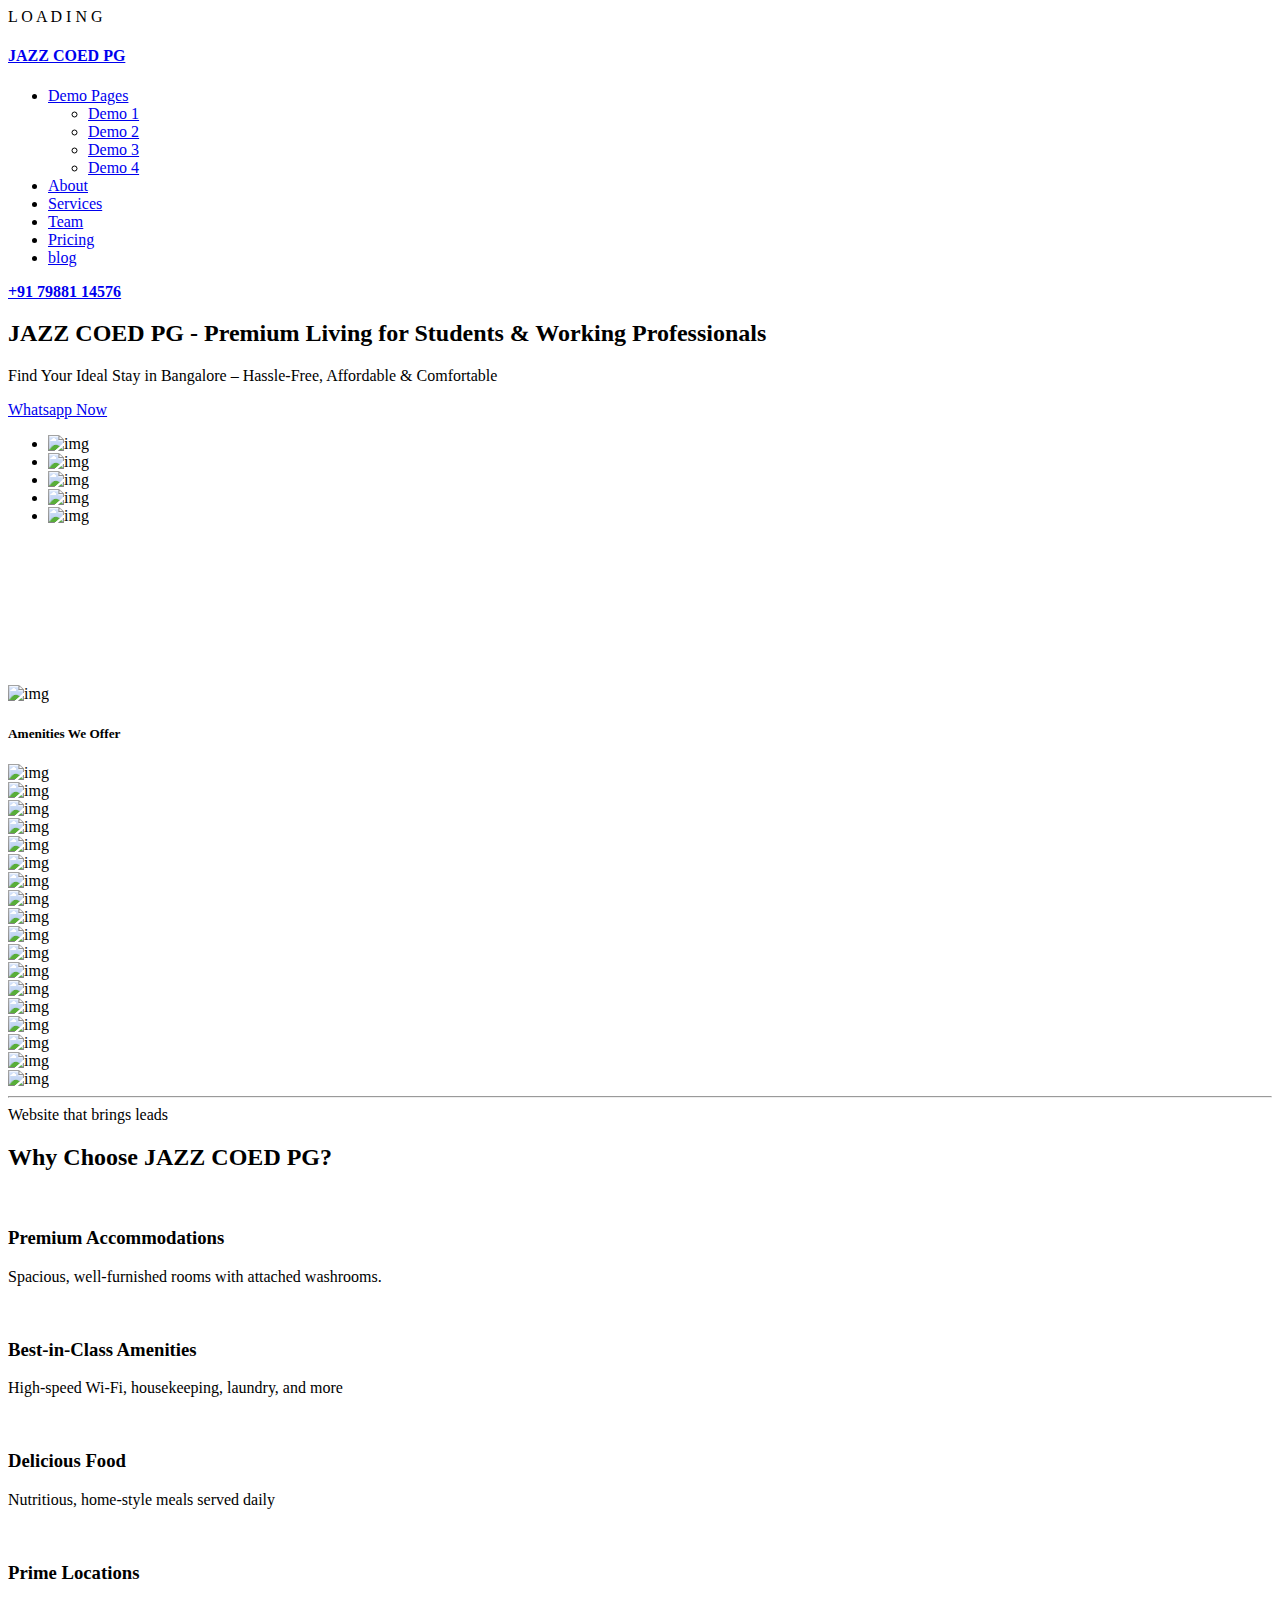
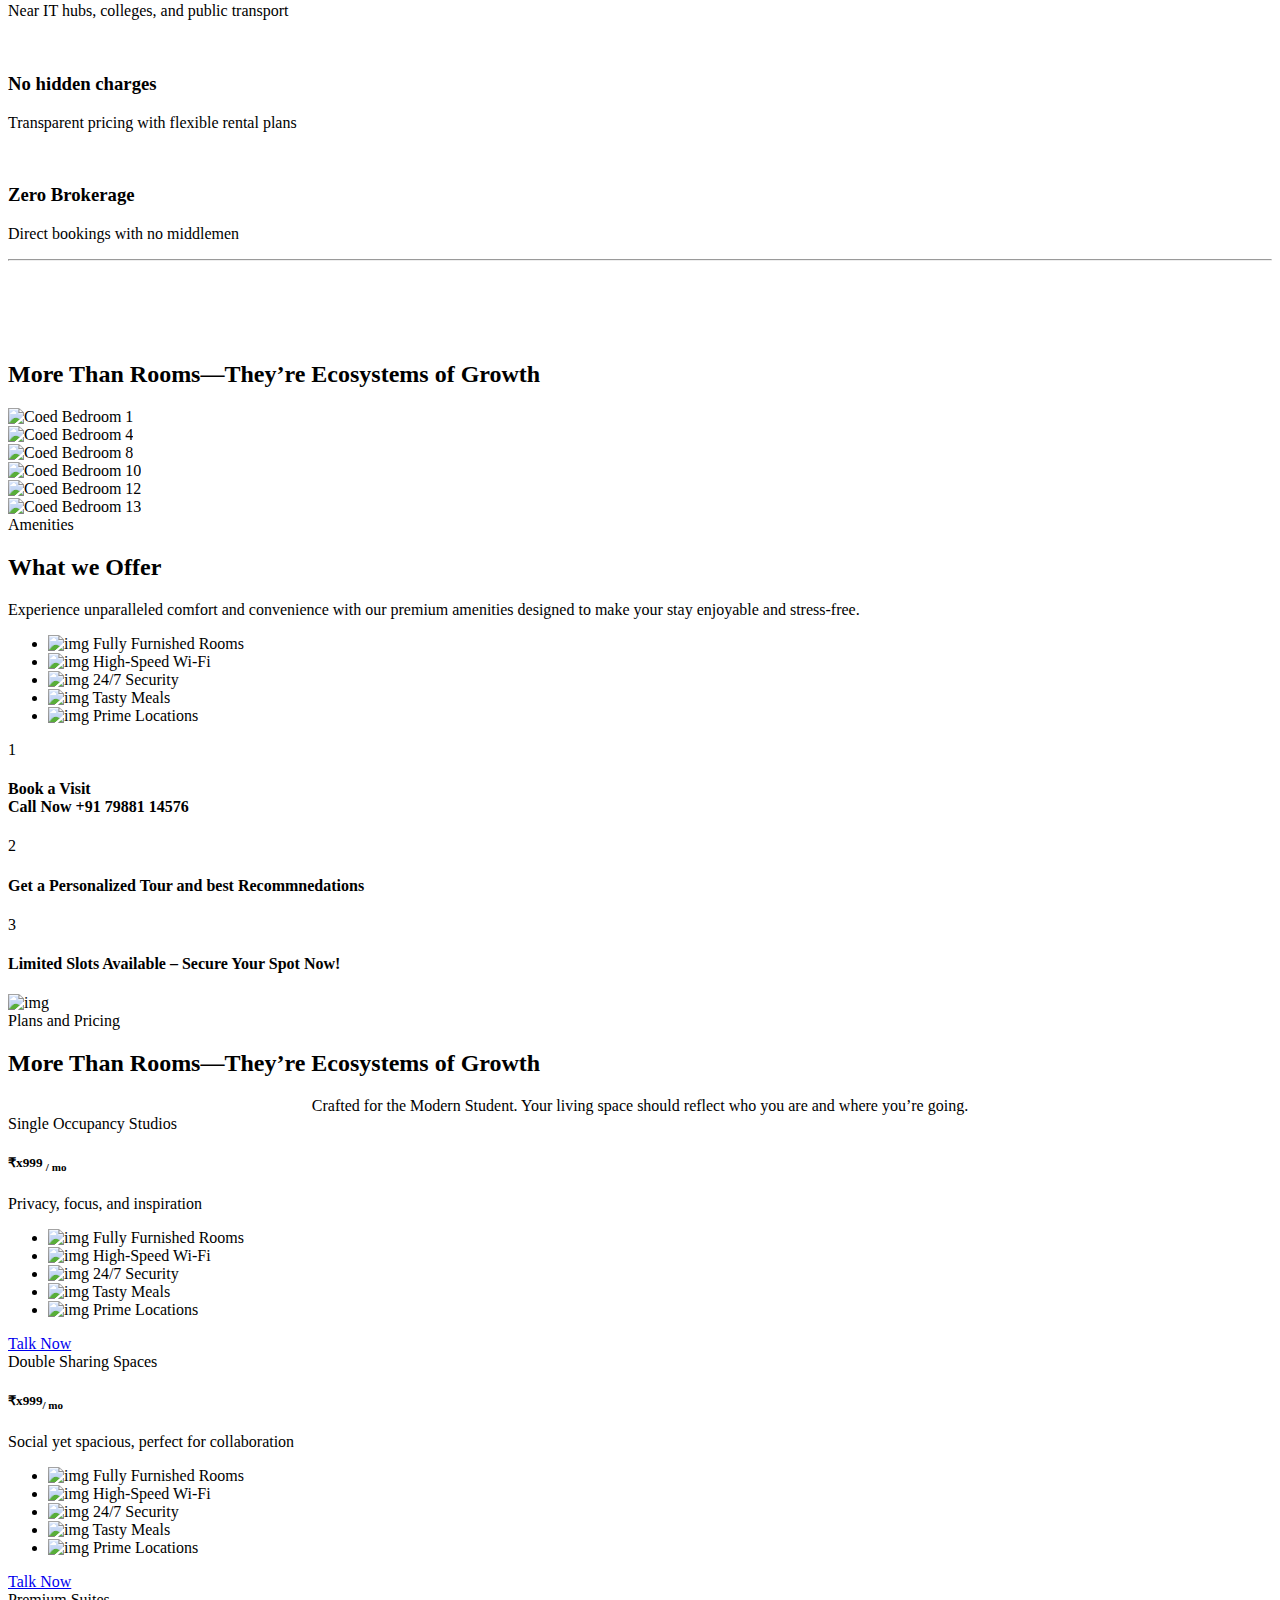
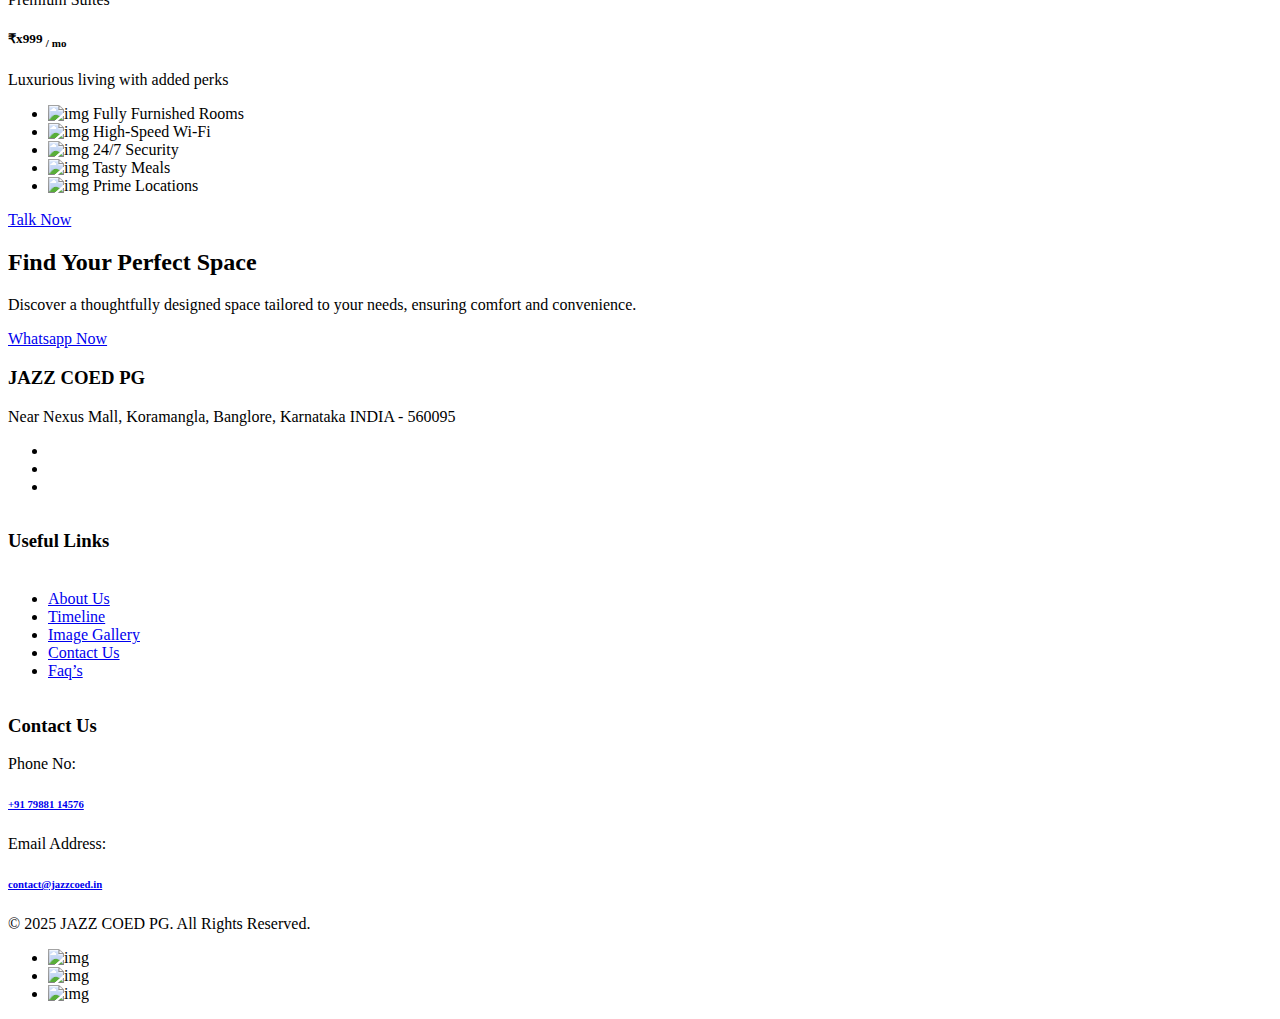
==== index.html @ 9b8e9762 "img section" ====
<!DOCTYPE html>
<html lang="zxx">


<!-- Mirrored from pginbangalore.com/ABCPG/ by HTTrack Website Copier/3.x [XR&CO'2014], Mon, 03 Mar 2025 13:22:17 GMT -->
<head>
  <meta charset="utf-8">
  <meta name="viewport" content="width=device-width, initial-scale=1.0">
  <title>websole</title>
  <link rel="icon" href="assets/img/heading-img.png">
  <!-- CSS only -->
  <link rel="stylesheet" type="text/css" href="assets/css/bootstrap.min.css">
  <link rel="stylesheet" href="assets/css/owl.carousel.min.css">
  <link rel="stylesheet" href="assets/css/owl.theme.default.min.css">
  <!-- fancybox -->
  <link rel="stylesheet" href="assets/css/jquery.fancybox.min.css">
  <!-- Font Awesome 6 -->
  <link rel="stylesheet" href="assets/css/fontawesome.min.css">
  <link rel="stylesheet" href="assets/font/flaticon_mycollection.css">
  <!-- style -->
  <link rel="stylesheet" href="assets/css/style.css">
  <!-- responsive -->
  <link rel="stylesheet" href="assets/css/responsive.css">

  <style>
    .marquee-content img{
      height: 8rem;
      width: auto;
    }
  </style>
</head>

<body>
  <!-- preloader -->
  <div class="preloader">
      <div class="loading-text">
        <span>L</span>
        <span>O</span>
        <span>A</span>
        <span>D</span>
        <span>I</span>
        <span>N</span>
        <span>G</span>
      </div> 
  </div>


  <!-- preloader end -->
  <!-- header -->
  <header id="stickyHeader">
    <div class="container">
      <div class="top-bar">
        <div class="logo">
          <a href="#">
            <h4 class="text-white">JAZZ COED PG</h4 class="text-white">
          </a>
        </div>
        <nav class="navbar">
          <ul class="navbar-links">
            <li class="navbar-dropdown menu-item-children">
              <a href="#">Demo Pages</a>
              <ul class="sub-menu">
                <li><a href="index-2.html">Demo 1</a></li>
                <li><a href="index-3.html">Demo 2</a></li>
                <li><a href="index-4.html">Demo 3</a></li>
                <li><a href="index-5.html">Demo 4</a></li>
              </ul>
            </li>
            <li class="navbar-dropdown">
              <a href="#about"> About </a>
            </li>
            <li class="navbar-dropdown">
              <a href="#services">Services</a>
            </li>
            <li class="navbar-dropdown">
              <a href="#team">Team</a>
            </li>
            <li class="navbar-dropdown">
              <a href="#pricing">Pricing</a>
            </li>
            <li class="navbar-dropdown">
              <a href="#blog">blog</a>
            </li>
          </ul>
        </nav>
        <a href="callto:+12344502086"><i class="flaticon-smart-phone"></i><b> +91 79881 14576</b></a>
      </div>
    </div>
  </header>
  <!-- header end -->
  <section class="hero-section for no-bottom" style="background-image: url(assets/img/footer.jpg); padding-bottom: 9rem;">
    <div class="container">
      <div class="row">
        <div class="col-lg-12">
          <div class="hero-text sec-title-animation animation-style2">

            <h2 class="title-animation text-white">JAZZ COED PG - Premium Living for Students & Working Professionals</h2>
            <div class="d-flex listing">
              <p class="text-white">Find Your Ideal Stay in Bangalore – Hassle-Free, Affordable & Comfortable </p>
            </div>
          </div>
          <a href="#" class="button btn"><span><span>Whatsapp Now</span></span></a>
        </div>
        <!-- <div class="col-lg-12">
          <div class="video-fram">
            <div class="hs-responsive-embed-youtube">
              <iframe width="853" height="480" src="https://www.youtube.com/embed/3ThSqm6MOyo"
                title="How To Get Unlimited Graphic Design Work For a Low Monthly Cost" frameborder="0"
                allow="accelerometer; autoplay; clipboard-write; encrypted-media; gyroscope; picture-in-picture; web-share"
                allowfullscreen></iframe>
            </div>
          </div>
        </div> -->
      </div>
    </div>
    <ul class="shaps-img">
      <li><img src="assets/img/shaps-4.png" alt="img"></li>
      <li><img src="assets/img/shaps-4.png" alt="img"></li>
      <li><img src="assets/img/shaps-1.png" alt="img"></li>
      <li><img src="assets/img/shaps-2.png" alt="img"></li>
      <li><img src="assets/img/shaps-3.png" alt="img"></li>
    </ul>
  </section>
  <div class="gap">
    <div class="container">
      <div class="heading sec-title-animation animation-style2">
        <img alt="img" src="assets/img/heading-img.png">
        <h5 class="title-animation">Amenities We Offer</h5>
      </div>
      <div class="marquee mt-4">
        <div class="marquee-icon">
          <div class="marquee-content">
            <div class="marquee-item">
              <img src="assets/img/amenities-icons/appliance_1198306.png" alt="img">
            </div>
            <div class="marquee-item">
              <img src="assets/img/amenities-icons/chef-hat.png" alt="img">
            </div>
            <div class="marquee-item">
              <img src="assets/img/amenities-icons/wifi.svg" alt="img">
            </div>
            
            <div class="marquee-item">
              <img src="assets/img/amenities-icons/electrical-energy.png" alt="img">
            </div>
            <div class="marquee-item">
              <img src="assets/img/amenities-icons/flexible-contracts.svg" alt="img">
            </div>
            <div class="marquee-item">
              <img src="assets/img/amenities-icons/food.png" alt="img">
            </div>
            <div class="marquee-item">
              <img src="assets/img/amenities-icons/mop_7842219.png" alt="img">
            </div>
            <div class="marquee-item">
              <img src="assets/img/amenities-icons/sofa.svg" alt="img">
            </div>
            <div class="marquee-item">
              <img src="assets/img/amenities-icons/wrench-and-screwdriver.svg" alt="img">
            </div>
            
          </div>
          <div class="marquee-content">
            <div class="marquee-item">
              <img src="assets/img/amenities-icons/appliance_1198306.png" alt="img">
            </div>
            <div class="marquee-item">
              <img src="assets/img/amenities-icons/chef-hat.png" alt="img">
            </div>
            <div class="marquee-item">
              <img src="assets/img/amenities-icons/wifi.svg" alt="img">
            </div>
            
            <div class="marquee-item">
              <img src="assets/img/amenities-icons/electrical-energy.png" alt="img">
            </div>
            <div class="marquee-item">
              <img src="assets/img/amenities-icons/flexible-contracts.svg" alt="img">
            </div>
            <div class="marquee-item">
              <img src="assets/img/amenities-icons/food.png" alt="img">
            </div>
            <div class="marquee-item">
              <img src="assets/img/amenities-icons/mop_7842219.png" alt="img">
            </div>
            <div class="marquee-item">
              <img src="assets/img/amenities-icons/sofa.svg" alt="img">
            </div>
            <div class="marquee-item">
              <img src="assets/img/amenities-icons/wrench-and-screwdriver.svg" alt="img">
            </div>
            
          </div>
        </div>
      </div>

    </div>
  </div>
  <hr>
  <section id="about" class="gap">
    <div class="container">
      <div class="heading sec-title-animation animation-style2">
        <span class="title-animation">Website that brings leads </span>
        <h2 class="title-animation">Why Choose JAZZ COED PG?</h2>
      </div>
      <div class="row">
        <div class="col-lg-6">
          <div class="presenting two">
            <div class="img-div">
             <img src="assets/img/premium.png" alt="">
            </div>
            <div>
              <h3>Premium Accommodations</h3>
              <p>Spacious, well-furnished rooms with attached washrooms.</p>
            </div>
          </div>
          <div class="presenting">
            <div  class="img-div">
              <img src="assets/img/wifi.png" alt="">
            </div>
            <div>
              <h3>Best-in-Class Amenities</h3>
              <p>High-speed Wi-Fi, housekeeping, laundry, and more</p>
            </div>
          </div>
          <div class="presenting">
            <div  class="img-div">
              <img src="assets/img/restaurant.png" alt="">
            </div>
            <div>
              <h3>Delicious Food</h3>
              <p class="mb-0">Nutritious, home-style meals served daily</p>
            </div>
          </div>
        </div>
        <div class="col-lg-6">
          <div class="presenting">
            <div  class="img-div">
              <img src="assets/img/location.png" alt="">
            </div>
            <div>
              <h3>Prime Locations </h3>
              <p>Near IT hubs, colleges, and public transport</p>
            </div>
          </div>
          <div class="presenting">
            <div  class="img-div">
              <img src="assets/img/hidden.png" alt="">
            </div>
            <div>
              <h3>No hidden charges</h3>
              <p>Transparent pricing with flexible rental plans</p>
            </div>
          </div>
          <div class="presenting">
            <div  class="img-div">
              <img src="assets/img/positive-vote.png" alt="">
            </div>
            <div>
              <h3>Zero Brokerage</h3>
              <p class="mb-0">Direct bookings with no middlemen</p>
            </div>
          </div>
        </div>
      </div>
    </div>
  </section>
<hr>
<!-- image section-->
<div id="pricing" class="gap no-top mt-3" style="margin-top: 100px!important;">    <div class="container">
  <div class="heading sec-title-animation animation-style2">
    <!-- <span class="title-animation">Plans and Pricing </span> -->
    <h2 class="title-animation">More Than Rooms—They’re Ecosystems of Growth</h2>
  
  </div>
  <div class="row">
    <div class="col-lg-4 col-md-6">
      <div class="pricing">
        <img src="assets/img/jazz_coed/img1.jpg" alt="Coed Bedroom 1" class="img-fluid">
      </div>
    </div>
  
  
    <div class="col-lg-4 col-md-6">
      <div class="pricing">
        <img src="assets/img/jazz_coed/img4.jpg" alt="Coed Bedroom 4" class="img-fluid">
      </div>
    </div>
  
    <div class="col-lg-4 col-md-6">
      <div class="pricing">
        <img src="assets/img/jazz_coed/img8.jpg" alt="Coed Bedroom 8" class="img-fluid">
      </div>
    </div>
   
    <div class="col-lg-4 col-md-6">
      <div class="pricing">
        <img src="assets/img/jazz_coed/img10.jpg" alt="Coed Bedroom 10" class="img-fluid">
      </div>
    </div>
  
    <div class="col-lg-4 col-md-6">
      <div class="pricing">
        <img src="assets/img/jazz_coed/img12.jpg" alt="Coed Bedroom 12" class="img-fluid">
      </div>
    </div>
    <div class="col-lg-4 col-md-6">
      <div class="pricing">
        <img src="assets/img/jazz_coed/img13.jpg" alt="Coed Bedroom 13" class="img-fluid">
      </div>
    </div>
    
  </div>
</div>
</div>



  <section id="services" class="gap how-it-works" style="background-image: url(assets/img/shaps-bg.png);">
    <div class="container">
      <div class="row align-items-center">
        <div class="col-lg-6">
          <div class="heading two sec-title-animation animation-style2">
            <span class="title-animation">Amenities </span>
            <h2 class="title-animation">What we Offer</h2>
            <p>Experience unparalleled comfort and convenience with our premium amenities designed to make your stay
              enjoyable and stress-free.</p>
          </div>
          <ul class="chek">
            <li><img src="assets/img/chek.png" alt="img"> Fully Furnished Rooms
            </li>
            <li><img src="assets/img/chek.png" alt="img"> High-Speed Wi-Fi</li>
            <li><img src="assets/img/chek.png" alt="img"> 24/7 Security</li>
            <li><img src="assets/img/chek.png" alt="img"> Tasty Meals</li>
            <li><img src="assets/img/chek.png" alt="img"> Prime Locations</li>
          </ul>
        </div>
        <div class="col-lg-6">
          <div class="row">
            <div class="col-md-6">
              <div class="how-do-stap">
                <span>1</span>
                <i class="flaticon-mail"></i>
                <h4>Book a Visit <br> Call Now +91 79881 14576</h4>
              </div>
              <div class="how-do-stap two">
                <span>2</span>
                <i class="flaticon-team-building"></i>
                <h4>Get a Personalized Tour and best Recommnedations </h4>
              </div>
            </div>
            <div class="col-md-6">
              <div class="how-do-stap three">
                <span>3</span>
                <i class="flaticon-security"></i>
                <h4>Limited Slots Available – Secure Your Spot Now! </h4>
              </div>
              <div class="video">
                <img src="assets/img/stap-img.jpg" alt="img">
                <a class="video-pop" data-fancybox="" href="https://www.youtube.com/watch?v=1La4QzGeaaQ"><i
                    class="fa-solid fa-play"></i></a>
              </div>
            </div>
          </div>
        </div>
      </div>
    </div>
  </section>
  
  <!-- <section class="gap accordion-section">
    <div class="container">
      <div class="row">
        <div class="col-lg-8">
          <div class="heading two sec-title-animation animation-style2">
            <span class="title-animation">frequently asked questions</span>
            <h2 class="title-animation">Got questions? We’ve got answers.</h2>
          </div>
          <div class="accordion">
            <div class="accordion-item">
              <a href="#" class="heading">
                <div class="icon"></div>
                <div class="title">How can a business benefit from using a consultant?</div>
              </a>

              <div class="content">
                <p>Carpal tunnel syndrome is the collection of symptoms and signs associated with nerve compression of
                  the median nerve at the carpal tunnel.</p>
              </div>
            </div>
            <div class="accordion-item active">
              <a href="#" class="heading">
                <div class="icon"></div>
                <div class="title">Will I learn how to code websites as well?</div>
              </a>

              <div class="content" style="display: block;">
                <p>Carpal tunnel syndrome is the collection of symptoms and signs associated with nerve compression of
                  the median nerve at the carpal tunnel.</p>
              </div>
            </div>
            <div class="accordion-item">
              <a href="#" class="heading">
                <div class="icon"></div>
                <div class="title">Why choose business consulting?</div>
              </a>

              <div class="content">
                <p>Carpal tunnel syndrome is the collection of symptoms and signs associated with nerve compression of
                  the median nerve at the carpal tunnel.</p>
              </div>
            </div>
            <div class="accordion-item">
              <a href="#" class="heading">
                <div class="icon"></div>
                <div class="title">Understand and analyze the information?</div>
              </a>
              <div class="content">
                <p>Carpal tunnel syndrome is the collection of symptoms and signs associated with nerve compression of
                  the median nerve at the carpal tunnel.</p>
              </div>
            </div>
            <div class="accordion-item">
              <a href="#" class="heading">
                <div class="icon"></div>
                <div class="title">What is the value of business consulting? </div>
              </a>

              <div class="content">
                <p>Carpal tunnel syndrome is the collection of symptoms and signs associated with nerve compression of
                  the median nerve at the carpal tunnel.</p>
              </div>
            </div>
          </div>
        </div>
        <div class="col-lg-4">
          <div class="accordion-contact">
            <h4>Phone No: <a href="callto:+1238717662">+1 23871 7662</a></h4>
            <h4>Email Id: <a href="mailto:info@domainname.com">info@domainname.com</a></h4>
            <a href="#" class="button btn"><span><span>Contact Us</span></span></a>
          </div>
          <div class="accordion-img">
            <img src="assets/img/accordion.jpg" alt="img">
          </div>
        </div>
      </div>
    </div>
    <ul class="shaps-img">
      <li><img src="assets/img/shaps-3.png" alt="img"></li>
    </ul>
  </section> -->
  
  <section id="pricing" class="gap no-top mt-3">
    <div class="container">
      <div class="heading sec-title-animation animation-style2">
        <span class="title-animation">Plans and Pricing </span>
        <h2 class="title-animation">More Than Rooms—They’re Ecosystems of Growth
        </h2>
        <p class=" d-flex mt-3 " style="text-align: center;
        margin: auto;
        justify-content: center;">Crafted for the Modern Student.
          Your living space should reflect who you are and where you’re going.</p>
      </div>
      <div class="row">
        <div class="col-lg-4 col-md-6">
          <div class="pricing">
            <div class="pricing-plans">
              <span>Single Occupancy Studios</span>
              <h5>₹x999 <sub>/ mo</sub></h5>
            </div>
            <div class="pricing-plans-text">
              <i class="flaticon-price-tag"></i>
              <p>Privacy, focus, and inspiration </p>
              <ul class="chek">
                <li><img src="assets/img/chek.png" alt="img"> Fully Furnished Rooms </li>
                <li><img src="assets/img/chek.png" alt="img"> High-Speed Wi-Fi</li>
                <li><img src="assets/img/chek.png" alt="img"> 24/7 Security</li>
                <li><img src="assets/img/chek.png" alt="img"> Tasty Meals</li>
                <li><img src="assets/img/chek.png" alt="img"> Prime Locations</li>


              </ul>
              <a href="#" class="button btn"><span><span>Talk Now</span></span></a>
            </div>
          </div>
        </div>
        <div class="col-lg-4 col-md-6">
          <div class="pricing">
            <div class="pricing-plans">
              <span>Double Sharing Spaces</span>
              <h5>₹x999<sub>/ mo</sub></h5>
            </div>
            <div class="pricing-plans-text">
              <i class="flaticon-price-tag"></i>
              <p>Social yet spacious, perfect for collaboration </p>
              <ul class="chek">
                <li><img src="assets/img/chek.png" alt="img"> Fully Furnished Rooms </li>
                <li><img src="assets/img/chek.png" alt="img"> High-Speed Wi-Fi</li>
                <li><img src="assets/img/chek.png" alt="img"> 24/7 Security</li>
                <li><img src="assets/img/chek.png" alt="img"> Tasty Meals</li>
                <li><img src="assets/img/chek.png" alt="img"> Prime Locations</li>
              </ul>
              <a href="#" class="button btn"><span><span>Talk Now</span></span></a>
            </div>
          </div>
        </div>
        <div class="col-lg-4 col-md-6">
          <div class="pricing mb-0">
            <div class="pricing-plans">
              <span>Premium Suites </span>
              <h5>₹x999 <sub>/ mo</sub></h5>
            </div>
            <div class="pricing-plans-text">
              <i class="flaticon-price-tag"></i>
              <p>Luxurious living with added perks </p>
              <ul class="chek">
                <li><img src="assets/img/chek.png" alt="img"> Fully Furnished Rooms </li>
                <li><img src="assets/img/chek.png" alt="img"> High-Speed Wi-Fi</li>
                <li><img src="assets/img/chek.png" alt="img"> 24/7 Security</li>
                <li><img src="assets/img/chek.png" alt="img"> Tasty Meals</li>
                <li><img src="assets/img/chek.png" alt="img"> Prime Locations</li>
              </ul>
              <a href="#" class="button btn"><span><span>Talk Now</span></span></a>
            </div>
          </div>
        </div>
      </div>
    </div>
  </section>

  

  <footer class="gap no-bottom" style="background-image: url(assets/img/footer.jpg);">
    <div class="container">
      <div class="footer-try">
        <div>
          <h2>Find Your Perfect Space</h2>  
<p>Discover a thoughtfully designed space tailored to your needs, ensuring comfort and convenience.</p>

        </div>
        <a href="#" class="button btn"><span><span>Whatsapp Now</span></span></a>
      </div>
      <div class="row">
        <div class="col-lg-4">
          <div class="footer-logo">
            <h3 class="text-white" style="font-weight: 700;">JAZZ COED PG</h3>
            <p>Near Nexus Mall, Koramangla, Banglore, Karnataka INDIA - 560095</p>
            <ul class="social-media">
              <li><a href="#"><i class="fa-brands fa-facebook-f"></i></a></li>
              <li><a href="#"><i class="flaticon-twitter"></i></a></li>
              <li><a href="#"><i class="flaticon-instagram"></i></a></li>
            </ul>
          </div>
        </div>
        <div class="col-lg-4 col-md-12">
          <div class="widget-title" style="display: flex; flex-direction: column; gap: 3px;">
            <h3>Useful Links</h3>
            <ul>
              <li><i class="fa-solid fa-angles-right"></i><a href="about.html">About Us</a></li>
              <li><i class="fa-solid fa-angles-right"></i><a href="#">Timeline </a></li>
              <li><i class="fa-solid fa-angles-right"></i><a href="#">Image Gallery </a></li>
              <li><i class="fa-solid fa-angles-right"></i><a href="contact.html">Contact Us</a></li>
              <li><i class="fa-solid fa-angles-right"></i><a href="faq.html">Faq’s</a></li>
              
            </ul>
          </div>
        </div>
        <div class="col-lg-4 col-md-6">
          <div class="widget-title">
            <h3>Contact Us</h3>
            <div class="get-in-touch">
              <div><i class="flaticon-iphone"></i></div>
              <div>
                <span>Phone No:</span>
                <h6><a href="callto:+917988114576">+91 79881 14576</a></h6>
              </div>
            </div>
            <div class="get-in-touch">
              <div><i class="flaticon-mail-inbox-app"></i></div>
              <div>
                <span>Email Address:</span>
                <h6><a href="mailto:business@domain.com">contact@jazzcoed.in

                </a></h6>
              </div>
            </div>
            
          </div>
        </div>
      </div>
      <div class="all-rights">
        <p>© 2025 JAZZ COED PG. All Rights Reserved.</p>
        
      </div>
    </div>
    <ul class="shaps-img">
      <li><img src="assets/img/shaps-4.png" alt="img"></li>
      <li><img src="assets/img/shaps-1.png" alt="img"></li>
      <li><img src="assets/img/shaps-2.png" alt="img"></li>
    </ul>
  </footer>
  <div id="scroll-percentage"><span id="scroll-percentage-value"></span></div>
  <!-- jQuery -->
  <script src="assets/js/jquery-3.6.0.min.js"></script>
  <script src="assets/js/bootstrap.min.js"></script>
  <script src="assets/js/jquery.fancybox.min.js"></script>
  <script src="assets/js/splitText.js"></script>
  <script src="assets/js/gsap.js"></script>
  <script src="assets/js/scrolltrigger.js"></script>
  <script src="assets/js/custom.js"></script>
  <script src="assets/js/sweetalert.min.js"></script>
  <script src="assets/js/contact.js"></script>
</body>
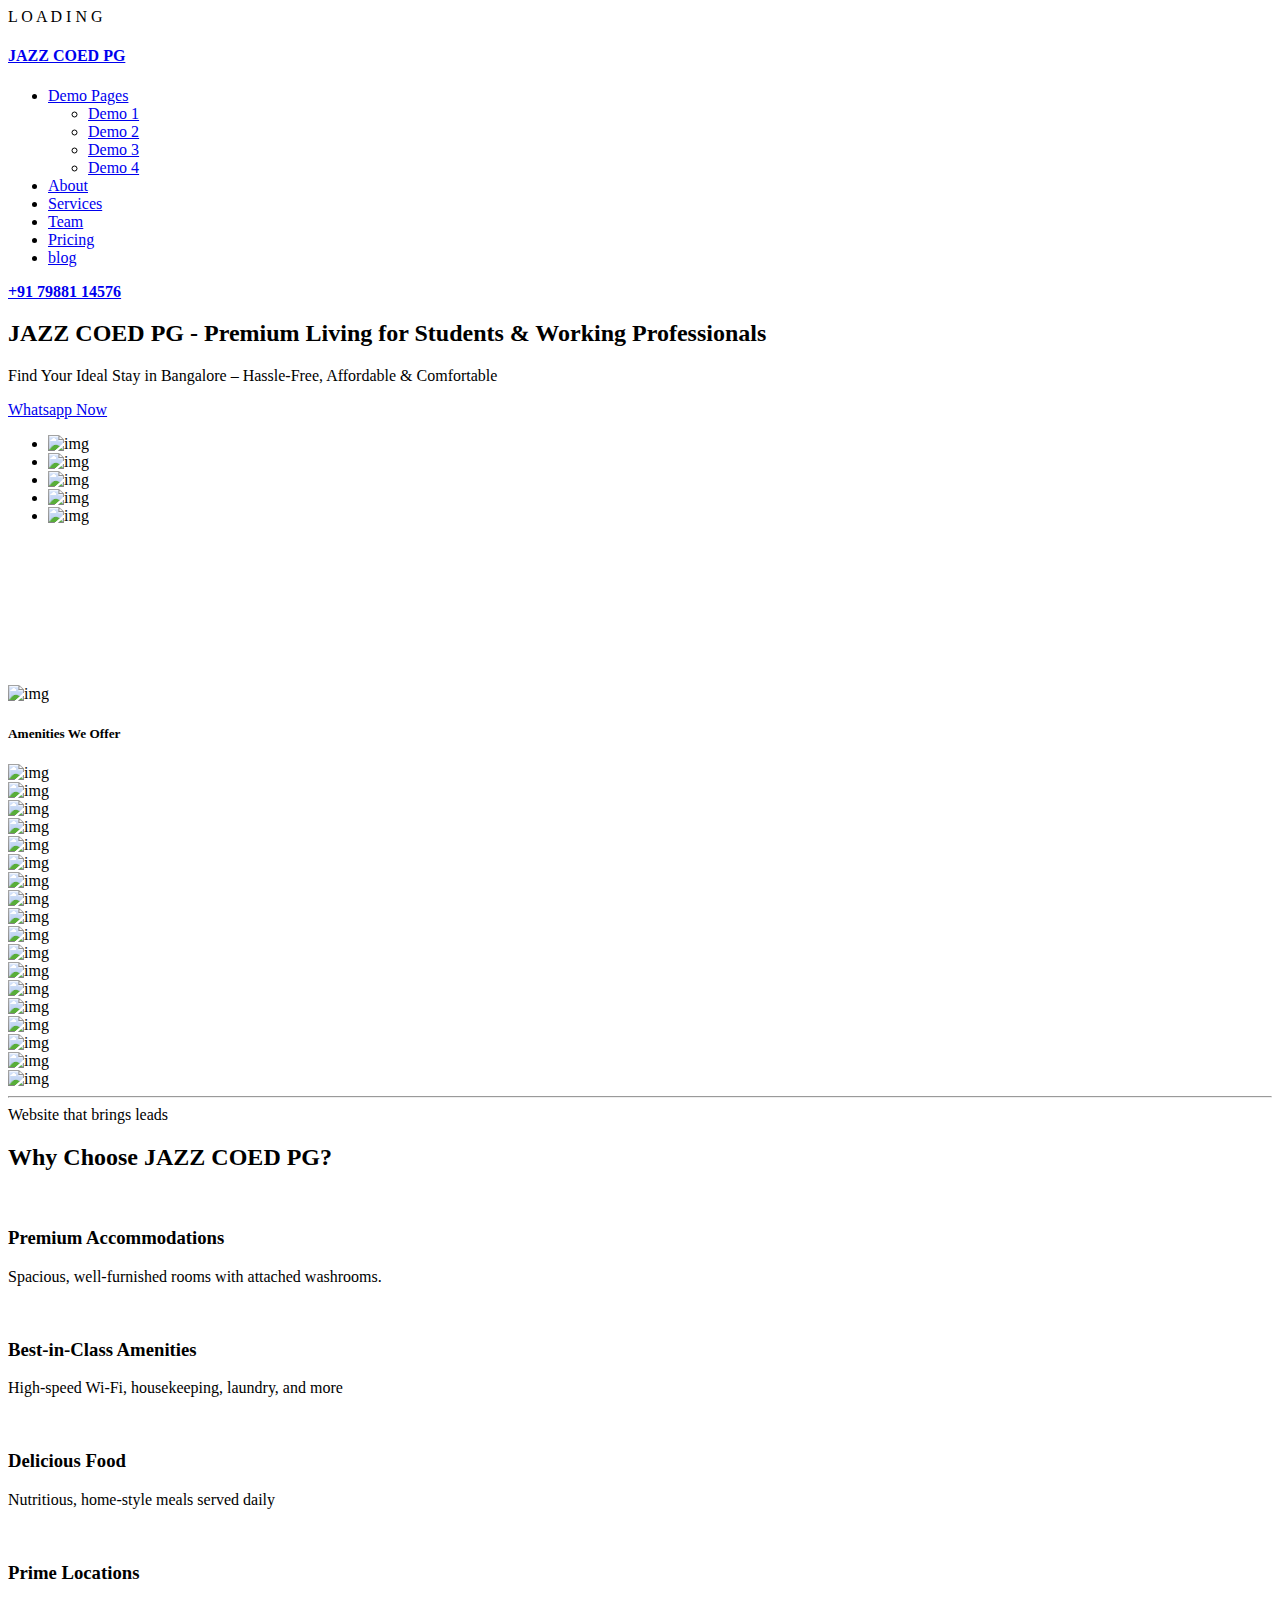
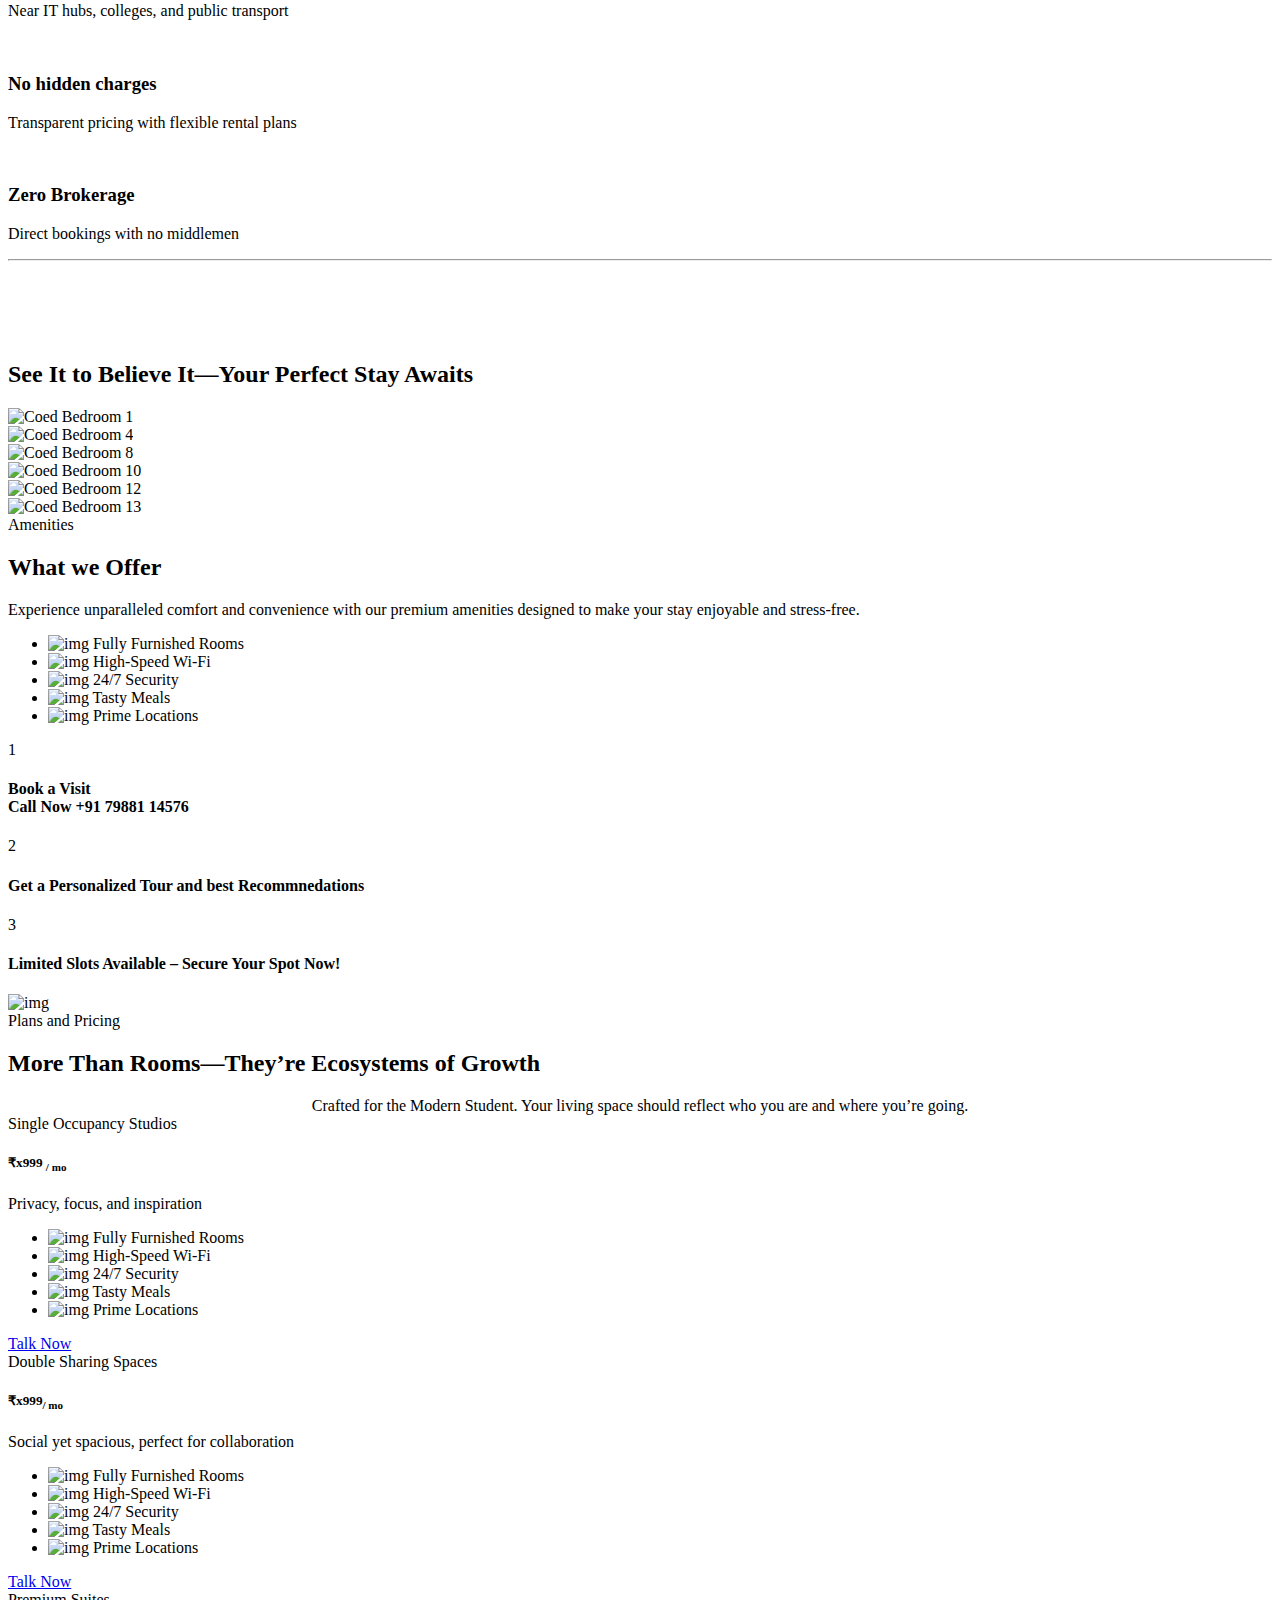
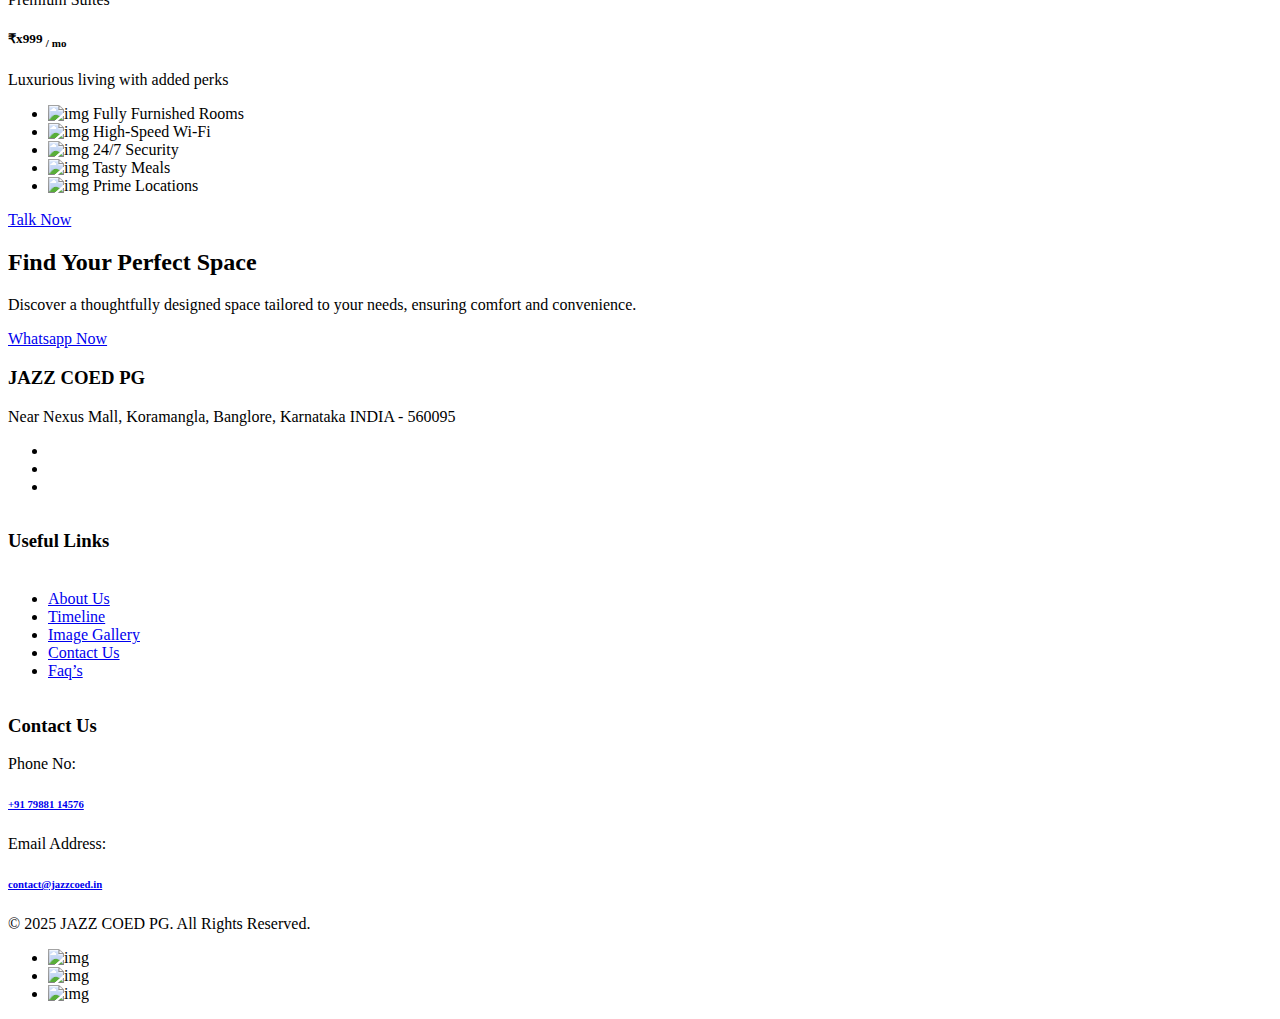
==== commit 7e71ac01: "image section heading changed" ====
--- a/index.html
+++ b/index.html
@@ -270,7 +270,8 @@
 <div id="pricing" class="gap no-top mt-3" style="margin-top: 100px!important;">    <div class="container">
   <div class="heading sec-title-animation animation-style2">
     <!-- <span class="title-animation">Plans and Pricing </span> -->
-    <h2 class="title-animation">More Than Rooms—They’re Ecosystems of Growth</h2>
+    <h2 class="title-animation">See It to Believe It—Your Perfect Stay Awaits
+    </h2>
   
   </div>
   <div class="row">
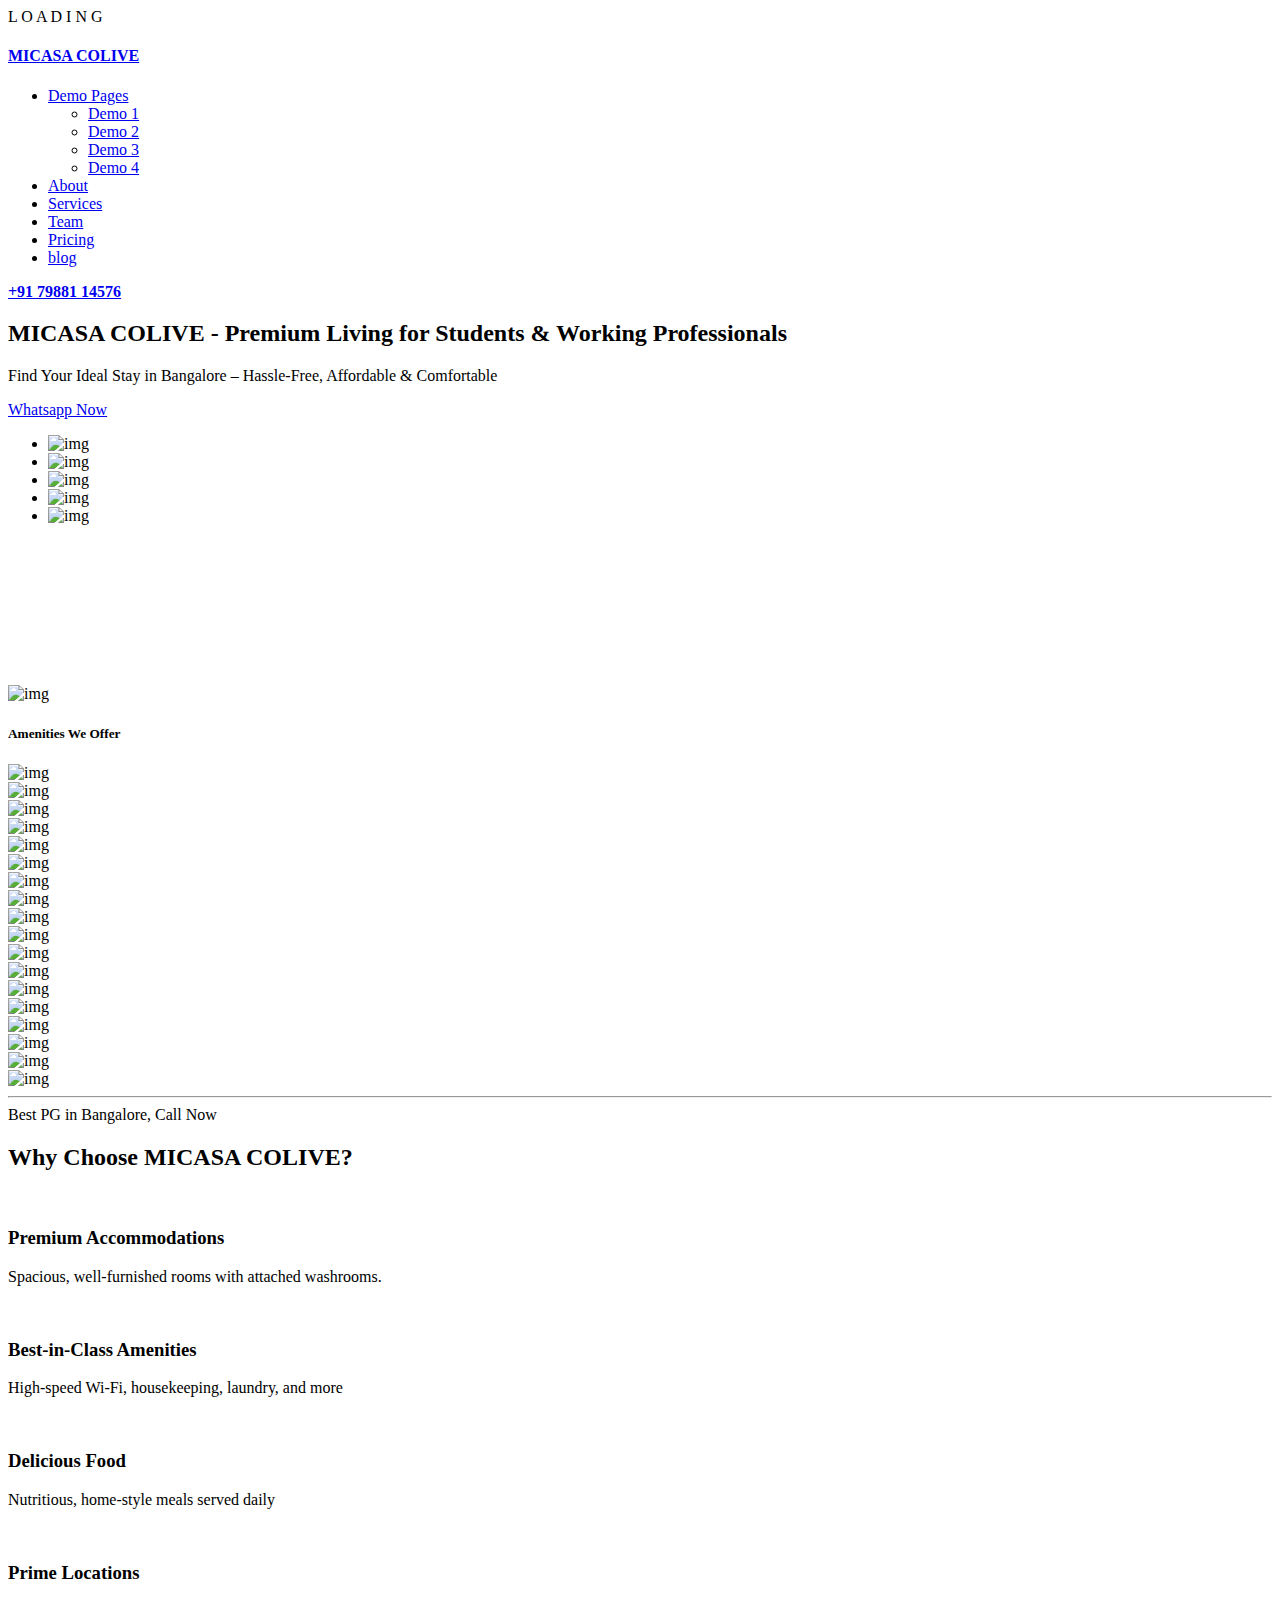
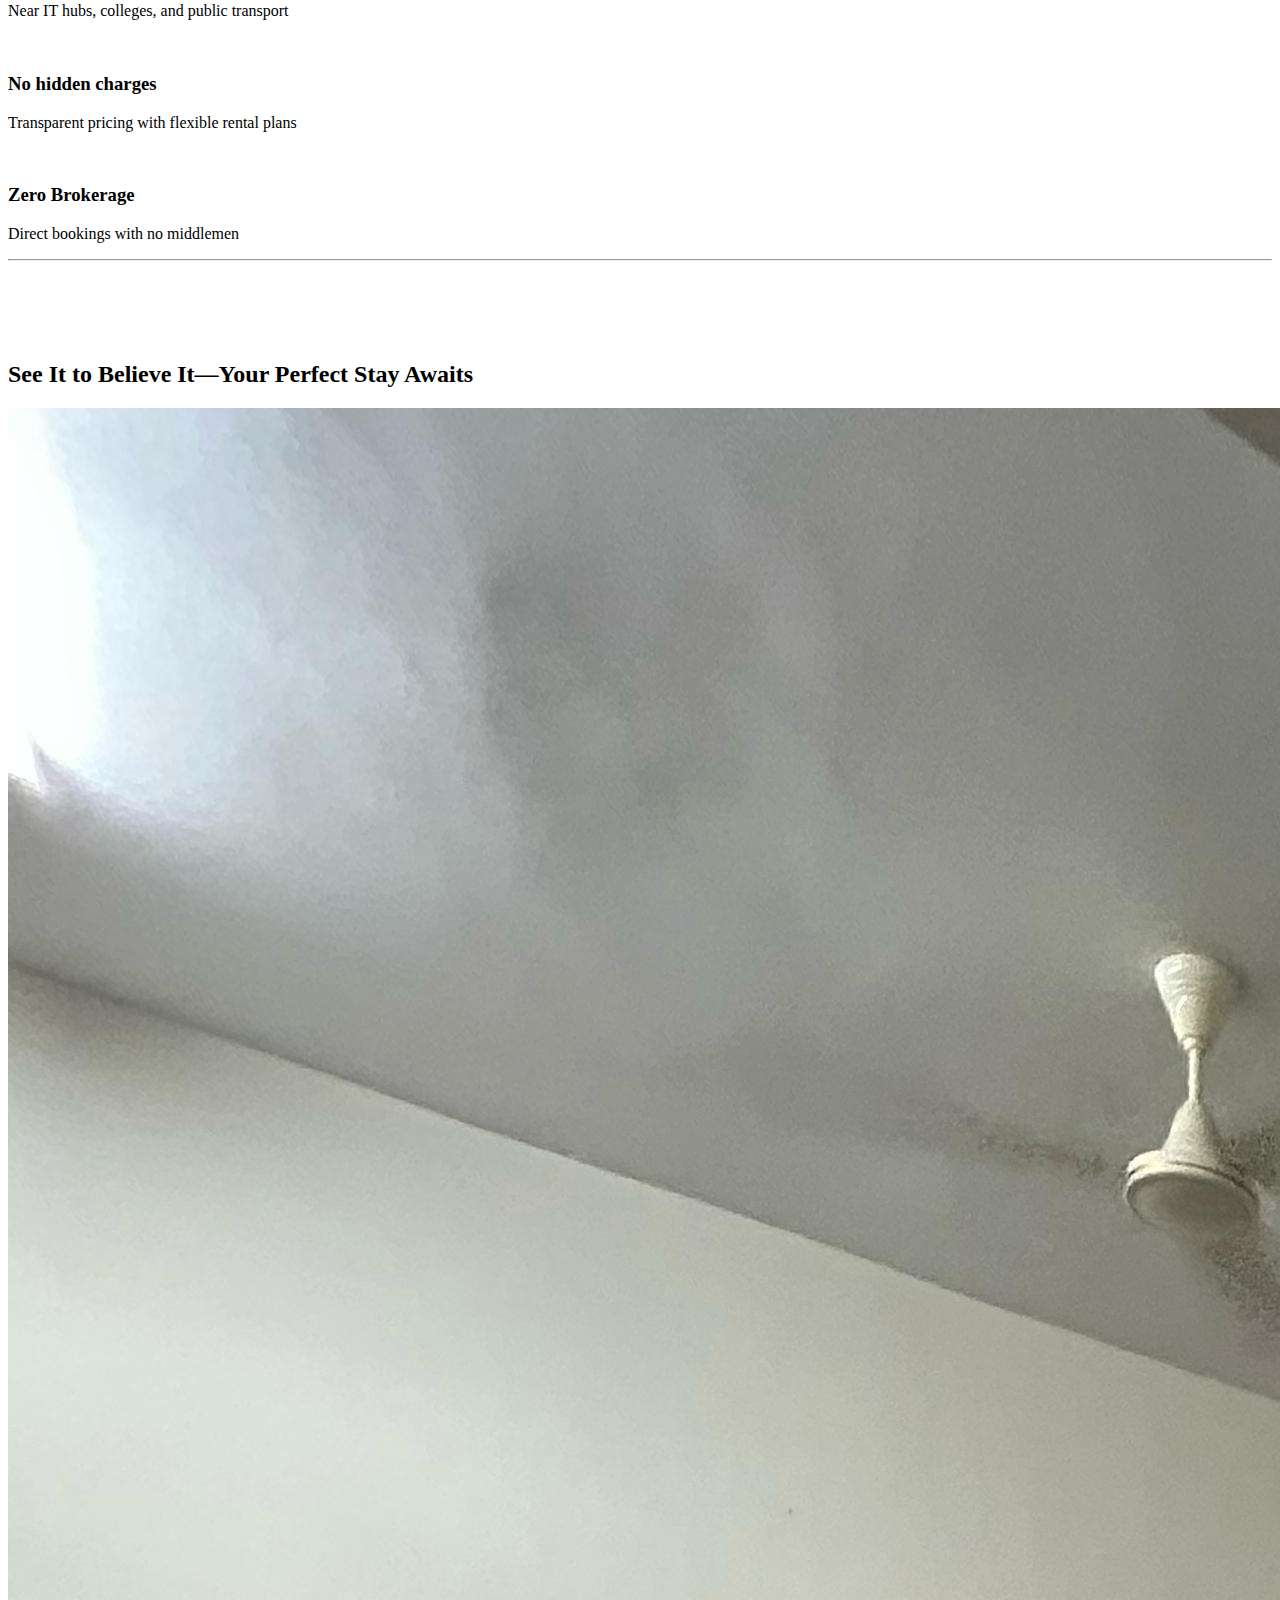
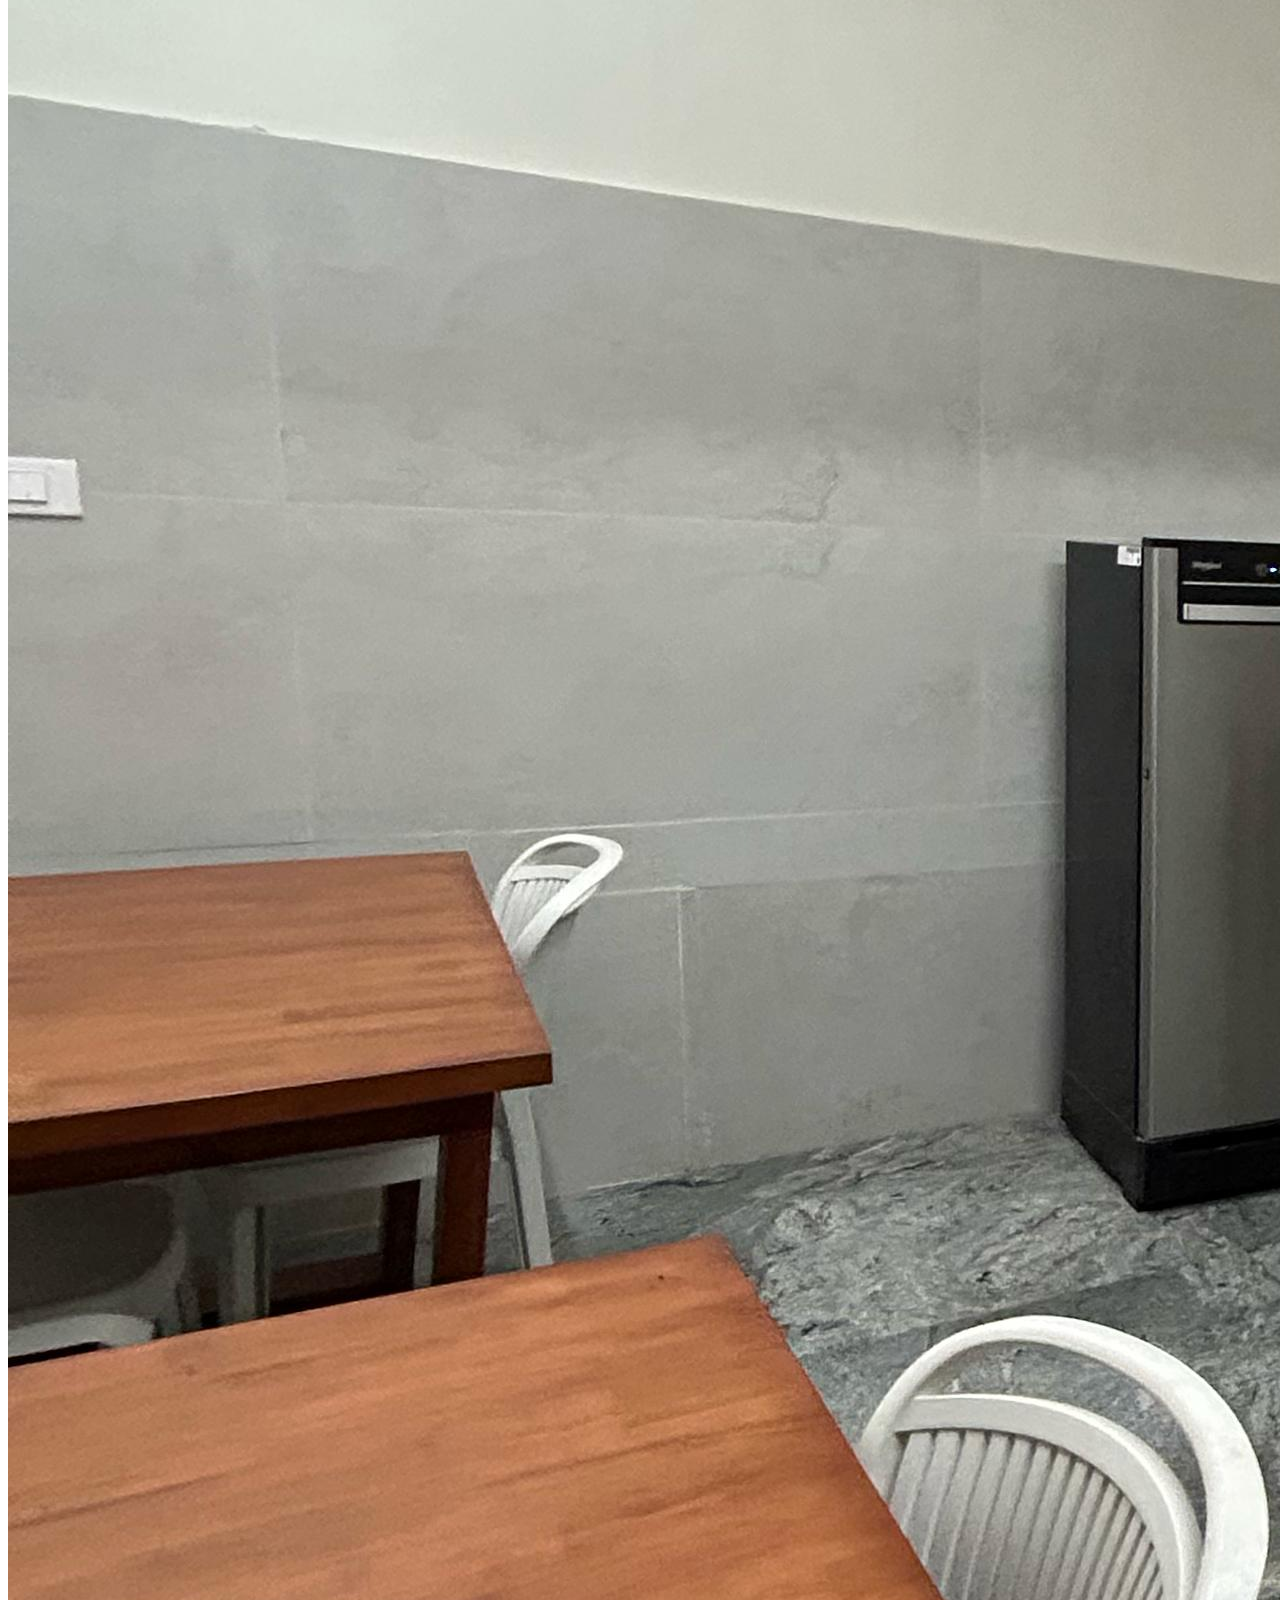
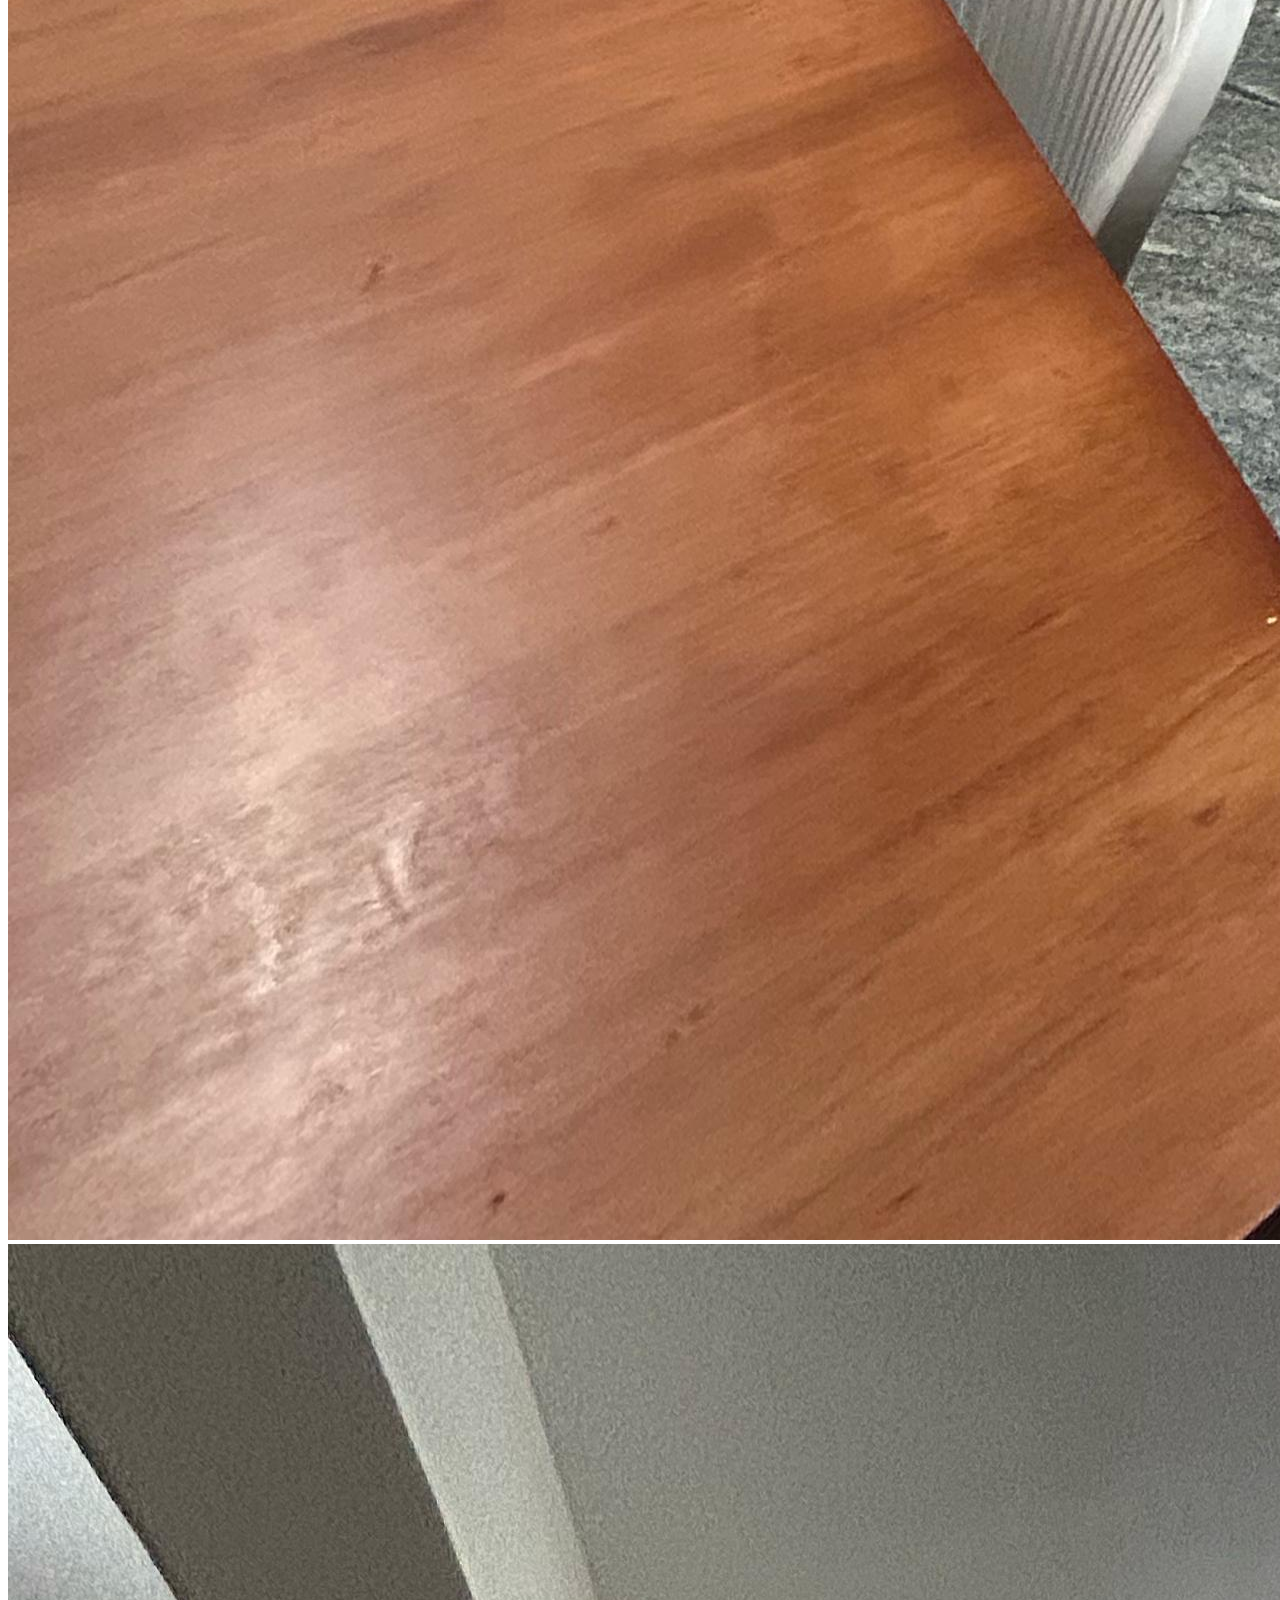
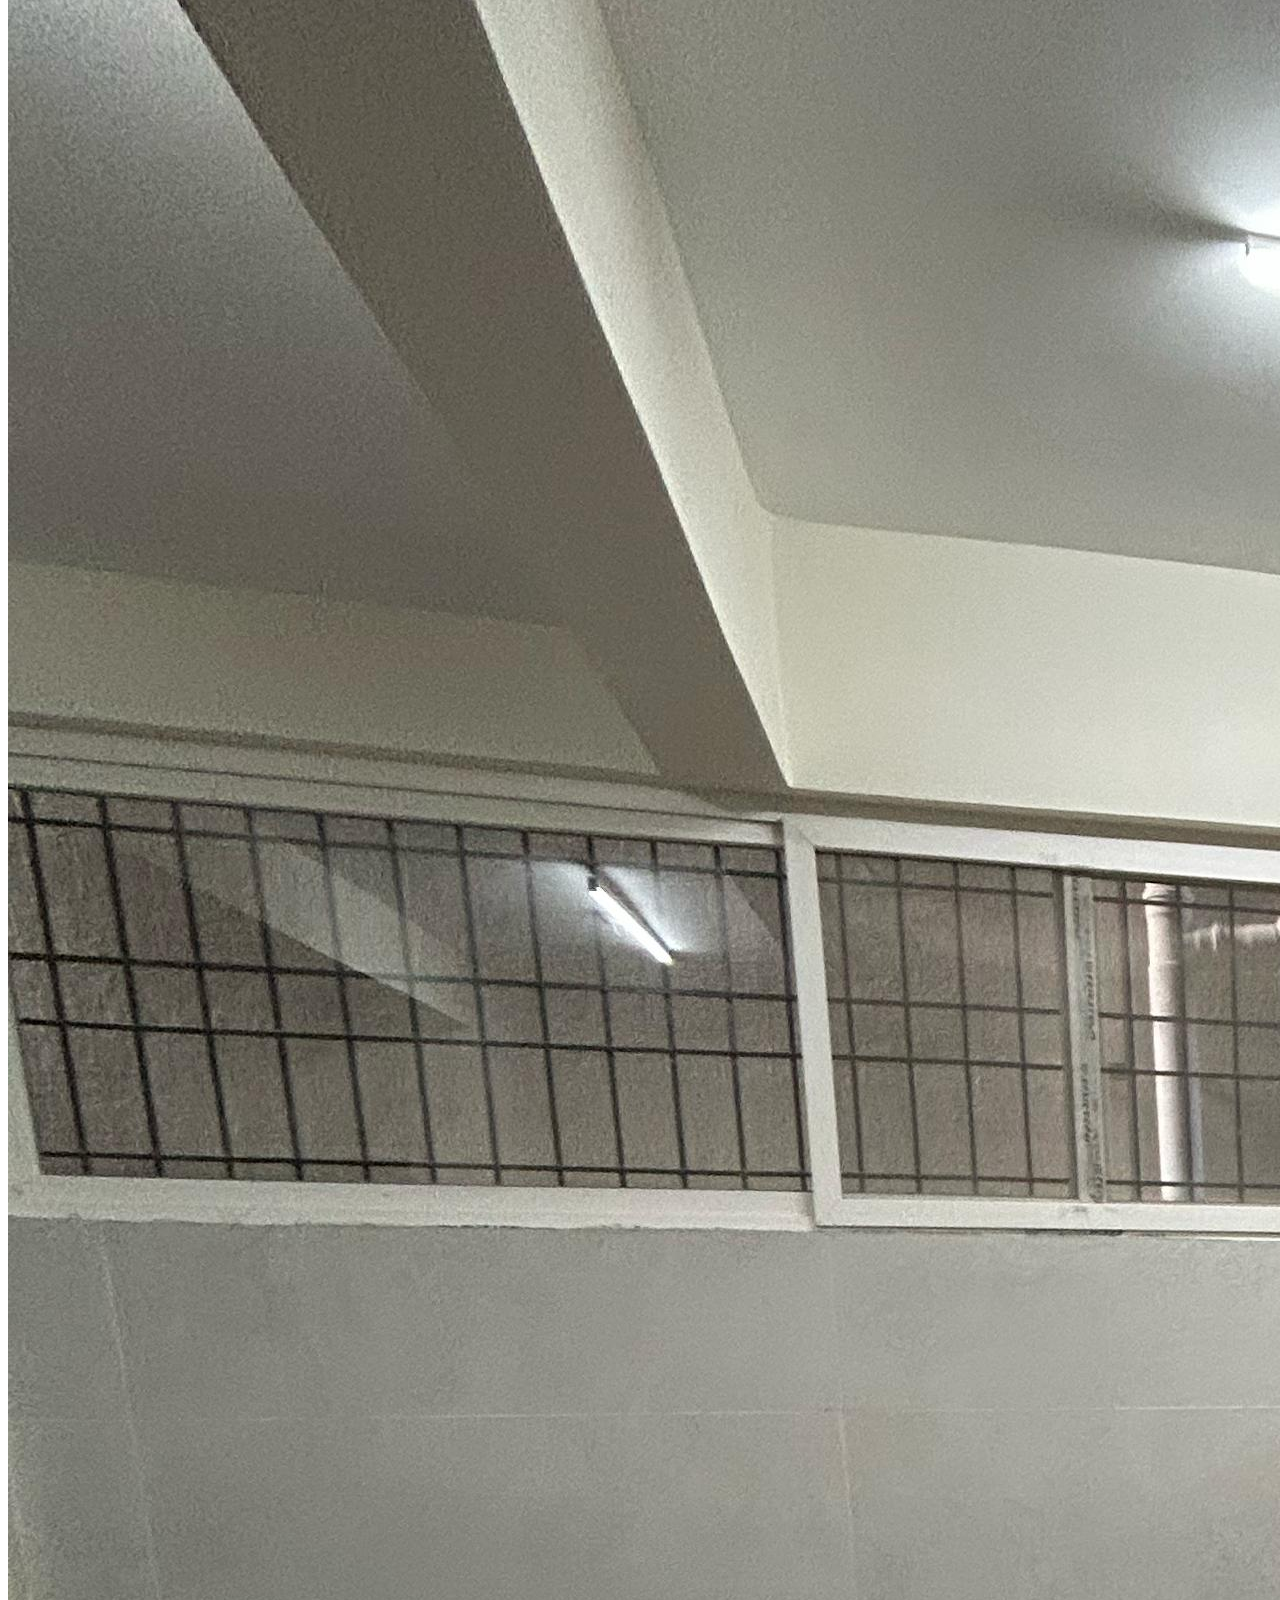
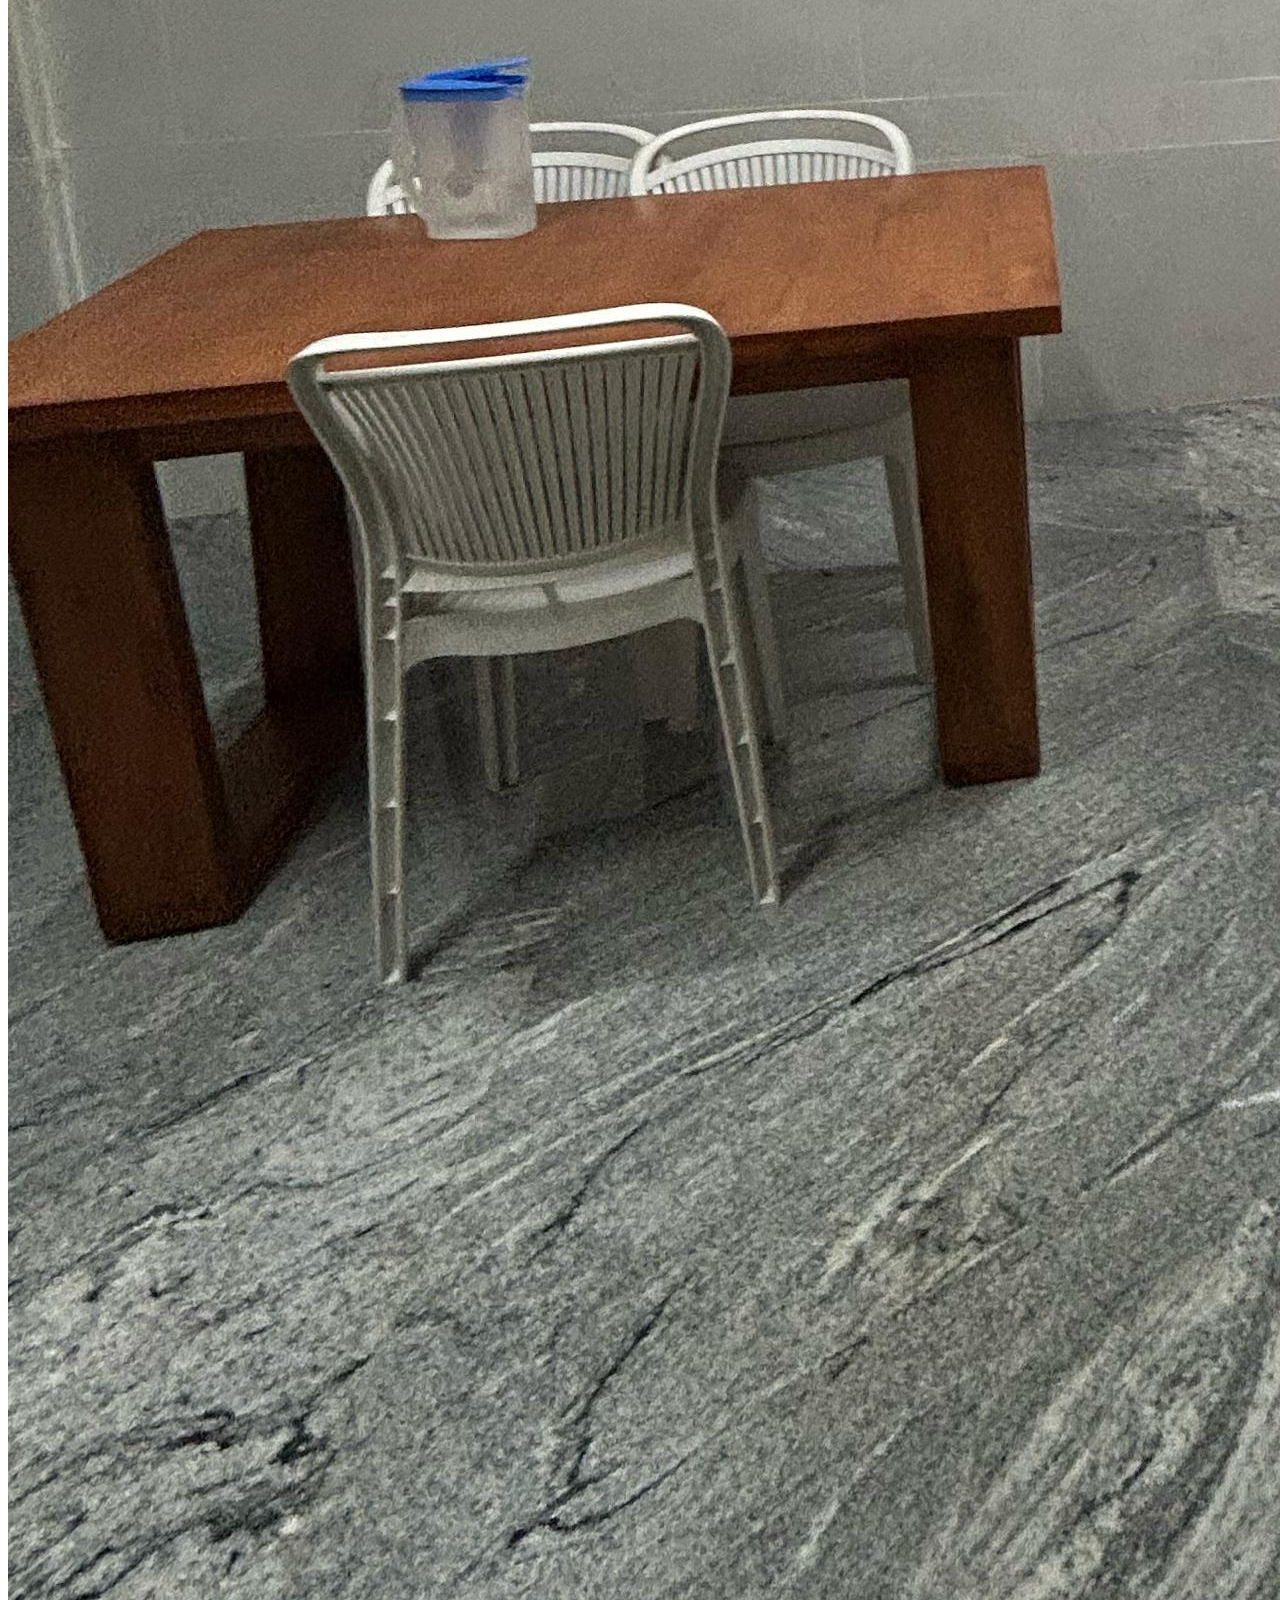
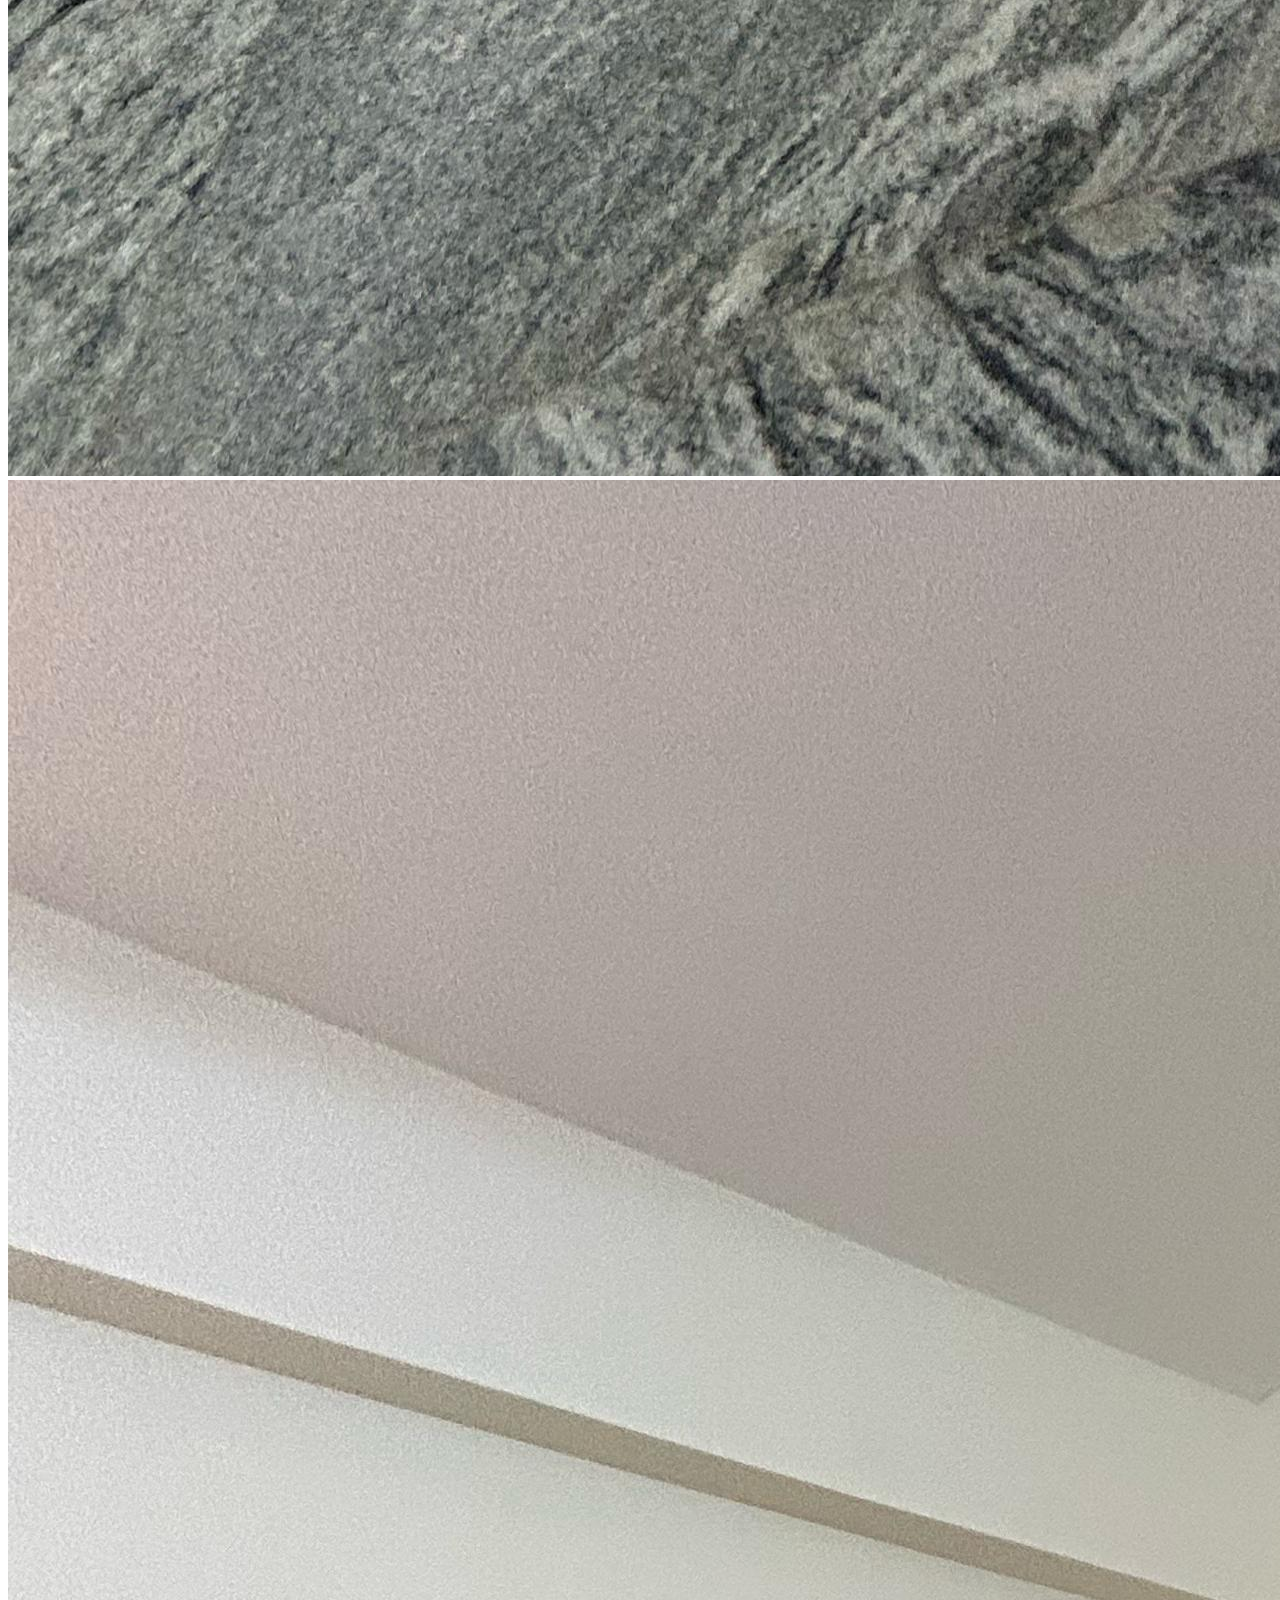
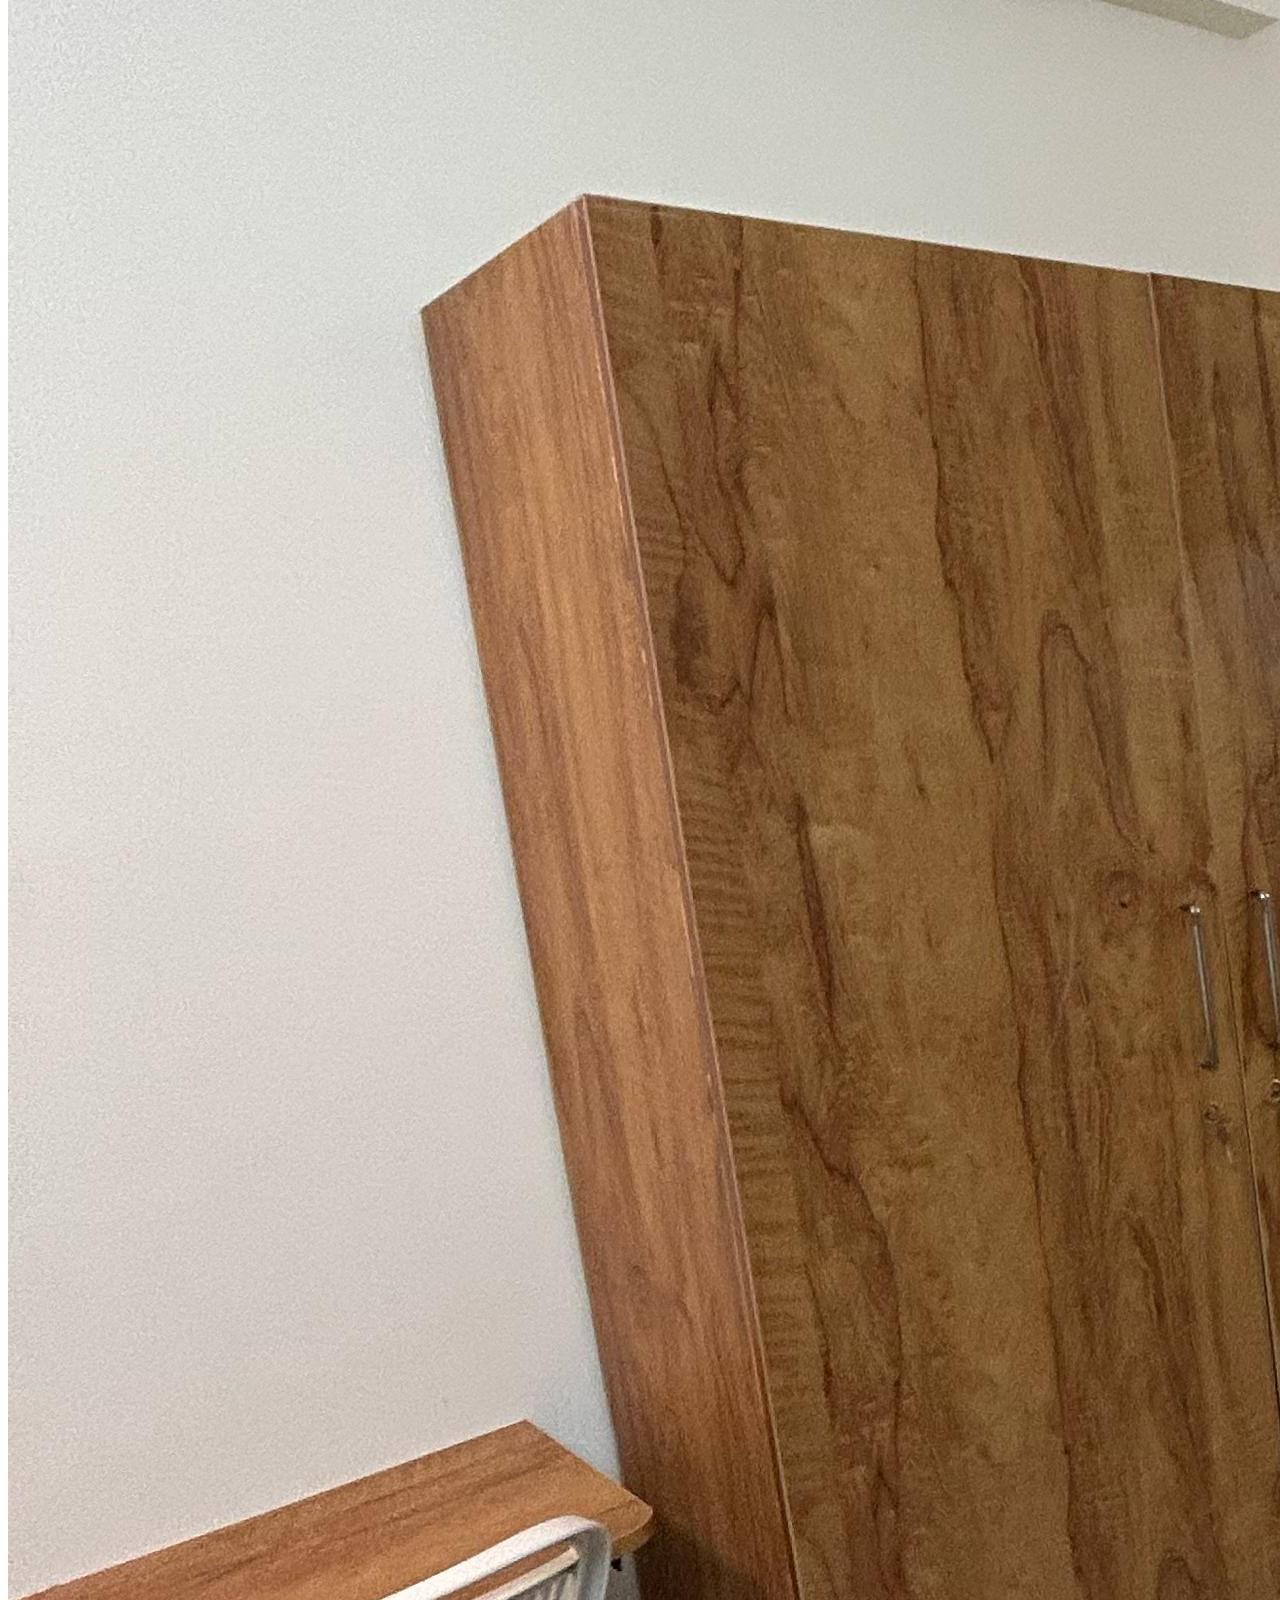
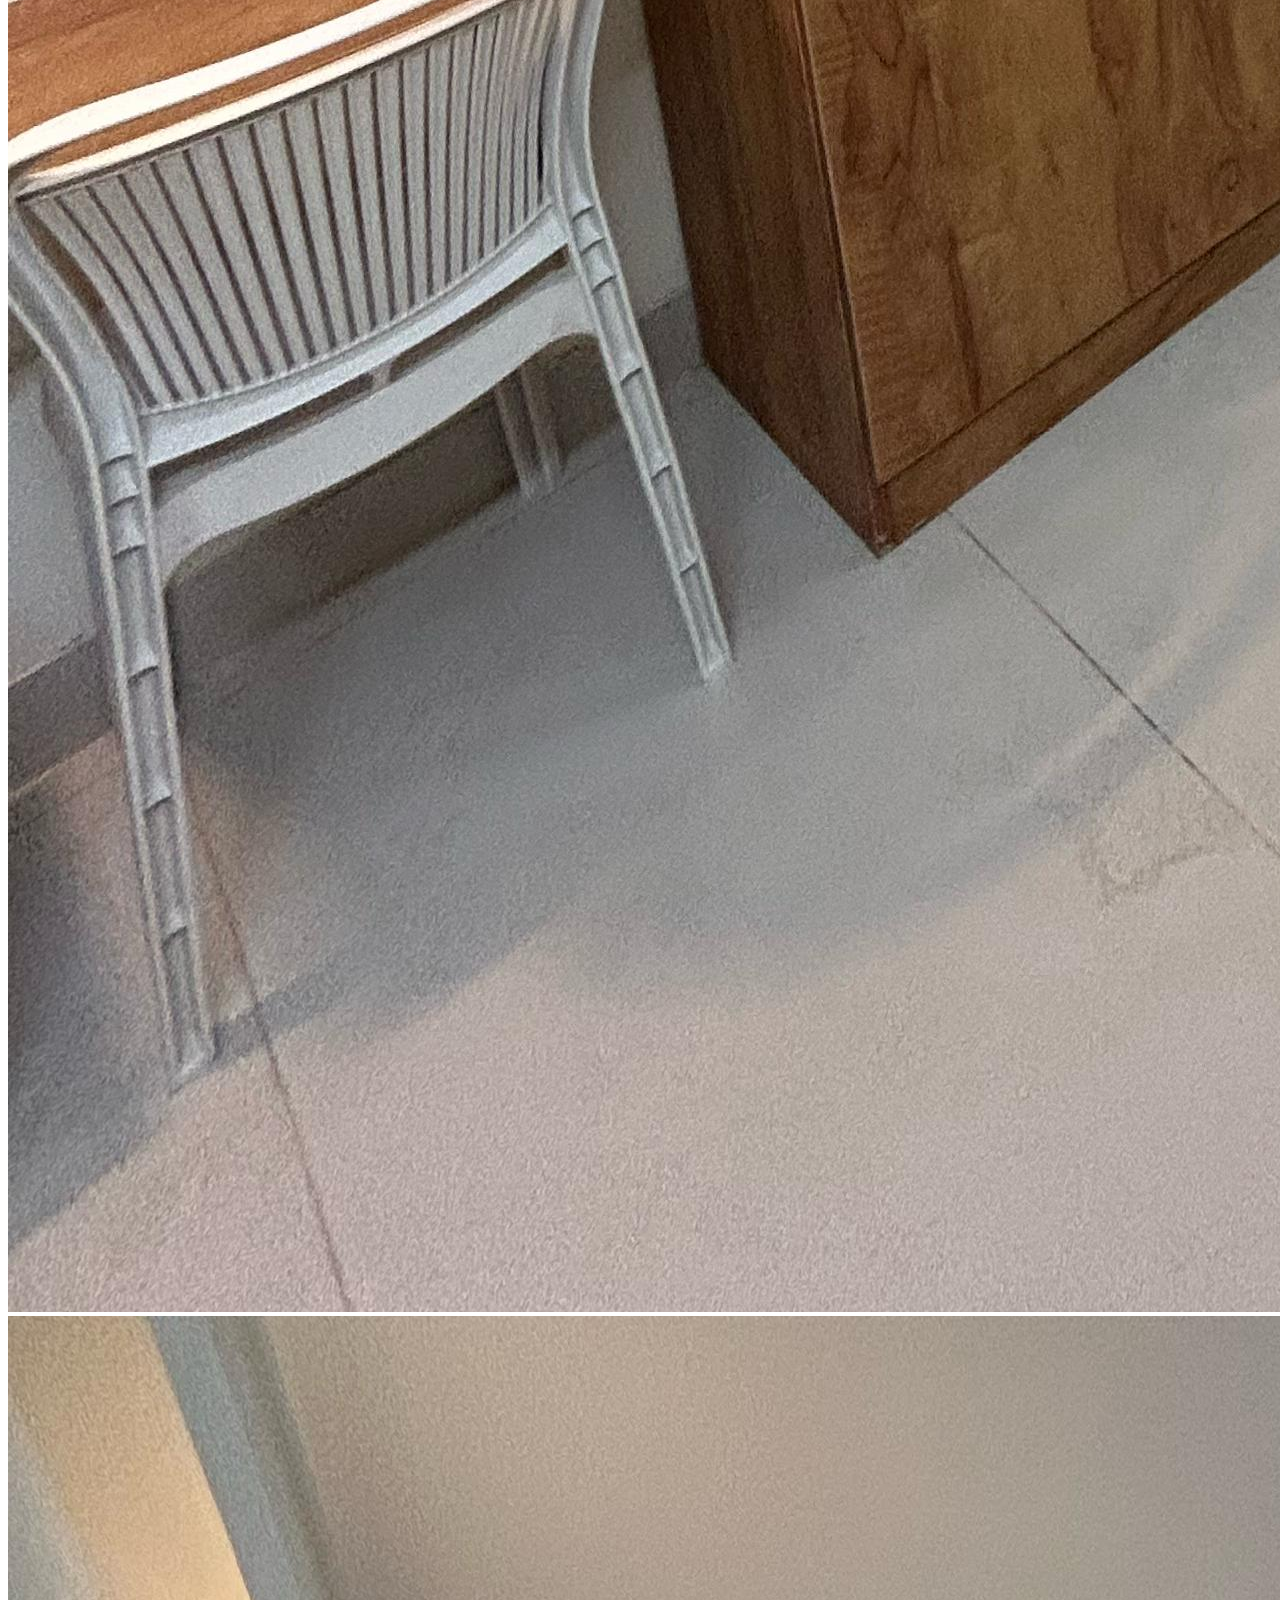
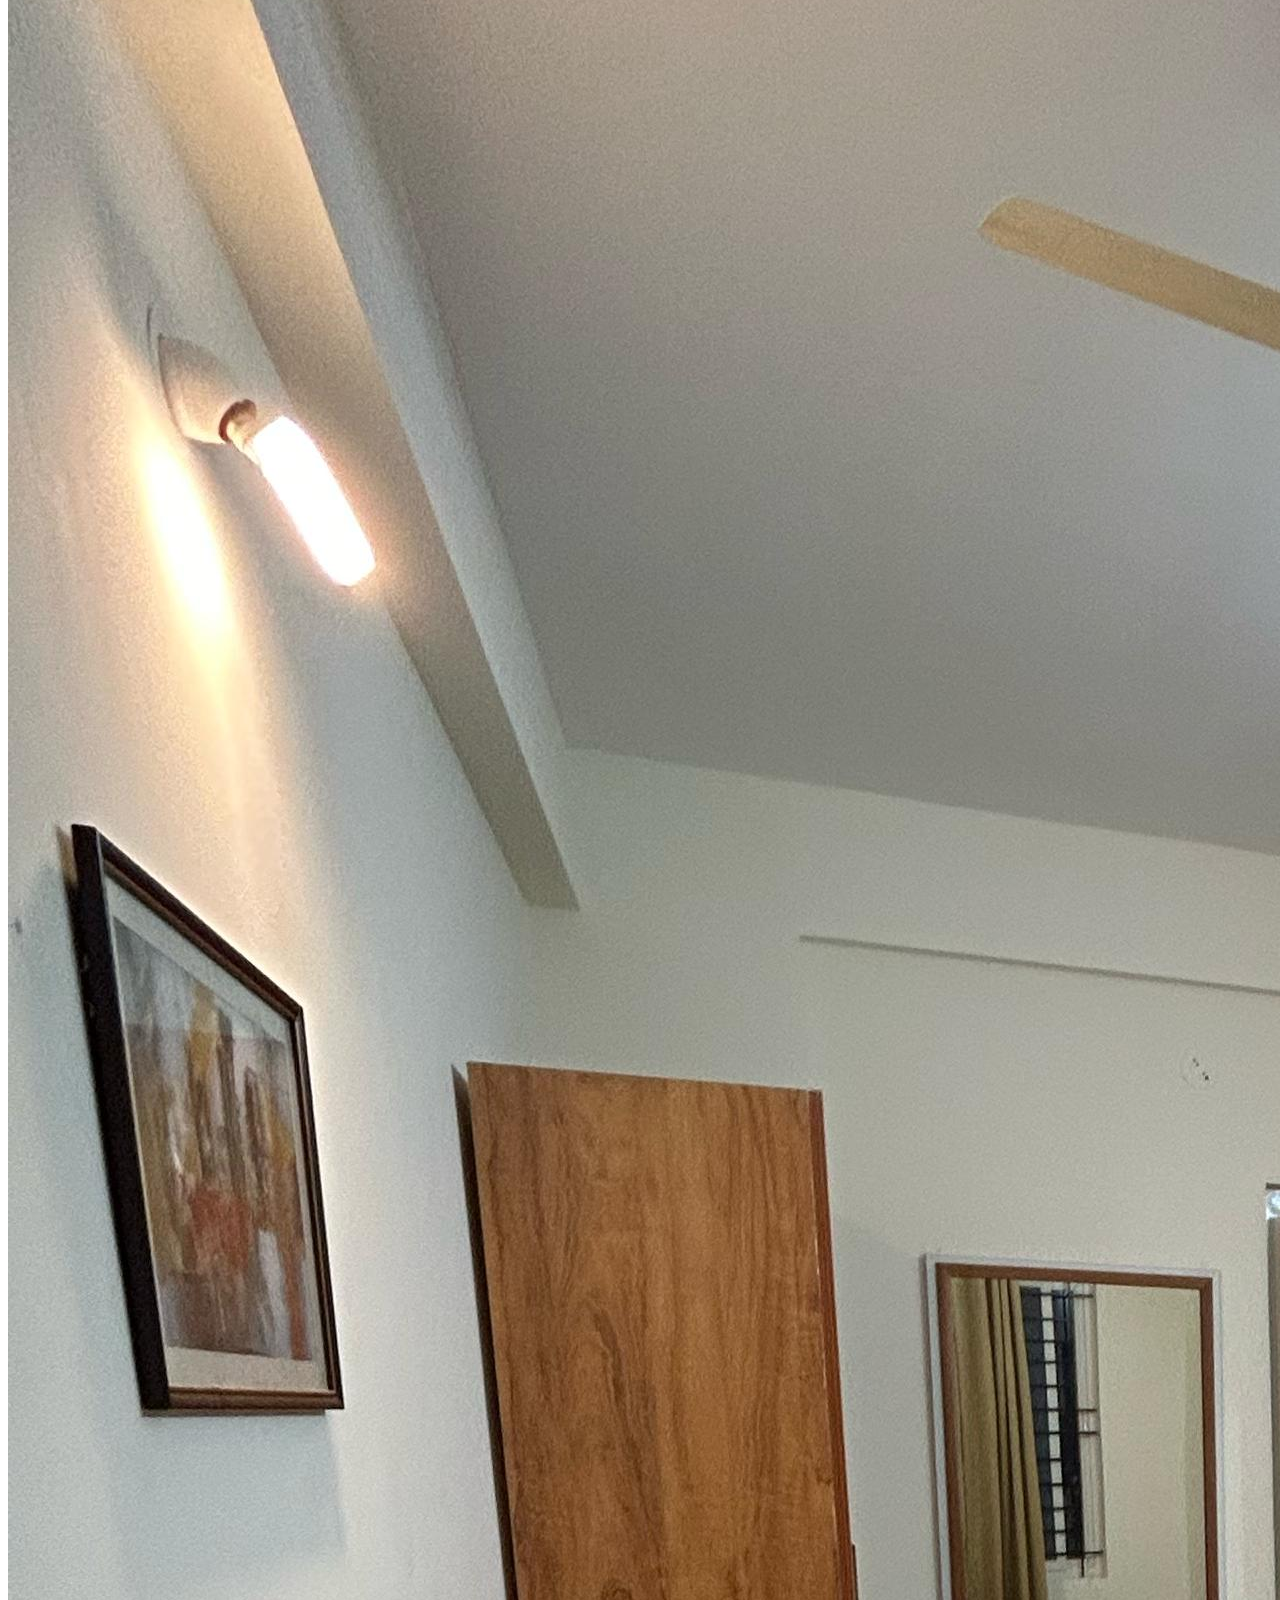
==== commit 63d0c142: "name n img" ====
--- a/index.html
+++ b/index.html
@@ -52,7 +52,7 @@
       <div class="top-bar">
         <div class="logo">
           <a href="#">
-            <h4 class="text-white">JAZZ COED PG</h4 class="text-white">
+            <h4 class="text-white">MICASA COLIVE</h4 class="text-white">
           </a>
         </div>
         <nav class="navbar">
@@ -94,7 +94,7 @@
         <div class="col-lg-12">
           <div class="hero-text sec-title-animation animation-style2">
 
-            <h2 class="title-animation text-white">JAZZ COED PG - Premium Living for Students & Working Professionals</h2>
+            <h2 class="title-animation text-white">MICASA COLIVE - Premium Living for Students & Working Professionals</h2>
             <div class="d-flex listing">
               <p class="text-white">Find Your Ideal Stay in Bangalore – Hassle-Free, Affordable & Comfortable </p>
             </div>
@@ -200,8 +200,8 @@
   <section id="about" class="gap">
     <div class="container">
       <div class="heading sec-title-animation animation-style2">
-        <span class="title-animation">Website that brings leads </span>
-        <h2 class="title-animation">Why Choose JAZZ COED PG?</h2>
+        <span class="title-animation">Best PG in Bangalore, Call Now </span>
+        <h2 class="title-animation">Why Choose MICASA COLIVE?</h2>
       </div>
       <div class="row">
         <div class="col-lg-6">
@@ -277,37 +277,37 @@
   <div class="row">
     <div class="col-lg-4 col-md-6">
       <div class="pricing">
-        <img src="assets/img/jazz_coed/img1.jpg" alt="Coed Bedroom 1" class="img-fluid">
+        <img src="assets/img/live_img/1.jpeg" alt="Coed Bedroom 1" class="img-fluid">
       </div>
     </div>
   
   
     <div class="col-lg-4 col-md-6">
       <div class="pricing">
-        <img src="assets/img/jazz_coed/img4.jpg" alt="Coed Bedroom 4" class="img-fluid">
+        <img src="assets/img/live_img/2.jpeg" alt="Coed Bedroom 4" class="img-fluid">
       </div>
     </div>
   
     <div class="col-lg-4 col-md-6">
       <div class="pricing">
-        <img src="assets/img/jazz_coed/img8.jpg" alt="Coed Bedroom 8" class="img-fluid">
+        <img src="assets/img/live_img/3.jpeg" alt="Coed Bedroom 8" class="img-fluid">
       </div>
     </div>
    
     <div class="col-lg-4 col-md-6">
       <div class="pricing">
-        <img src="assets/img/jazz_coed/img10.jpg" alt="Coed Bedroom 10" class="img-fluid">
+        <img src="assets/img/live_img/4.jpeg" alt="Coed Bedroom 10" class="img-fluid">
       </div>
     </div>
   
     <div class="col-lg-4 col-md-6">
       <div class="pricing">
-        <img src="assets/img/jazz_coed/img12.jpg" alt="Coed Bedroom 12" class="img-fluid">
+        <img src="assets/img/live_img/5.jpeg" alt="Coed Bedroom 12" class="img-fluid">
       </div>
     </div>
     <div class="col-lg-4 col-md-6">
       <div class="pricing">
-        <img src="assets/img/jazz_coed/img13.jpg" alt="Coed Bedroom 13" class="img-fluid">
+        <img src="assets/img/live_img/6.jpeg" alt="Coed Bedroom 13" class="img-fluid">
       </div>
     </div>
     
@@ -543,7 +543,7 @@
       <div class="row">
         <div class="col-lg-4">
           <div class="footer-logo">
-            <h3 class="text-white" style="font-weight: 700;">JAZZ COED PG</h3>
+            <h3 class="text-white" style="font-weight: 700;">MICASA COLIVE</h3>
             <p>Near Nexus Mall, Koramangla, Banglore, Karnataka INDIA - 560095</p>
             <ul class="social-media">
               <li><a href="#"><i class="fa-brands fa-facebook-f"></i></a></li>
@@ -579,7 +579,7 @@
               <div><i class="flaticon-mail-inbox-app"></i></div>
               <div>
                 <span>Email Address:</span>
-                <h6><a href="mailto:business@domain.com">contact@jazzcoed.in
+                <h6><a href="mailto:business@domain.com">contact@micasacolive.in
 
                 </a></h6>
               </div>
@@ -589,7 +589,7 @@
         </div>
       </div>
       <div class="all-rights">
-        <p>© 2025 JAZZ COED PG. All Rights Reserved.</p>
+        <p>© 2025 MICASA COLIVE. All Rights Reserved.</p>
         
       </div>
     </div>
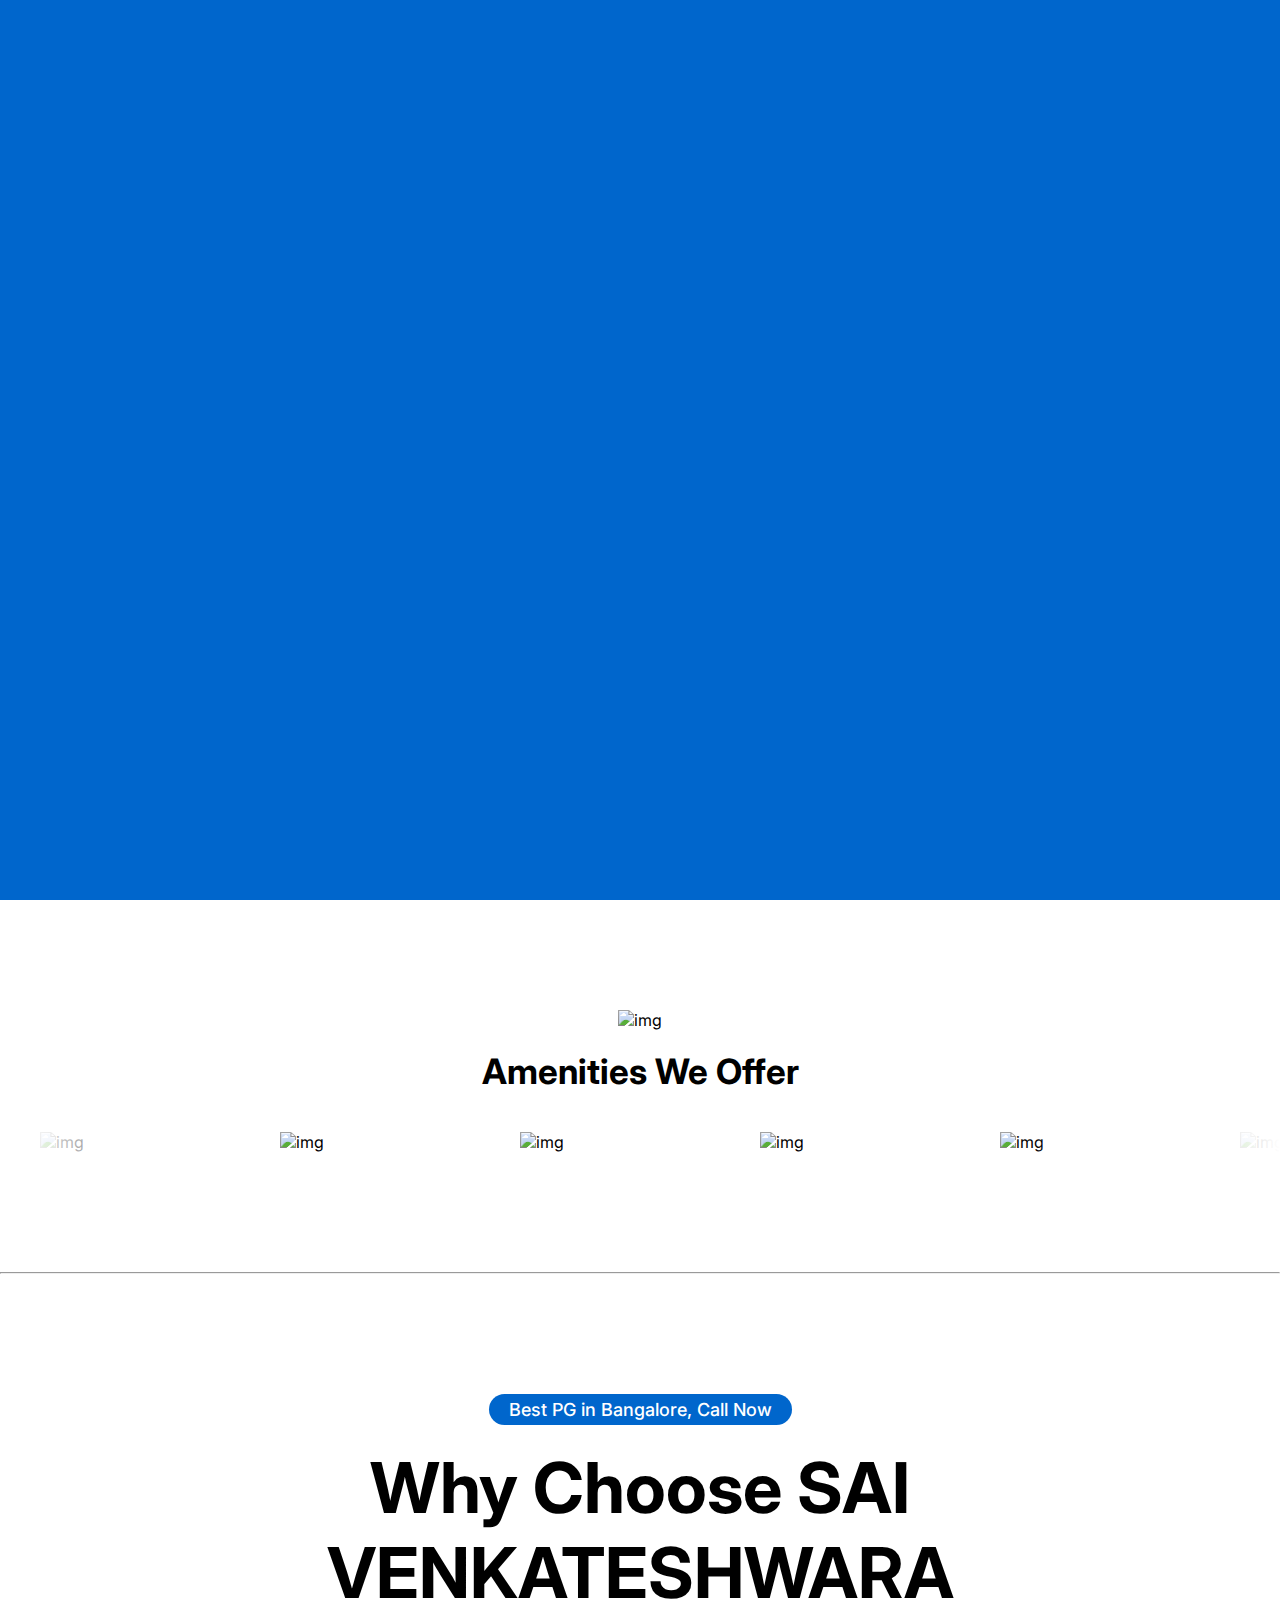
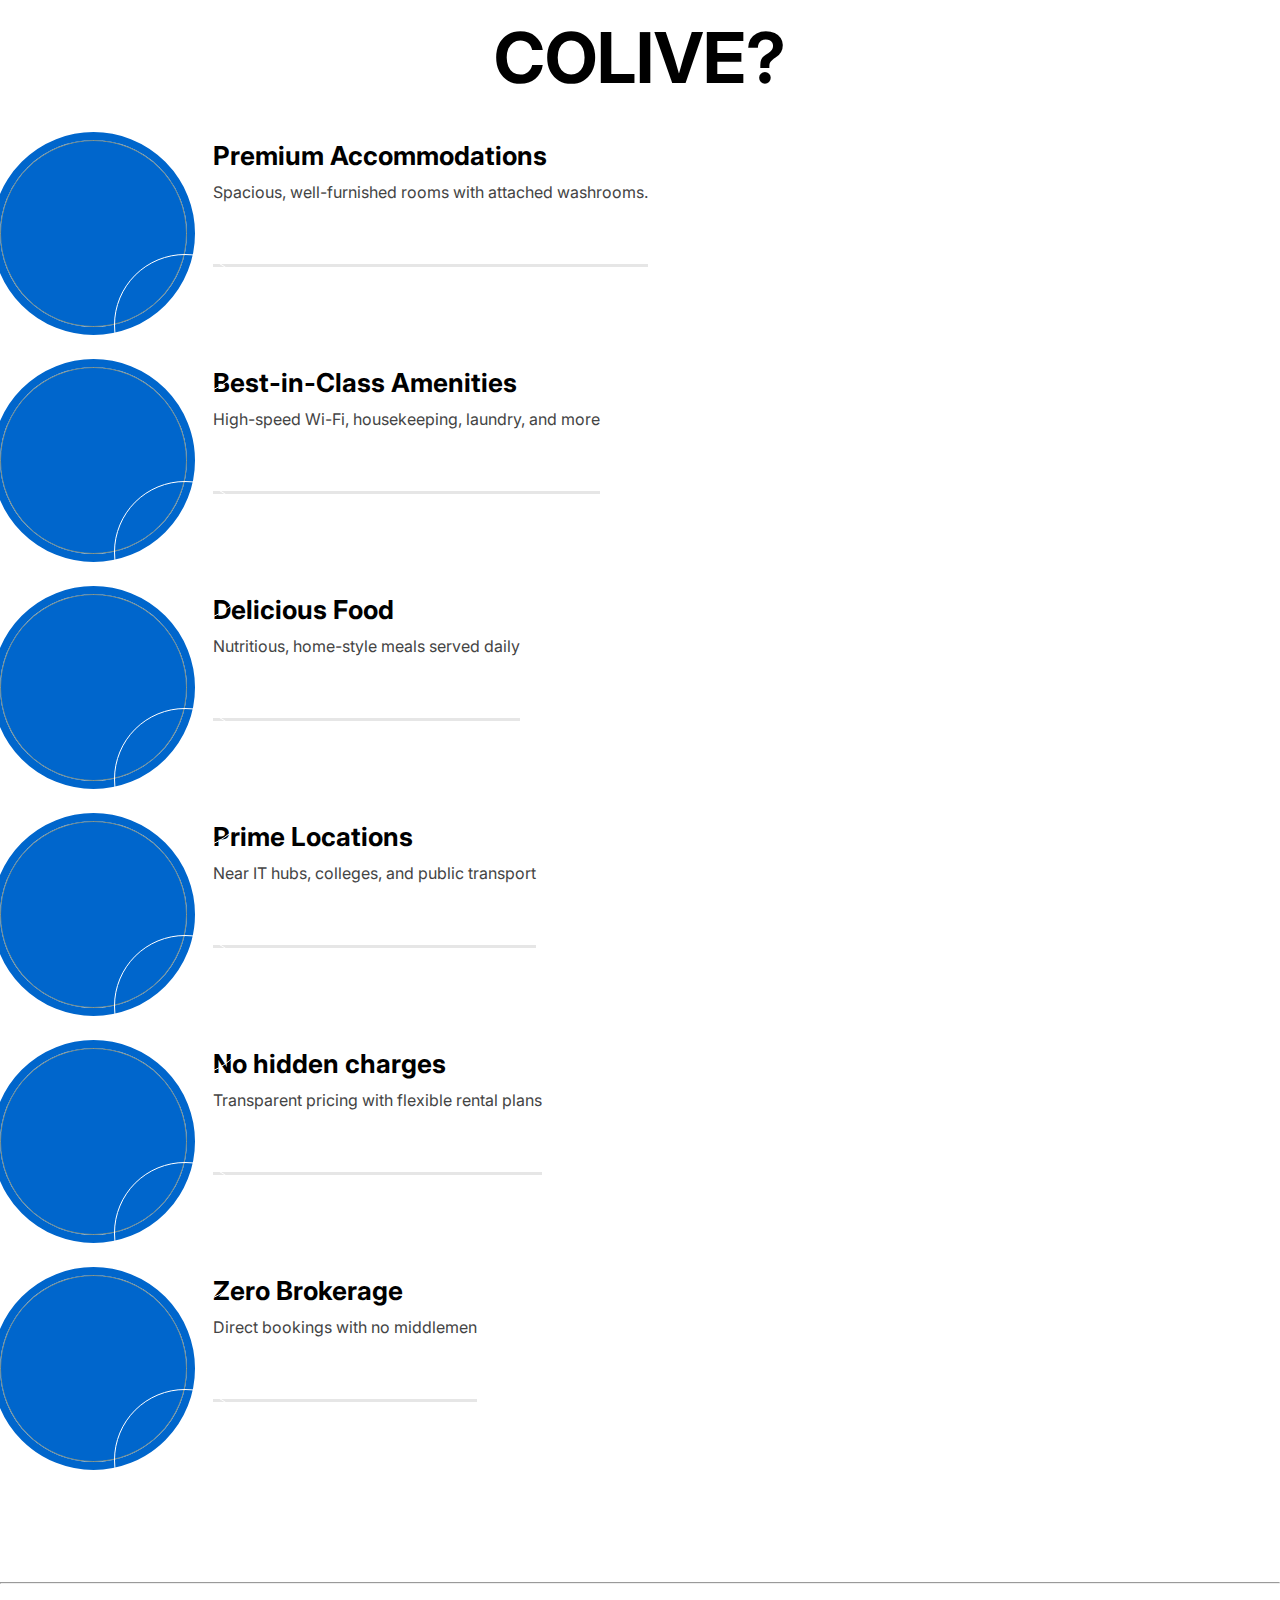
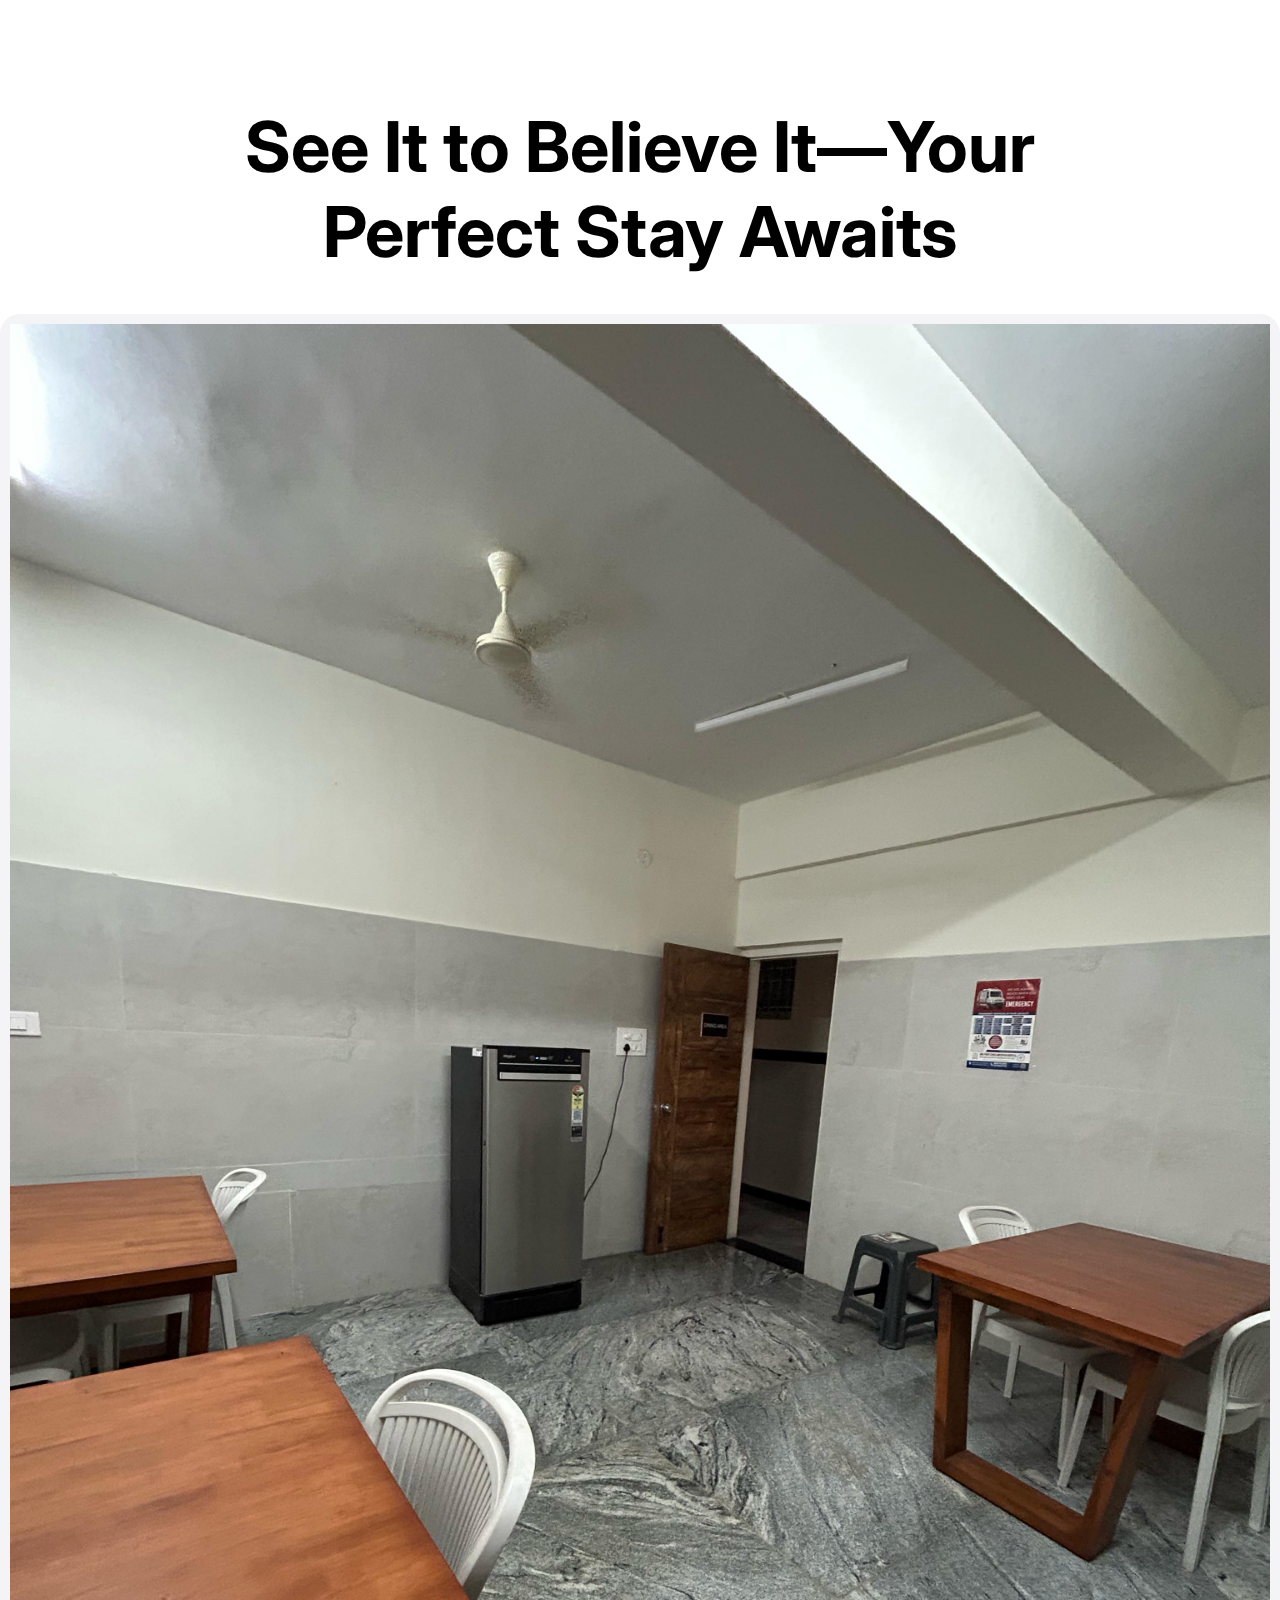
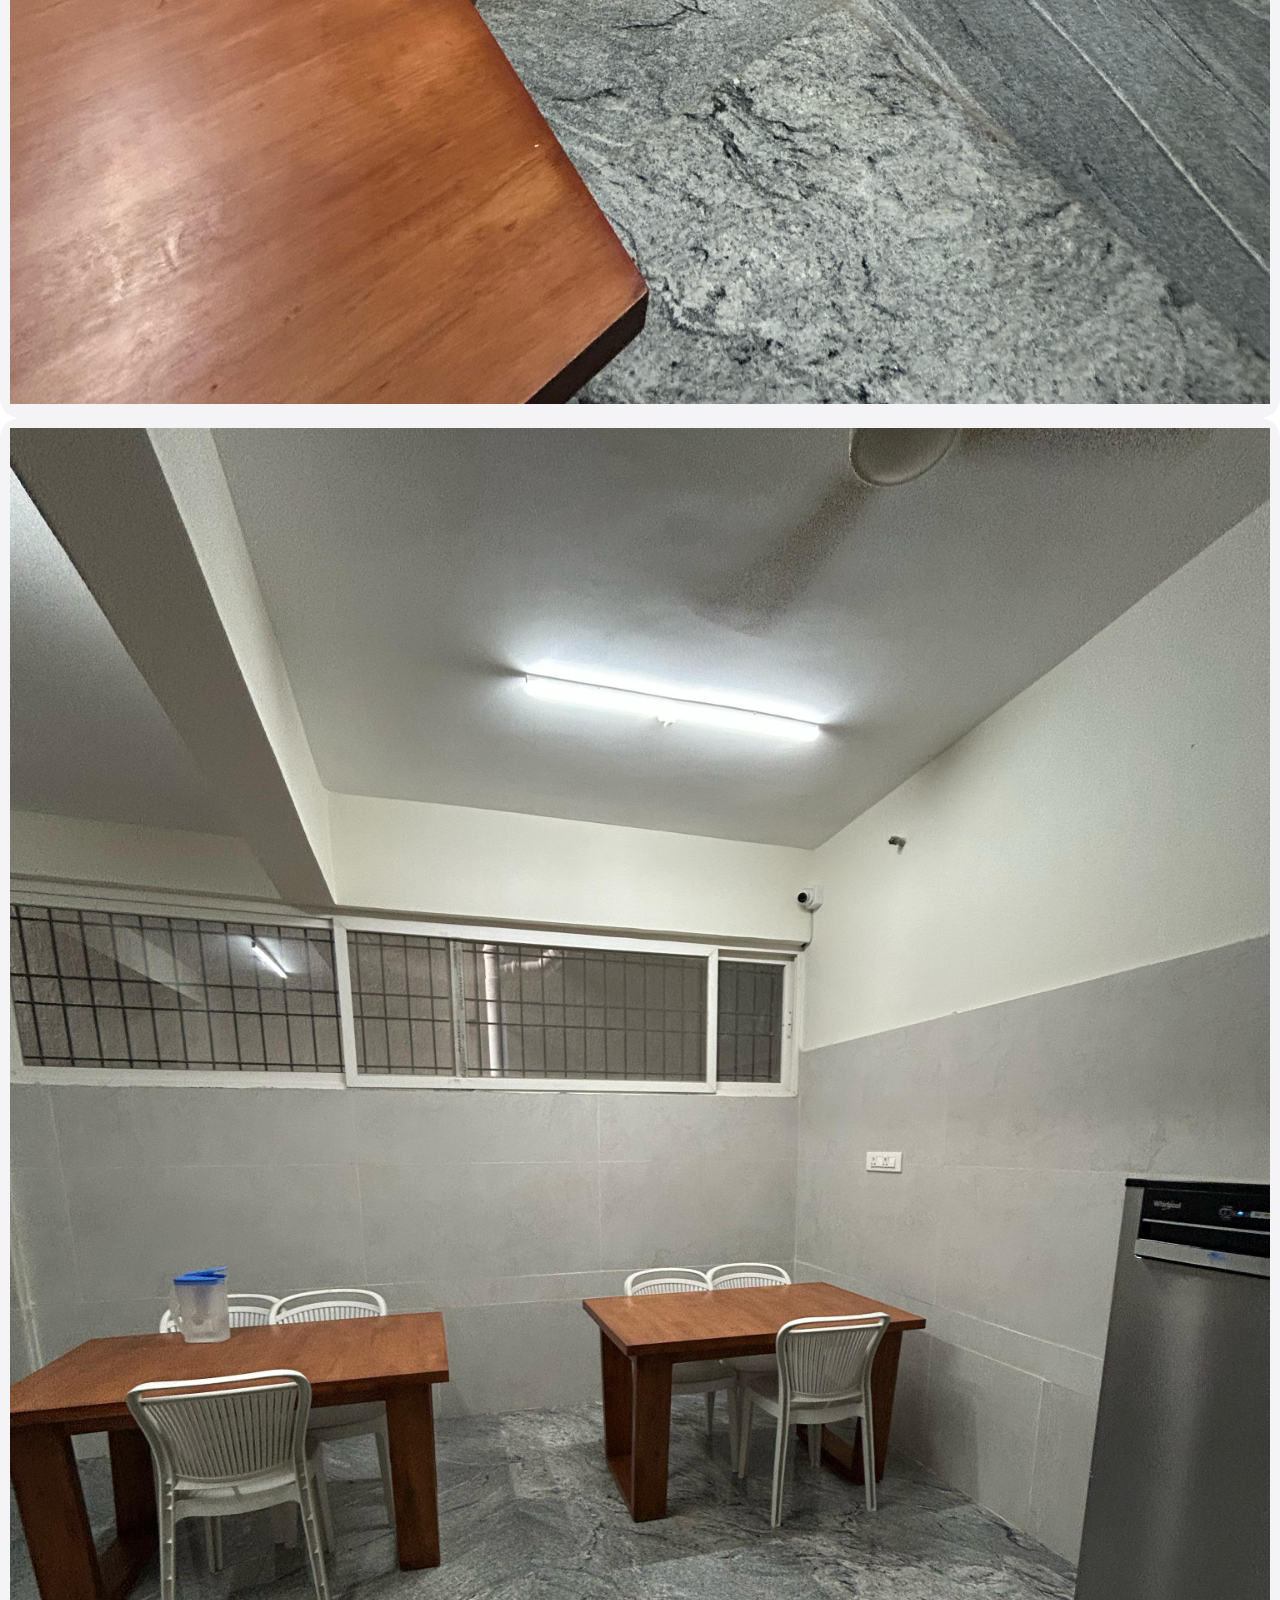
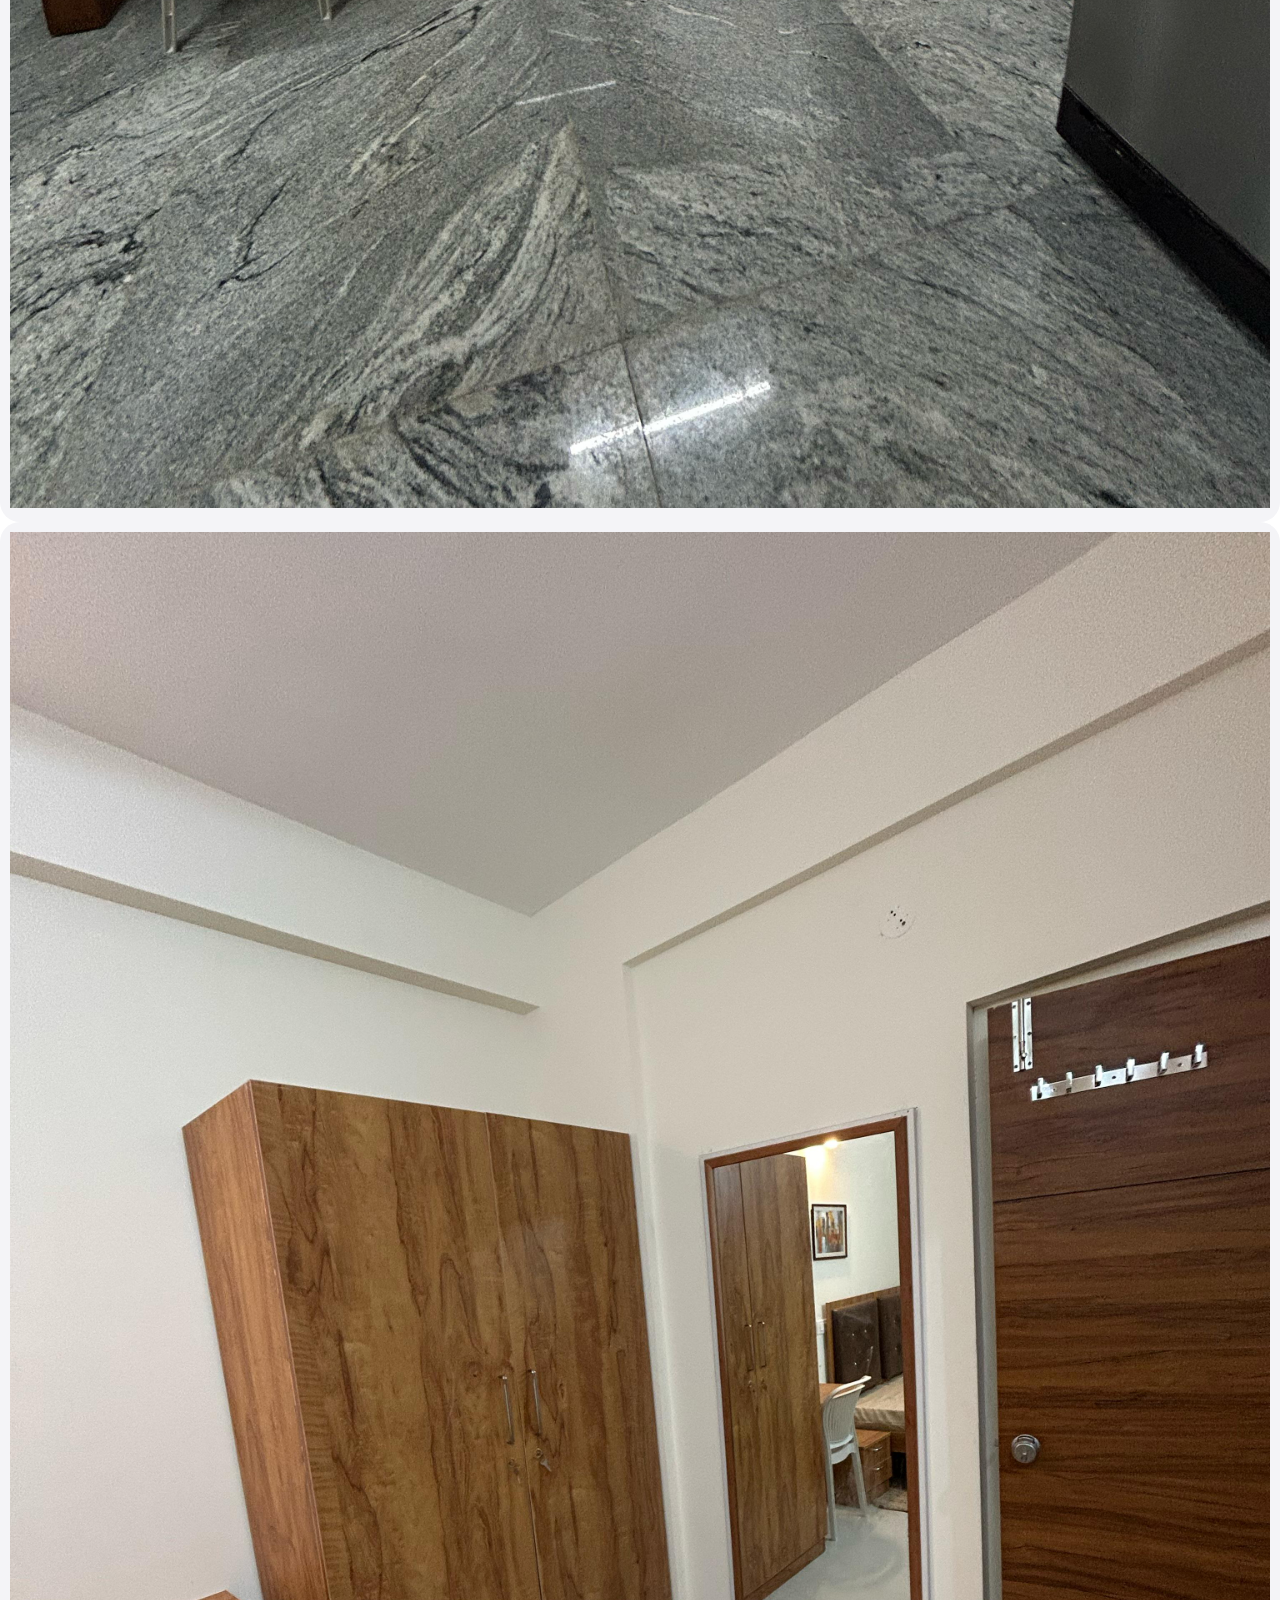
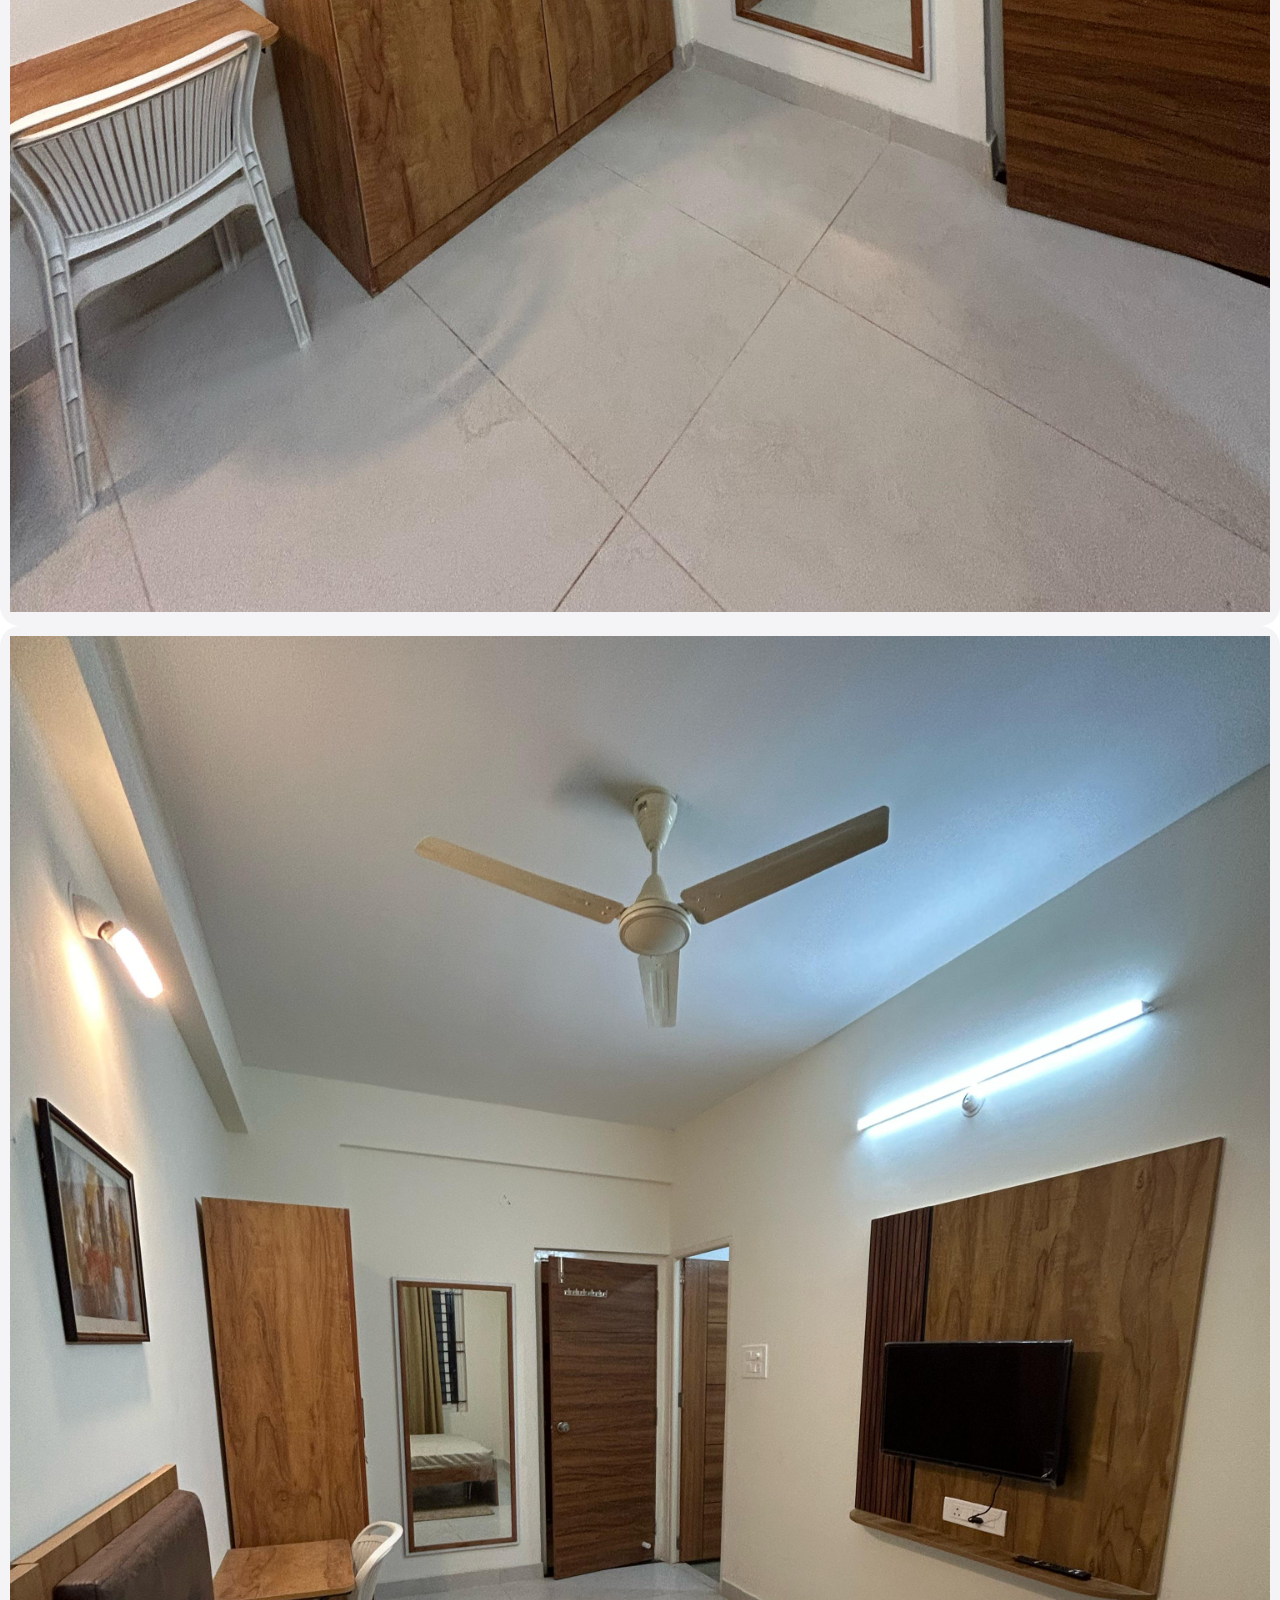
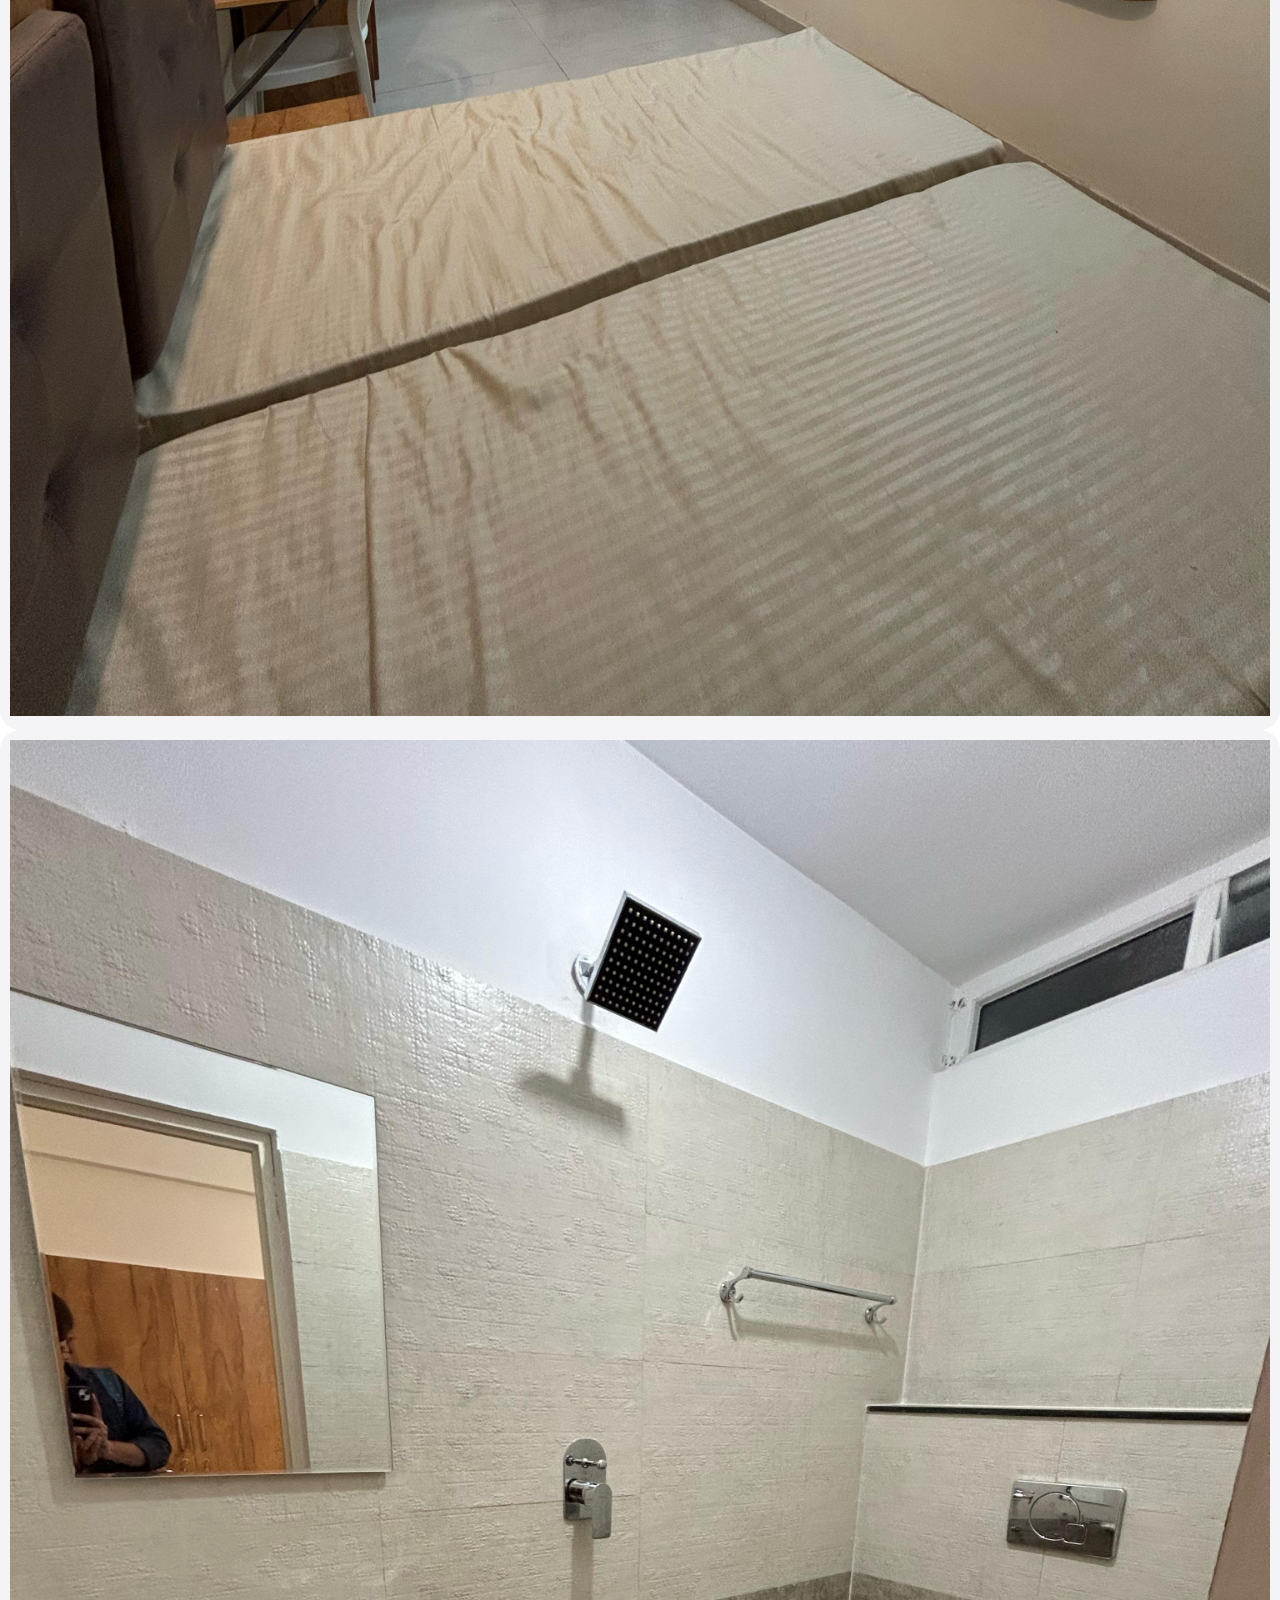
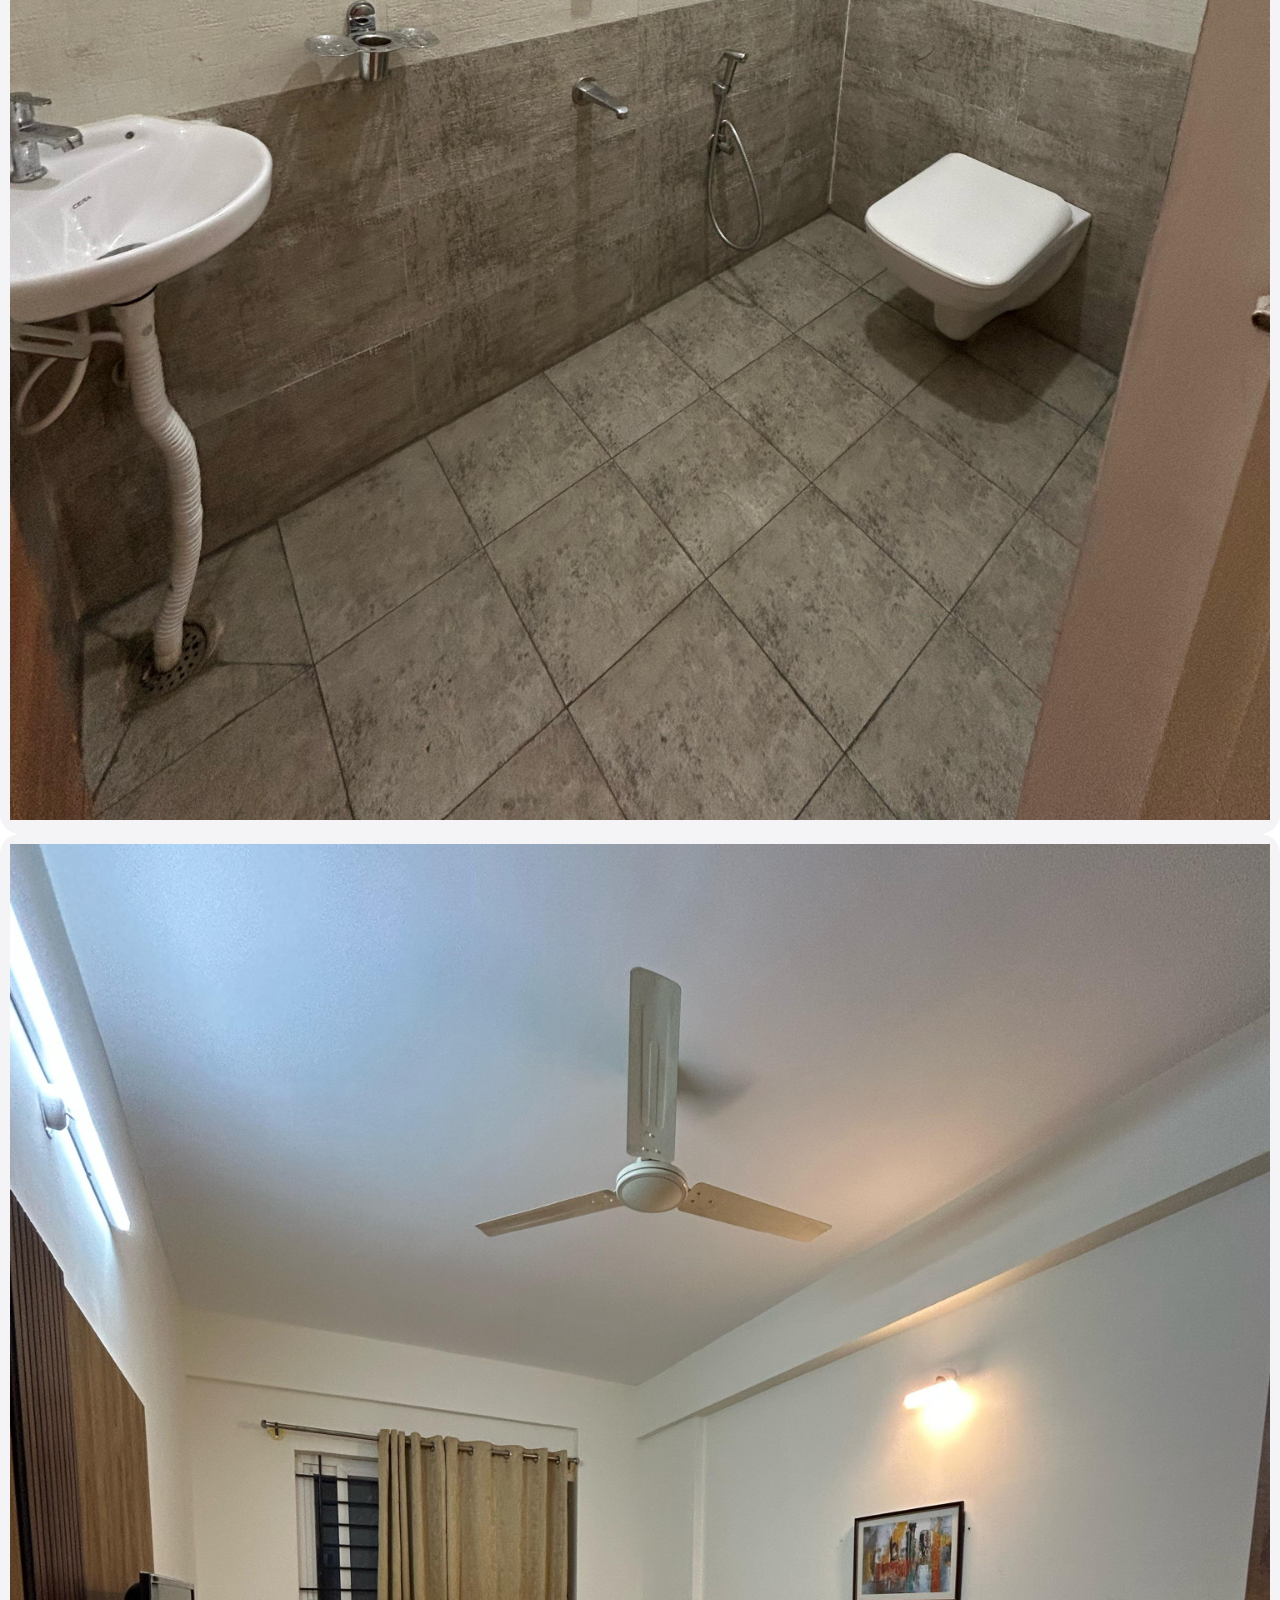
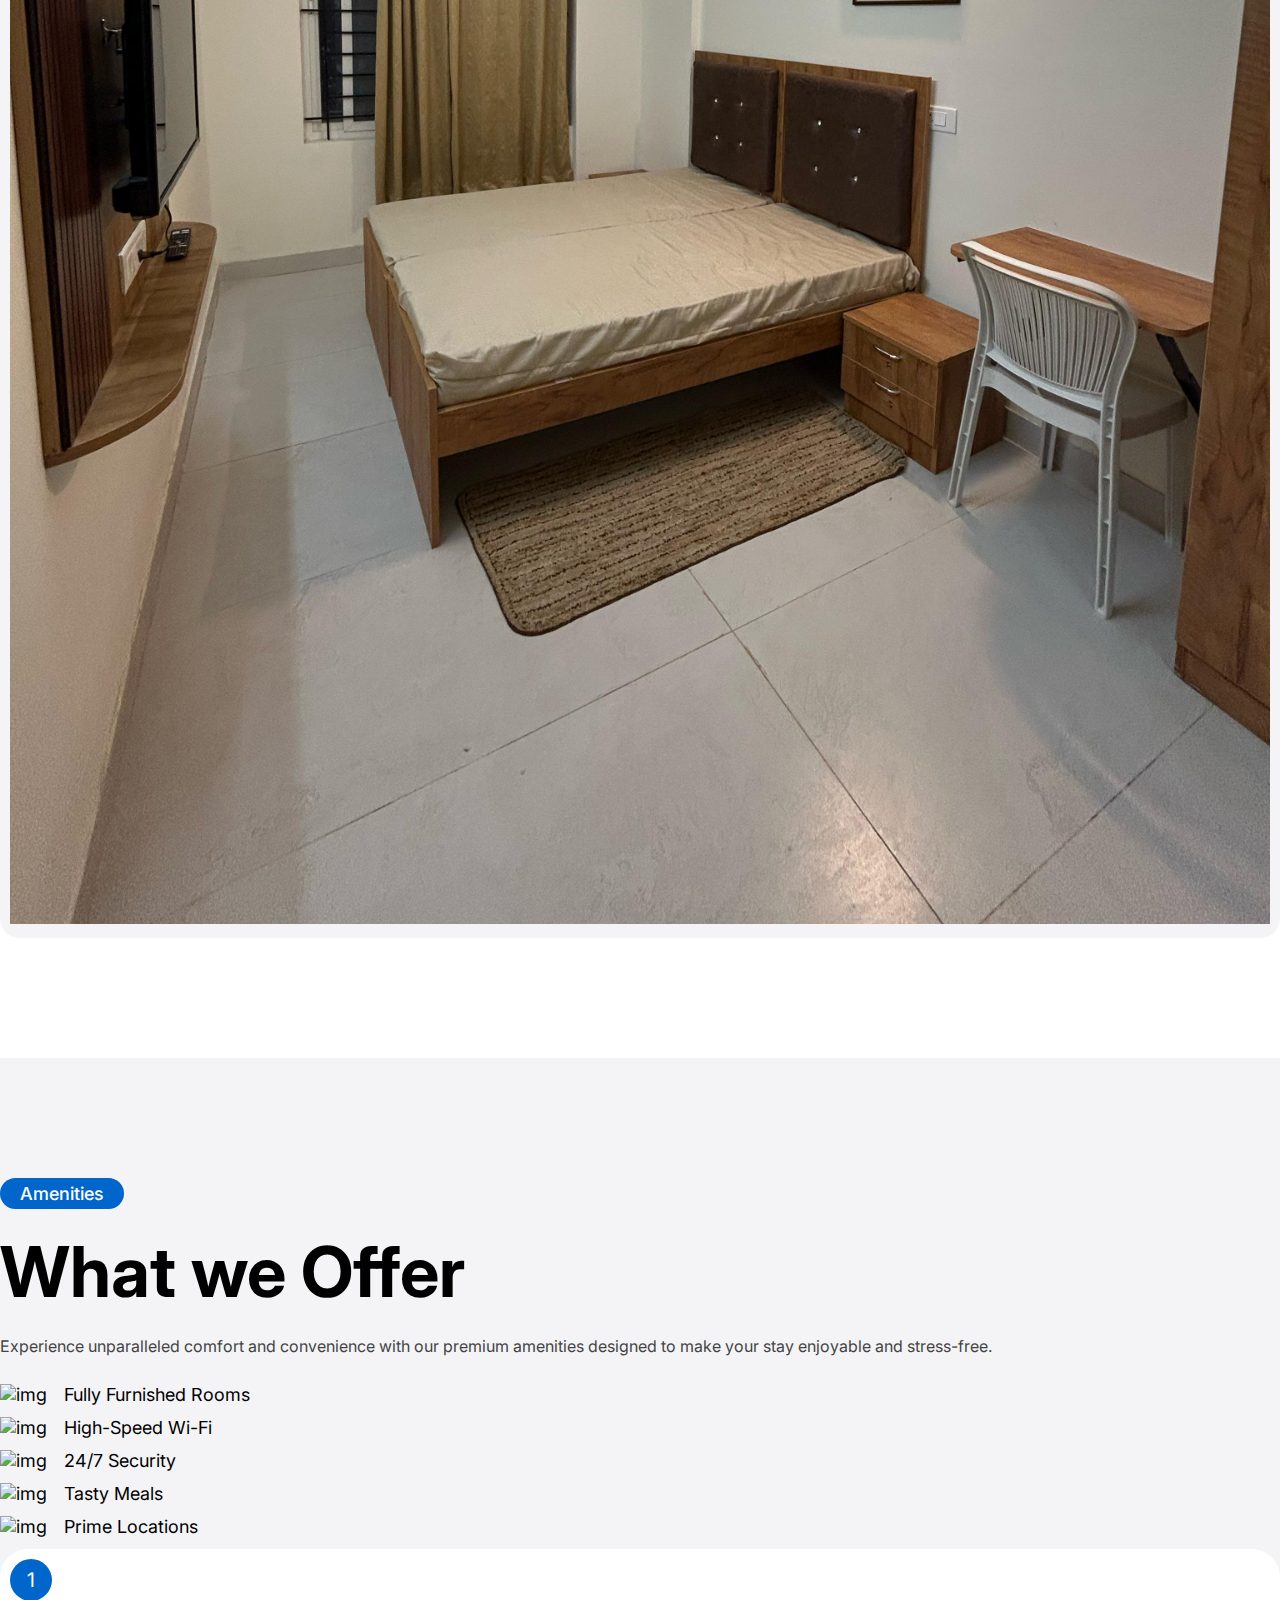
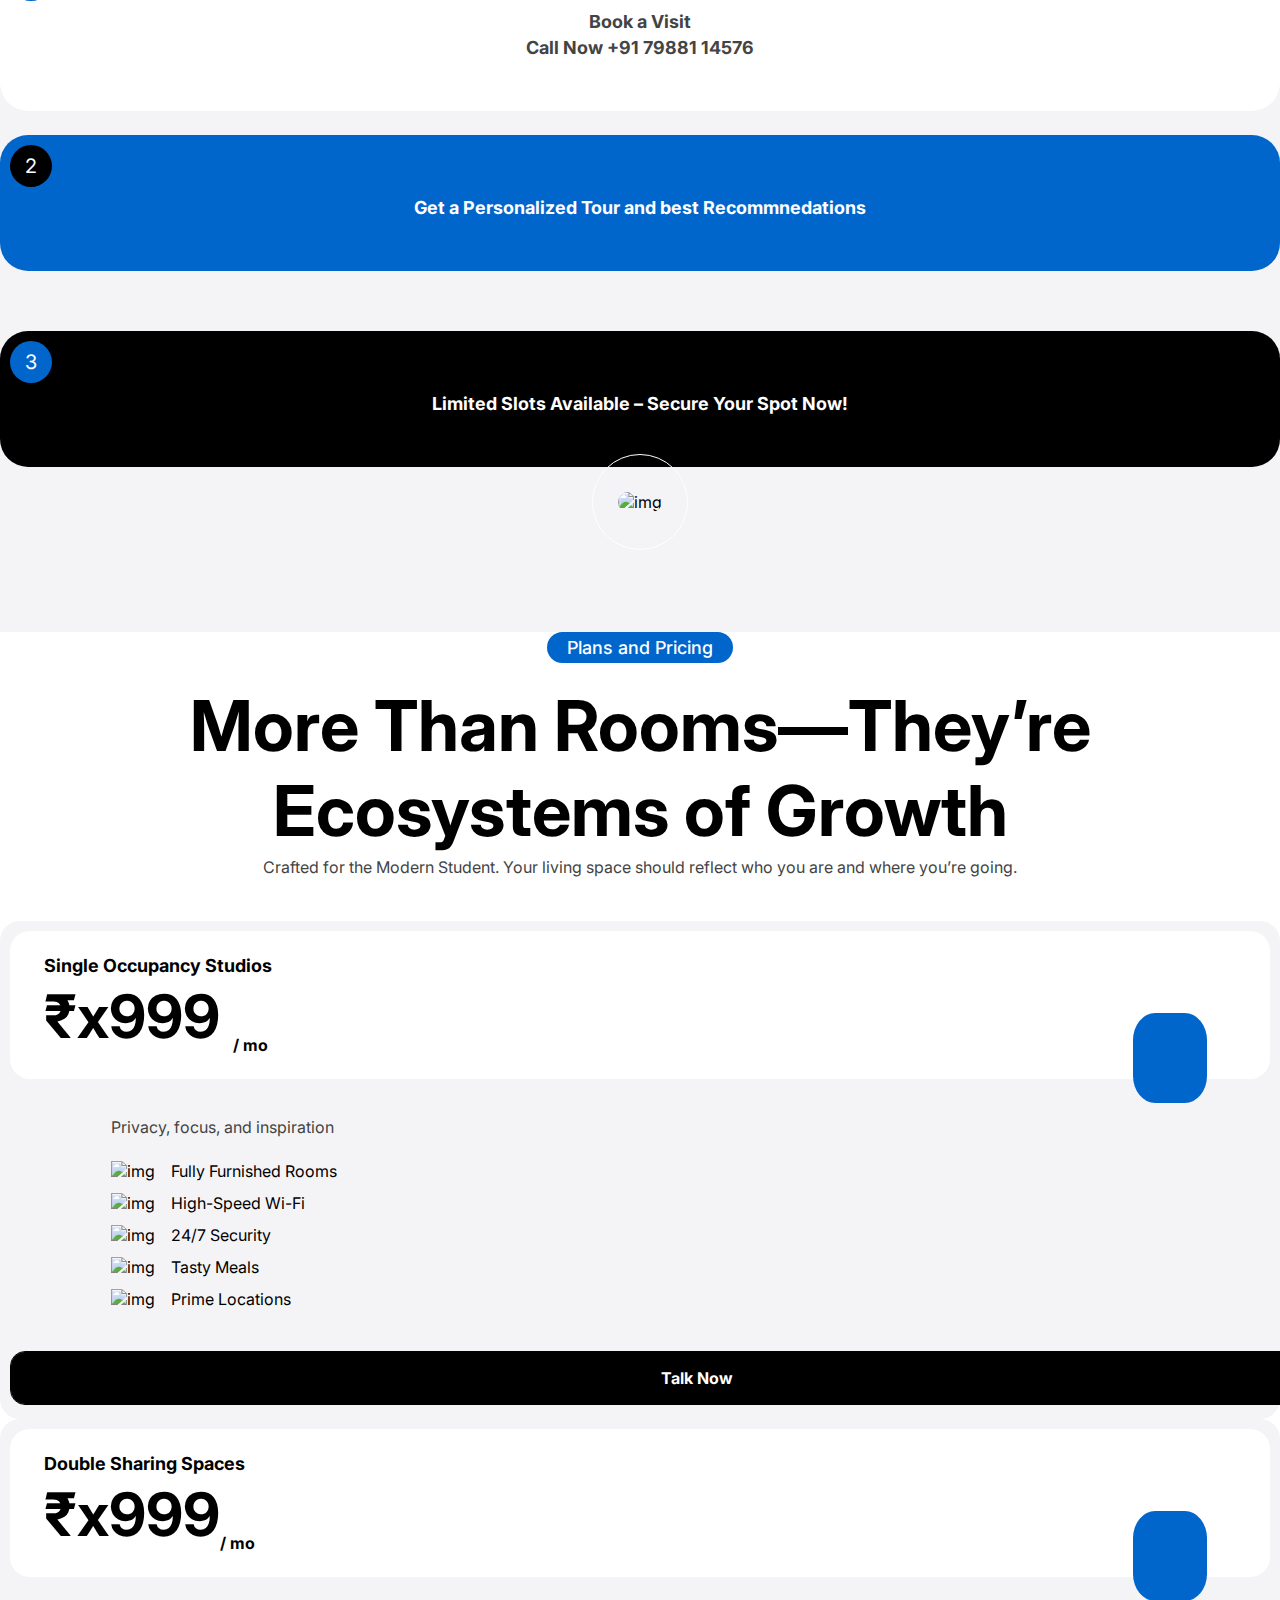
==== commit bfbdca93: "bg img" ====
--- a/index.html
+++ b/index.html
@@ -52,7 +52,7 @@
       <div class="top-bar">
         <div class="logo">
           <a href="#">
-            <h4 class="text-white">MICASA COLIVE</h4 class="text-white">
+            <h4 class="text-white">SAI VENKATESHWARA COLIVE</h4 class="text-white">
           </a>
         </div>
         <nav class="navbar">
@@ -88,13 +88,13 @@
     </div>
   </header>
   <!-- header end -->
-  <section class="hero-section for no-bottom" style="background-image: url(assets/img/footer.jpg); padding-bottom: 9rem;">
+  <section class="hero-section for no-bottom" style="background-image: url(assets/img/deepcerulean_footer.png); padding-bottom: 9rem;">
     <div class="container">
       <div class="row">
         <div class="col-lg-12">
           <div class="hero-text sec-title-animation animation-style2">
 
-            <h2 class="title-animation text-white">MICASA COLIVE - Premium Living for Students & Working Professionals</h2>
+            <h2 class="title-animation text-white">SAI VENKATESHWARA COLIVE - Premium Living for Students & Working Professionals</h2>
             <div class="d-flex listing">
               <p class="text-white">Find Your Ideal Stay in Bangalore – Hassle-Free, Affordable & Comfortable </p>
             </div>
@@ -201,7 +201,7 @@
     <div class="container">
       <div class="heading sec-title-animation animation-style2">
         <span class="title-animation">Best PG in Bangalore, Call Now </span>
-        <h2 class="title-animation">Why Choose MICASA COLIVE?</h2>
+        <h2 class="title-animation">Why Choose SAI VENKATESHWARA COLIVE?</h2>
       </div>
       <div class="row">
         <div class="col-lg-6">
@@ -530,7 +530,7 @@
 
   
 
-  <footer class="gap no-bottom" style="background-image: url(assets/img/footer.jpg);">
+  <footer class="gap no-bottom" style="background-image: url(assets/img/deepcerulean_footer.png);">
     <div class="container">
       <div class="footer-try">
         <div>
@@ -543,8 +543,8 @@
       <div class="row">
         <div class="col-lg-4">
           <div class="footer-logo">
-            <h3 class="text-white" style="font-weight: 700;">MICASA COLIVE</h3>
-            <p>Near Nexus Mall, Koramangla, Banglore, Karnataka INDIA - 560095</p>
+            <h3 class="text-white" style="font-weight: 700;">SAI VENKATESHWARA COLIVE</h3>
+            <p>Marathahalli, Banglore, Karnataka INDIA</p>
             <ul class="social-media">
               <li><a href="#"><i class="fa-brands fa-facebook-f"></i></a></li>
               <li><a href="#"><i class="flaticon-twitter"></i></a></li>
@@ -579,7 +579,7 @@
               <div><i class="flaticon-mail-inbox-app"></i></div>
               <div>
                 <span>Email Address:</span>
-                <h6><a href="mailto:business@domain.com">contact@micasacolive.in
+                <h6><a href="mailto:business@domain.com">contact@saivenkateshwaracolive.in
 
                 </a></h6>
               </div>
@@ -589,7 +589,7 @@
         </div>
       </div>
       <div class="all-rights">
-        <p>© 2025 MICASA COLIVE. All Rights Reserved.</p>
+        <p>© 2025 SAI VENKATESHWARA COLIVE. All Rights Reserved.</p>
         
       </div>
     </div>
--- a/assets/css/style.css
+++ b/assets/css/style.css
@@ -0,0 +1,2108 @@
+/*-----------------------------------------------------------------------------------
+
+    [Master Stylesheet]
+
+    Project:    Websole
+    
+    Version:    1.0
+
+-----------------------------------------------------------------------------------
+
+    [Table of contents]
+    
+        01. header
+        02. navbar
+        03. btn
+        04. hero-section
+        05. get-a-quote
+        06. heading
+        07. shaps-img
+        08. loading
+        09. marquee
+        10. presenting
+        11. how-it-works
+        12. video
+        13. team-section
+        14. accordion
+        15. pricing-plans
+        16. clients-section
+        17. blog
+        18. tag
+        19. count-style
+        20. footer
+        21. widget-title
+        22. all-rights
+        23. scroll-percentage
+        24. hero-section.for
+        25. hero-section.two
+        26. hero-section.three
+        27. subscribe-text
+        28. transition 
+
+-----------------------------------------------------------------------------------*/
+
+
+@import url('https://fonts.googleapis.com/css2?family=Inter:ital,opsz,wght@0,14..32,100..900;1,14..32,100..900&amp;display=swap');
+
+:root {
+    --bgcolor: #0066cc;
+    --main-color :#0066cc ;
+}
+body,html {
+    font-family: "Inter" ;
+    overflow-x: hidden;
+}
+p
+{
+    font-size: 16px;
+    line-height: 28px;
+    color: #444;
+    margin: 0;
+    font-weight: 400; 
+}
+*{
+    margin: 0;
+    padding: 0;
+}
+a,h2,h3,h4,h5,h6{
+    color: #000;
+    margin: 0;
+}
+a{
+    text-decoration: none;
+    cursor: pointer;
+}
+h1{
+  font-size: 60px;
+}
+h2{
+    font-size: 60px;
+}
+h3{
+    font-size: 26px;
+}
+h4{
+    font-size: 24px;
+}
+h5{
+    font-size: 20px;
+}
+h6{
+    font-size: 18px;
+}
+img {
+    max-width: 100%;
+}
+.gap {
+    padding: 120px 0;
+}
+.no-top{
+    padding-top: 0;
+}
+.no-bottom{
+    padding-bottom: 0;
+}
+ul{
+    padding: 0;
+    margin: 0;
+}
+li{
+    display: block;
+}
+figure {
+    overflow: hidden;
+}
+hr {
+    margin: 0;
+} 
+input[type=number]::-webkit-inner-spin-button {
+  -webkit-appearance: none;
+} 
+/* 01. header */
+.top-bar {
+    display: flex;
+    align-items: center;
+    justify-content: space-between;
+    background-color: #000;
+    padding: 32px 70px;
+    border-radius: 32px;
+}
+.top-bar ul {
+    display: flex;
+    align-items: center;
+}
+.top-bar a i svg {
+    width: 30px;
+    fill: #fff;
+    height: auto;
+}
+.top-bar a i {
+    margin-right: 10px;
+    color: #fff;
+    border-radius: 50%;
+    color: #fff;
+    font-size: 24px;
+}
+.top-bar a {
+    font-size: 18px;
+    color: #fff;
+    display: flex;
+    align-items: center;
+}  
+.top-bar a
+.questions .btn span i {
+    padding-right: 10px;
+}
+/* 02. navbar */
+.overlay {
+  position: fixed;
+  top: 0;
+  left: 0;
+  width: 100vw;
+  height: 100vh;
+  background-color: rgba(0, 0, 0, 0.9);
+  z-index: -1;
+  opacity: 0;
+  transition: 1s all;
+} 
+.navbar {
+    display: flex;
+    align-items: center;
+    position: relative;
+    justify-content: center;
+    padding: 0;
+}
+.navbar-logo {
+  color: #ff3f34;
+  text-decoration: none;
+  font-size: 25px;
+  padding: 0px 20px;
+}
+.navbar-links {
+  list-style-type: none;
+  display: flex;
+}
+.navbar-links li:not(:last-child) {
+    padding-right: 40px;
+}
+.navbar-links li a {
+    display: block;
+    text-decoration: none;
+    color: #707070;
+    transition: 0.4s all;
+    padding-bottom: 10px;
+    padding-top: 10px;
+}
+.navbar-links li.navbar-dropdown {
+  position: relative;
+}
+.navbar-links li.navbar-dropdown:hover .sub-menu {
+    visibility: visible;
+    opacity: 1;
+    transform: translatey(34px);
+    z-index: 1111;
+    b
+}
+.navbar-links li.navbar-dropdown .sub-menu {
+    visibility: hidden;
+    opacity: 0;
+    position: absolute;
+    top: 100%;
+    transform: translatey(44px);
+    left: 0;
+    width: 230px;
+    box-shadow: 0px 10px 10px 3px hsl(0deg 0% 0% / 16%);
+    z-index: 111;
+    transition: 0.4s all;
+    display: block;
+    border-radius: 30px;
+    background-color: #000000;
+    border-top-left-radius: 0;
+    border-top-right-radius: 0;
+    padding-bottom: 14px;
+}
+.navbar-links li.navbar-dropdown .sub-menu a {
+    font-size: 16px;
+    padding-left: 25px;
+    padding-top: 15px;
+    padding-bottom: 15px;
+    font-weight: 700;
+    border: 0;
+    position: relative;
+    text-transform: capitalize;
+    color: #ffffff;
+    /* background-color: #FFF; */
+}
+.navbar-links li.navbar-dropdown .sub-menu li a:hover {
+    color: var(--bgcolor);
+}
+.navbar-links li.navbar-dropdown .sub-menu li {
+    position: relative;
+    padding: 0;
+}
+.navbar-links li.navbar-dropdown .sub-menu li:not(:last-child):before {
+    content: "";
+    z-index: 11;
+    position: absolute;
+    height: 1px;
+    background-color: #6a6a6a;
+    width: 75%;
+    bottom: 0;
+    left: 25px;
+}
+li.menu-item-children > a:before {
+    content: "";
+    background-image: url(../img/down-arrow.svg);
+    background-repeat: no-repeat;
+    position: absolute;
+    top: 50%;
+    transform: translateY(-50%);
+    -webkit-transform: translateY(-50%);
+    -moz-transform: translateY(-50%);
+    -o-transform: translateY(-50%);
+    right: 83px;
+    width: 8px;
+    height: 8px;
+} 
+.navbar-links li > a {
+    border-bottom: 5px solid transparent;
+    color: white;
+    text-transform: capitalize;
+    font-size: 16px;
+    font-weight: 500;
+}
+li.sub-menu-item-children:after {
+    content: "";
+    position: absolute;
+    width: 8px;
+    height: 8px;
+    z-index: 1;
+    right: 31px;
+    background-color: black;
+    clip-path: polygon(68% 50%, 0 0, 0 100%);
+    top: 44%;
+}
+.navbar-links li.navbar-dropdown .sub-menu li:hover .sub-menu {
+    opacity: 1;
+}
+.navbar-links li.navbar-dropdown:hover .sub-menu .sub-menu {
+    position: absolute;
+    left: 100%;
+    border-left: 3px solid var(--theme-colour);
+    opacity: 0;
+    top: 20%;
+}
+a.search-btn svg {
+    width: 22px;
+    height: auto;
+    display: flex;
+    fill: #fff;
+}
+.navbar-links li > a i {
+    padding-right: 6px;
+}
+@media only screen and (max-width: 1920px) and (min-width: 1200px){
+    #stickyHeader.slideUp {
+        top: 0;
+        z-index: 111111111;
+        position: fixed;
+        border-radius: 0;
+        left: 0; 
+        padding-bottom: 20px;
+        padding-top: 20px; 
+    }
+    body.dark #stickyHeader.slideUp {
+        background: #111;
+    }
+    body.light #stickyHeader.slideUp {
+        background: #f6fafb;
+    }
+}
+header {
+    padding-top: 25px;
+    position: absolute;
+    z-index: 1;
+    width: 100%;
+}
+.top-bar ul li {
+    padding-right: 50px;
+}
+.top-bar ul li a{
+    color: white;
+}
+.top-bar ul li a:hover {
+    color: var(--bgcolor);
+}
+/* 03. btn */
+.btn {
+    border: none;
+    text-align: center;
+    cursor: pointer;
+    text-transform: capitalize;
+    outline: none;
+    position: relative;
+    color: #fff;
+    font-weight: 700;
+    font-size: 16px;
+    background-color: #000;
+    padding: 18px 65px;
+    border-radius: 15px;
+ } 
+.button {
+    pointer-events: auto;
+    cursor: pointer;
+    background: #e7e7e7;
+    border: none;
+    padding: 1.5rem 3rem;
+    margin: 0;
+    font-family: inherit;
+    font-size: inherit;
+    position: relative;
+    display: inline-block;
+} 
+.button::before,
+.button::after {
+    position: absolute;
+    top: 0;
+    left: 0;
+    width: 100%;
+    height: 100%;
+}
+.btn {  
+    padding: 1rem 3.5rem;
+    border: 1px solid #000;
+    overflow: hidden;
+    color: #fff;
+} 
+.btn span {
+    display: block;
+    position: relative;
+} 
+.btn > span {
+    overflow: hidden;
+}
+
+.btn > span > span {
+    overflow: hidden; 
+}
+
+.btn:hover > span > span {
+    animation: MoveUpInitial 0.2s forwards, MoveUpEnd 0.2s forwards 0.2s;
+    color: #000;
+}
+
+@keyframes MoveUpInitial {
+    to {
+        transform: translate3d(0,-105%,0);
+    }
+}
+
+@keyframes MoveUpEnd {
+    from {
+        transform: translate3d(0,100%,0);
+    }
+    to {
+        transform: translate3d(0,0,0);
+    }
+}  
+.btn::before {
+    content: '';
+    background: #000;
+    transition: transform 0.3s cubic-bezier(0.7, 0, 0.2, 1);
+    transform-origin: 100% 50%;
+} 
+.btn:hover::before {
+    transform: scale3d(0,1,1);
+    transform-origin: 0% 50%;
+}
+
+.top-bar .btn {
+    padding: 12px 26px;
+}
+header .btn:after {
+    width: 136%;
+}
+ li.navbar-dropdown.menu-item-children {
+    padding-right: 100px;
+}
+/* 4. hero-section */
+.hero-section {
+    position: relative;
+    padding-top: 187px;
+    overflow: hidden;
+    background-color: var(--bgcolor);
+    background-repeat: no-repeat;
+    background-position: right;
+    padding-bottom: 70px;
+} 
+.hero-text {
+    position: relative;
+    margin-top: 40px;
+}
+.hero-text {
+    padding-bottom: 64px;
+}
+
+.hero-text p {
+    font-size: 22px;
+    color: #000;
+    line-height: 36px;
+}
+.hero-text span {
+    background-color: #fff;
+    padding: 4px 20px;
+    border-radius: 50px;
+    font-weight: bold;
+    text-transform: uppercase;
+    margin-bottom: 16px;
+    display: inline-block;
+}
+.hero-text img.heroimg {
+    position: absolute;
+    right: -25%;
+    z-index: 1;
+    bottom: -47%;
+    width: 52%;
+    height: auto;
+}
+.hero-text h2 {
+    /* color: #fff; */
+    padding-bottom: 26px;
+    line-height: 90px;
+    font-weight: bold;
+    font-size: 85px;
+}
+.hero-text h2 span {
+    color: var(--main-color);
+}
+.hero-text ul li {
+    color: white;
+    padding-bottom: 18px;
+    display: flex;
+    align-items: center;
+    font-size: 18px;
+}
+.hero-text ul li img {
+    width: 30px;
+    height: 30px;
+    display: flex;
+    border-radius: 50%;
+    background-color: #ffffff30;
+    margin-right: 17px;
+    padding: 7px;
+} 
+.listing {
+    justify-content: space-between;
+    width: 89%;
+}
+.hero-text > img {
+    margin-left: auto;
+    display: block;
+    height: 263px;
+    margin-top: 30px;
+}
+.review {
+    display: flex;
+    align-items: center;
+}
+.review h6 {
+    font-weight: bold;
+    padding-left: 8px;
+}
+.review ul {
+    display: flex;
+    /* margin-left: 20px; */
+}
+.review img {
+    margin: 0px 30px;
+} 
+.review ul li {
+    padding-right: 4px;
+}
+/* 5. get-a-quote */ 
+form#contact-form h3 {
+    font-size: 40px;
+    font-weight: bold;
+    line-height: 46px;
+    padding-bottom: 6px;
+}
+.get-a-quote h6 {
+    color: #000000;
+    font-size: 16px;
+    font-weight: 400;
+    padding-bottom: 30px;
+}
+.get-a-quote {
+    z-index: 11;
+    /* margin-bottom: 40px; */
+    background-color: white;
+    padding: 40px;
+    border-radius: 20px;
+    position: relative;
+    box-shadow: 0px 30px 50px 0px rgb(0 0 0 / 55%); 
+    width: 94%;
+    margin-left: auto;
+}
+.get-a-quote input[type="text"],.get-a-quote input[type="email"], .get-a-quote input[type="number"] {
+    width: 100%;
+    height: 60px;
+    border: 0;
+    outline: 0;
+    margin-bottom: 20px;
+    color: #444;
+    font-size: 16px;
+    background-color: #fafafa;
+    border: 1px solid #cdcdcd;
+    border-radius: 18px;
+    padding-left: 20px;
+}
+.get-a-quote input:focus {
+    border-color: var(--bgcolor);
+}
+.get-a-quote p {
+    font-weight: 600;
+    padding-bottom: 10px;
+    color: #000;
+}
+.radio-button {
+    margin-right: 15px;
+    font-size: 16px;
+    font-weight: 600;
+    align-items: center;
+    display: flex;
+    margin-bottom: 25px;
+}
+.radio-button label {
+    padding-left: 10px;
+}
+.radio-button input{
+    width: 22px;
+    height: 22px;
+    background-color: #ebebeb !important;
+    border: 0 !important;
+}
+.group-img{
+    position: relative;
+}
+.group-img svg {
+    position: absolute;
+    right: 0;
+    width: 22px;
+    height: auto;
+    top: 21px;
+}
+.get-a-quote img { 
+    position: absolute;
+    right: 34px;
+    animation: top-bottom 2s infinite;
+}
+.get-a-quote .btn {
+    width: 100%;
+}
+/* 06. heading */
+.heading {
+    text-align: center;
+    width: 72%;
+    margin: auto;
+    margin-bottom: 40px;
+}
+.heading h2 {
+    font-size: 70px;
+    padding-top: 20px;
+    font-weight: bold;
+}
+.heading span {
+    font-weight: 500; 
+    font-size: 18px;
+    background-color: var(--main-color);
+    padding: 5px 20px;
+    display: inline-block;
+    border-radius: 50px;
+    color: #FFF;
+}
+.heading h5 {
+    padding-top: 20px;
+    font-weight: bold;
+    font-size: 35px;
+}
+/* 07. shaps-img */
+ul.shaps-img li {
+    position: absolute;
+}
+ul.shaps-img li:nth-child(1) {
+    top: 20%;
+    left: 11%;
+    animation: 8s rotate infinite ;
+}
+ul.shaps-img li:nth-child(2) {
+    top: 52%;
+    left: 8%;
+    animation: 10s toptop infinite;
+}
+ul.shaps-img li:nth-child(3) {
+    bottom: 16%;
+    left: 36%;
+    animation: 10s toptop infinite ;
+}
+ul.shaps-img li:nth-child(4) {
+    bottom: 16%;
+    left: 50%;
+    animation: 10s rotate infinite ;
+}
+ul.shaps-img li:nth-child(5) {
+    bottom: 3%;
+    right: 4%;
+    animation: 10s leftleft infinite ;
+}
+
+/* 08. loading */
+
+ .loading-text {
+  font-size: 5vw;
+  line-height: 64px;
+  letter-spacing: 10px;
+  margin-bottom: 32px;
+  display: flex;
+  justify-content: space-evenly;
+}
+.loading-text span {
+  -webkit-animation: moveLetters 2.4s infinite ease-in-out;
+          animation: moveLetters 2.4s infinite ease-in-out;
+  transform: translatex(0);
+  position: relative;
+  display: inline-block;
+  opacity: 0;
+  color: #000;
+  text-shadow: 0px 2px 10px rgba(46, 74, 81, 0.3);
+}
+
+.loading-text span:nth-child(1) {
+  -webkit-animation-delay: 0.1s;
+          animation-delay: 0.1s;
+}
+
+.loading-text span:nth-child(2) {
+  -webkit-animation-delay: 0.2s;
+          animation-delay: 0.2s;
+}
+
+.loading-text span:nth-child(3) {
+  -webkit-animation-delay: 0.3s;
+          animation-delay: 0.3s;
+}
+
+.loading-text span:nth-child(4) {
+  -webkit-animation-delay: 0.4s;
+          animation-delay: 0.4s;
+}
+
+.loading-text span:nth-child(5) {
+  -webkit-animation-delay: 0.5s;
+          animation-delay: 0.5s;
+}
+
+.loading-text span:nth-child(6) {
+  -webkit-animation-delay: 0.6s;
+          animation-delay: 0.6s;
+}
+
+.loading-text span:nth-child(7) {
+  -webkit-animation-delay: 0.7s;
+          animation-delay: 0.7s;
+}
+@keyframes moveLetters {
+  0% {
+    transform: translateX(-15vw);
+    opacity: 0;
+  }
+  33.3%, 66% {
+    transform: translateX(0);
+    opacity: 1;
+  }
+  100% {
+    transform: translateX(15vw);
+    opacity: 0;
+  }
+}
+.preloader {
+    width: 100%;
+    height: 100%;
+    display: flex;
+    flex-wrap: wrap;
+    align-items: center;
+    justify-content: center;
+    position: fixed;
+    z-index: 999999999999999999;
+    right: 0;
+    background-color: var(--bgcolor);
+    top: 0;
+    transition-duration: 1s;
+    -webkit-transition-duration: 1s;
+    transition-timing-function: cubic-bezier(0.86, 0, 0.09, 1);
+    -webkit-transition-timing-function: cubic-bezier(0.86, 0, 0.09, 1);
+}
+.preloader {
+    top: 0%;
+}
+.page-loaded .preloader {
+    top: -100%;
+}  
+footer {
+    background-repeat: no-repeat; 
+} 
+/* 09. marquee */
+.marquee-icon,
+ .marquee-box-one {
+    overflow: hidden;
+    position: relative;
+    display: flex;
+    align-items: center;
+ }  
+.marquee-content-one {
+    display: flex;
+    gap: 25px;
+    padding-left: 20px;
+    animation: scroll-one 30s linear infinite;
+}
+.marquee-content {
+    animation: scroll-one 15s linear infinite;
+}
+.marquee-content-two {
+    display: flex;
+    gap: 25px;
+    padding-left: 20px;
+    animation: scroll-one 38s linear infinite;
+}
+@keyframes scroll-one {
+    0% {
+        transform: translateX(0);
+    }
+
+    100% {
+        transform: translateX(-100%);
+    }
+}
+
+@keyframes scroll-two {
+    0% {
+        transform: translateX(-100%);
+    }
+
+    100% {
+        transform: translateX(0);
+    }
+}
+.marquee-three {
+    margin-top: 20px;
+    padding-left: 0;
+} 
+.marquee-three,
+.marquee-two{
+    position: relative;
+}
+.marquee-two:before,
+.marquee-three:before {
+    content: "";
+    width: 23%;
+    height: 100%;
+    top: 0;
+    left: 0;
+    position: absolute;
+    background: linear-gradient(270deg, rgba(66, 201, 250, 0) 0%, hsl(0deg 0% 0%) 100%);
+    position: absolute;
+    z-index: 11;
+}
+.marquee-two:after,
+.marquee-three:after {
+    content: "";
+    width: 23%;
+    height: 100%;
+    top: 0;
+    right: 0;
+    position: absolute;
+    background: linear-gradient(90deg, rgba(66, 201, 250, 0) 0%, hsl(0deg 0% 0%) 100%);
+    position: absolute;
+    z-index: 11;
+}
+.marquee-content {
+    display: flex;
+} 
+.marquee {
+    display: flex;
+    overflow: hidden;
+    position: relative; 
+} 
+.marquee-item {
+    width: 200px;
+    margin-left: 40px;
+} 
+.marquee:before {
+    content: "";
+    width: 250px;
+    height: 100%;
+    top: 0;
+    left: 0;
+    position: absolute;
+    background: linear-gradient(270deg, rgba(66, 201, 250, 0) 0%, hsl(0deg 0% 100%) 100%);
+    z-index: 1111;
+}
+.marquee:after {
+    content: "";
+    width: 250px;
+    height: 100%;
+     top: 0;
+    right: 0;
+    position: absolute;
+     background: linear-gradient(90deg, rgba(66, 201, 250, 0) 0%, hsl(0deg 0% 100%) 100%);
+}
+.marquee img {
+    width: 250px !important;
+    max-width: max-content;
+}
+.marquee-text {
+    text-align: center;
+    padding-top: 60px;
+}
+.marquee-text p {
+    font-size: 18px;
+}
+/* 10. presenting */
+.presenting {
+    display: flex;
+    /* align-items: center; */
+    margin-top: 40px;
+    width: 97%;
+} 
+
+.presenting .img-div{
+    height: 135px;
+    width: 135px;
+    display: flex;
+    justify-content: center;
+    align-items: center;
+    background-color: var(--main-color);
+    border-radius: 50%;
+    padding: 25px;
+    border: 1px solid #7e8f83;
+    margin-right: 26px;
+    outline: 8px solid var(--main-color);
+    position: relative;
+}
+
+/* .presenting .img-div:hover{
+    background-color: #303034;
+} */
+
+/* .presenting img {
+    width: 100px;
+    height: 100px;
+    background-color: var(--main-color);
+    border-radius: 50%;
+    margin-right: 26px;
+    display: flex;
+    align-items: center;
+    justify-content: center;
+    font-size: 74px;
+    border: 1px solid #7e8f83;
+    outline: 8px solid var(--main-color);
+    position: relative;
+    z-index: 9999;
+    color: white;
+    padding: 10px;
+    object-fit: contain;
+}  */
+.presenting:hover img:before {
+    z-index: 11;
+    color: #fff;
+}
+.presenting img:after {
+    content: "";
+    width: 140px;
+    height: 140px;
+    position: absolute; 
+    border-radius: 50%;
+    border: 1px solid #fff;
+    margin: 20px;
+}
+/* .presenting:hover img:after {
+    border: 70px solid #444;
+    background-color: #303034;
+} */
+.presenting h3 {
+    font-weight: bold;
+    padding-bottom: 7px;
+} 
+.presenting p {
+    font-size: 16px;
+    border-bottom: 3px solid #e6e6e6;
+    padding-bottom: 58px;
+    margin-bottom: 28px;
+}
+/* 11. how-it-works  */ 
+.how-it-works {
+    background-color: #f4f4f7;
+    background-size: cover;
+}
+.heading.two {
+    width: 100%;
+    text-align: left;
+    margin-bottom: 24px;
+} 
+.heading.two p {
+    width: 78%;
+    padding-top: 18px;
+}
+
+.chek img{
+    height: 22px  !important;
+}
+ul.chek li {
+    padding-bottom: 12px;
+    font-size: 18px;
+} 
+ul.chek li img {
+    margin-right: 12px;
+    width: auto;
+    height: auto;
+}
+.how-do-stap {
+    text-align: center;
+    position: relative;
+    background-color: #fff;
+    padding: 50px 24px;
+    border-radius: 28px;
+} 
+.how-do-stap span {
+    position: absolute;
+    left: 10px;
+    top: 10px;
+    color: white;
+    background-color: var(--bgcolor);
+    width: 42px;
+    height: 42px;
+    display: flex;
+    align-items: center;
+    justify-content: center;
+    font-size: 20px;
+    border-radius: 50%;
+} 
+.how-do-stap h4 {
+    color: #444;
+    font-weight: bold;
+    font-size: 18px;
+    line-height: 26px;
+    padding-top: 10px;
+} 
+.how-do-stap i {
+    font-size: 98px;
+    padding-bottom: 0;
+    transition: all .4s;
+    line-height: 10px;
+}
+.how-do-stap.two {
+    margin-top: 24px;
+    background-color: var(--main-color);
+} 
+
+.how-do-stap.two span{
+    background-color: #000;
+}
+
+.how-do-stap.two i,.how-do-stap.two h4 {
+    color: #fff;
+}
+.how-do-stap.three {
+    margin-top: 60px;
+    background-color: #000;
+    margin-bottom: 25px;
+} 
+.how-do-stap.three i,.how-do-stap.three h4 {
+    color: #fff;
+}
+/* 12. video */
+.video {
+    position: relative;
+    right: 0;
+    text-align: center;
+}
+a.video-pop:hover i {
+    color: #000;
+    background-color: #fff;
+}
+.video img {
+    border-radius: 30px;
+}
+.video i {
+    position: absolute;
+    animation: shadow-pulse 1s infinite;
+    width: 94px;
+    height: 94px;
+    display: flex;
+    align-items: center;
+    justify-content: center;
+    border-radius: 50%;
+    border: #fff 1px solid;
+    transform: translate(-50%, -50%);
+    top: 50%;
+    left: 50%;
+    /* margin: 10px; */
+    /* outline: solid 1px #fff; */
+    color: #fff;
+    font-size: 20px;
+}
+@keyframes shadow-pulse{
+    0% {
+        box-shadow: 0 0 0 0px rgb(255 255 255);
+    }
+    100% {
+        box-shadow: 0 0 0 35px rgba(0, 0, 0, 0);
+    }
+}
+@keyframes top-bottom {
+    0%, 100%, 20%, 50%, 80% {
+        -webkit-transform: translateY(0);
+        -ms-transform: translateY(0);
+        transform: translateY(0);
+    }
+
+    40% {
+        -webkit-transform: translateY(-8px);
+        -ms-transform: translateY(-8px);
+        transform: translateY(-8px);
+    }
+    60% {
+        -webkit-transform: translateY(-4px);
+        -ms-transform: translateY(-4px);
+        transform: translateY(-4px);
+    }
+}
+@keyframes toptop {
+    0%  { 
+        transform: translateY(0);
+    } 
+    50% { 
+        transform: translateY(20px);
+    }
+    100% { 
+        transform: translateY(0px);
+    }
+} 
+@keyframes leftleft {
+    0%  { 
+        transform: translatex(0);
+    } 
+    50% { 
+        transform: translatex(20px);
+    }
+    100% { 
+        transform: translatex(0px);
+    }
+} 
+@keyframes rotate {
+    0%  { 
+        transform: rotate(0deg);
+    } 
+    50% { 
+        transform: rotate(360deg);
+    }
+    100% { 
+        transform: rotate(0deg);
+    }
+}
+/* 13. team-section */
+.team-section {
+    background-color: var(--main-color);
+    position: relative;
+}
+.team-section .heading h2,.team-section .heading span,.team-section .heading p {
+    color: #fff;
+}
+.team-section .heading span {
+    border: 1px solid #fff;
+}
+.team-section .heading p {
+    width: 90%;
+    padding-top: 10px;
+    margin: auto;
+} 
+.team img {
+    border-radius: 50%;
+    border: 9px solid #fff;
+} 
+.team {
+    position: relative;
+    padding-bottom: 20px;
+    text-align: center;
+} 
+.team:before {
+    content: "";
+    position: absolute;
+    width: 100%;
+    height: 74%;
+    background-color: #855ff1;
+    right: 0;
+    bottom: 0;
+    border-radius: 30px;
+} 
+.team:after {
+    content: "";
+    position: absolute;
+    width: 100%;
+    height: 0%;
+    background-color: #fff;
+    right: 0;
+    bottom: 0;
+    border-radius: 30px;
+} 
+.team:hover:after {
+    height: 74%;
+} 
+.team figure {
+    position: relative;
+    margin-bottom: 30px;
+    z-index: 22;
+} 
+.team span {
+    position: relative;
+    color: #fff;
+    font-size: 18px;
+    z-index: 22;
+} 
+.team h4 {
+    color: #fff;
+    position: relative;
+    font-size: 28px;
+    padding-top: 8px;
+    font-weight: bold;
+    z-index: 10;
+} 
+.team > a {
+    position: relative;
+    color: #fff;
+    font-size: 18px;
+    border: 1px solid #fff;
+    display: flex;
+    padding: 16px;
+    width: 90%;
+    margin: auto;
+    border-radius: 20px;
+    margin-top: 28px;
+    align-items: center;
+    justify-content: center;
+    z-index: 10;
+} 
+.team > a i {
+    font-size: 28px;
+    padding-right: 10px;
+}
+.team:hover span,.team:hover a,.team:hover h4 {
+    color: #000;
+}
+.team:hover a {
+    border: 1px solid #bfbfbf; 
+}
+.how-do-stap i {
+    display: block;
+}
+.how-do-stap:hover i {
+    animation: top-bottom 1s infinite;
+}
+.expert{
+    text-align: center;
+    position: relative;
+}
+.expert-icon {
+    position: absolute;
+    top: 44%;
+    z-index: 1111;
+    left: 16%;
+}
+.icon-share li {
+    display: block;
+} 
+.icon-share a:hover i {
+    /* color: #fff; */
+    transform: rotate(360deg);
+    /* box-shadow: none; */
+}   
+.expert-icon > i {
+    color: #a5a5a5;
+    background: #fafafa;
+    height: 80px;
+    width: 80px;
+    display: flex;
+    justify-content: center;
+    align-items: center;
+    border-radius: 53px;
+    font-size: 30px;
+    transition:0.5s ease-in-out;
+}
+.expert-icon a i {
+     width: 70px;
+    height: 70px;
+    display: flex;
+    font-size: 24px;
+    align-items: center;
+    justify-content: center;
+    border-radius: 50%;
+    background-color: #fff;
+}
+.expert-icon li {
+    margin-top: 4px;
+} 
+.team:hover .expert-icon a i {
+    background-color: var(--bgcolor);
+}
+.team:hover .expert-icon ul.icon-share{
+    opacity: 1;
+    visibility: visible;
+    top: -125px;
+}
+.expert-icon a {
+    text-decoration: none;
+    font-size: 25px;
+}
+ul.icon-share {
+    position: absolute;
+    top: -65px;
+    left: 4px;
+    opacity: 0;
+    visibility: hidden;
+    transition: 0.5s ease-in-out;
+}  
+.icon-share li i {
+    width: 56px;
+    height: 56px;
+}
+.center.review {
+    justify-content: center;
+    margin-top: 60px;
+}  
+.center.review h6, .center.review li i {
+    color: #fff;
+}  
+.team-section ul.shaps-img li:nth-child(1) {
+    left: 69%;
+    top: 24%;
+    animation: 8s leftleft infinite;
+} .team-section ul.shaps-img li:nth-child(2) {
+    top: 24%;
+    left: 4%;
+    animation: 10s inherit;
+    animation: 20s rotate infinite;
+} 
+/* 14. accordion */
+.accordion-section .heading.two {
+    width: 87%;
+    text-align: left;
+    margin-bottom: 24px;
+    margin-left: 0;
+}
+.accordion-section {
+    position: relative;
+} 
+.accordion-section ul.shaps-img li:nth-child(1) {
+    left: 72%;
+    animation: 8s toptop infinite;
+}
+.accordion-item.active .icon:after {
+  width: 0;
+}
+.accordion {
+    width: 99%;
+    border: 1px solid #d1d1d1;
+    padding: 24px 40px;
+    border-radius: 30px;
+    margin-top: 33px;
+}
+.accordion-item{
+    border: 0;
+}
+.accordion-item:last-of-type .title {
+    border: 0;
+}
+.accordion-item.active .icon:before {
+    background: #000;
+}
+.accordion-img figure.accordion-img-two {
+    background-color: var(--common-colour);
+    margin-top: -156px;
+    width: fit-content;
+    margin-left: 130px;
+}
+.accordion-item .heading {
+    width: 100%;
+    display: block;
+    text-transform: capitalize;
+    text-decoration: none;
+    color: #000000;
+    font-weight: 700;
+    font-size: 20px;
+    position: relative;
+    transition: 0.3s ease-in-out;
+    /* padding-bottom: 12px; */
+    margin-bottom: 0;
+}
+.accordion-item .icon {
+    display: block;
+    position: absolute;
+    top: 50%;
+    width: 0;
+    height: 0;
+    transform: translateY(-50%);
+    right: 10px;
+    /* background-color: transparent; */
+}
+.accordion-item.active .title {
+    color: #000;
+    background-color: #ffffff;
+    border: 0;
+    padding-bottom: 0;
+}
+.accordion-item .icon:before, .accordion-item .icon:after {
+    content: "";
+    width: 20px;
+    height: 1px;
+    background: #000000;
+    position: absolute;
+    left: 50%;
+    top: 50%;
+    transition: 0.3s ease-in-out;
+    transform: translate(-50%, -50%);
+} 
+.accordion-item .icon:after {
+  transform: translate(-50%, -50%) rotate(90deg);
+  z-index: -1;
+}
+.accordion-item .content {
+  display: none;
+}
+.content p{
+    font-size: 16px;
+    font-weight: 500;
+    color: #000000;
+}
+.title {
+    text-align: start;
+    padding: 25px;
+    padding-right: 0;
+    color: black;
+    font-size: 24px;
+    background-color: #fff;
+    padding-left: 0;
+    font-weight: 700;
+    border-bottom: 1px solid #d1d1d1;
+}
+.accordion-item.active .title {
+    /* color: var(--common-colour); */
+    padding-bottom: 15px;
+}
+.accordion-item.active {
+    background-color: #fff;
+    border: 0;
+    border-bottom: 1px solid var(--bgcolor);
+    border-radius: 0;
+}
+.content {
+    margin-bottom: 20px;
+    padding: 12px 0px;
+    padding-top: 0px;
+    background-color: #24243500;
+    border: 0;
+} 
+.accordion-item {
+    background-color: transparent;
+} 
+.accordion-img {
+    position: relative;
+}
+.accordion-item:last-of-type {
+     border: 0 !important;
+}
+.accordion-item:first-of-type {
+    border-top: 0;
+}
+.accordion-img img.dots {
+    top: auto;
+    z-index: -0;
+    right: -5%;
+    bottom: 0;
+}
+.accordion-contact {
+    background-color: var(--bgcolor);
+    padding: 20px;
+    border-radius: 30px;
+    padding-bottom: 16px;
+    padding-top: 56px;
+    position: relative;
+    z-index: 11;
+} 
+.accordion-contact .btn {
+    width: 100%;
+    margin-top: 16px;
+} 
+.accordion-contact h4 {
+    font-size: 18px;
+    padding-bottom: 16px;
+    padding-left: 32px;
+    font-weight: bold;
+}
+.accordion-contact h4:hover a {
+    color: var(--main-color);
+}
+.accordion-img img {
+    width: 100%;
+    border-radius: 20px;
+    margin-top: 30px;
+    position: relative;
+    z-index: 11;
+} 
+.team > a:hover {
+    background-color: var(--bgcolor);
+    border: 1px solid var(--bgcolor); 
+}
+/* 15. pricing-plans */
+.pricing-plans {
+    background-color: #ffffff;
+    padding: 24px 34px; 
+    border-radius: 20px; 
+}
+.pricing-plans span {
+    color: #000000;
+    font-weight: 500;
+    padding-bottom: 4px;
+    display: block;
+    font-size: 18px;
+    font-weight: bold;
+}
+.pricing-plans h5 {
+    font-size: 60px; 
+}
+.pricing-plans h5 {
+    font-size: 60px; 
+    color: #000000;
+}
+.pricing-plans sub {
+    bottom: 0;
+    font-size: 16px;
+}
+.pricing-plans-text { 
+    padding-top: 0; 
+    position: relative;
+}
+.pricing-plans-text i {
+    width: 74px; 
+    height: 90px;
+    display: flex;
+    border-radius: 30%;
+    background-color: var(--bgcolor);
+    align-items: center;
+    justify-content: center; 
+    position: absolute;
+    right: 5%;
+    top: -20%;
+    font-size: 40px;
+} 
+.pricing-plans-text:hover i {
+    animation: top-bottom 2s infinite;
+}
+.pricing-plans-text img {
+    height: 60px;
+}
+.pricing-plans-text .hero-text ul li{
+    color: #444;
+}
+.pricing-plans-text .hero-text ul li img {
+    background-color: #e6eeff;
+}
+.pricing-plans-text .btn { 
+    width: 100%;
+} 
+.pricing-plans-text i svg {
+    width: 50px;
+    height: auto;
+} 
+.pricing {
+    padding: 10px;
+    background-color: #f4f4f7;
+    border-radius: 20px;
+} 
+
+.pricing-plans-text p {
+    padding-top: 34px;
+    width: 84%;
+    margin: auto;
+    font-size: 16px;
+} 
+.pricing-plans-text ul {
+    width: 84%;
+    margin: auto;
+    margin-top: 20px;
+    margin-bottom: 30px; 
+} 
+.pricing-plans-text ul.chek li {
+    font-size: 16px;
+}
+.pricing:hover {
+    background-color: var(--bgcolor);
+}
+.pricing:hover ul.chek li img {
+    filter: brightness(0);
+}
+/* 16. clients-section */
+.clients-section {
+    background-color: #000;
+} 
+.clients-section .heading h2 {
+    width: 100%;
+    color: #fff;
+}
+.clients-section .heading {
+    width: 100%;
+}
+.clients-img img {
+    border-radius: 50%;
+    border: 1px solid var(--bgcolor);
+    margin-right: 24px;
+} 
+.clients-img {
+    display: flex;
+    align-items: center;
+} 
+ul.star {
+    display: flex;
+    font-size: 14px; 
+    gap: 4px;
+} 
+.clients-img i {
+    color: #565656;
+    font-size: 20px;
+} 
+.clients-img ul.star i {
+    color: var(--bgcolor);
+    font-size: 12px;
+} 
+.clients-img h3 {
+    color: #fff;
+    font-size: 24px;
+    margin-right: 20px;
+    padding-bottom: 10px;
+} 
+.clients {
+    width: 650px;
+    background-color: #303034;
+    padding: 40px;
+    border-radius: 25px;
+} 
+.clients p {
+    padding-top: 20px;
+    color: #fff;
+} 
+.clients-section {
+    position: relative;
+}
+.clients-section ul.shaps-img li:nth-child(1) {
+    z-index: 111;
+    top: 15%;
+    animation: top-bottom 2s infinite;
+} 
+.clients-section ul.shaps-img li:nth-child(2) {
+    top: 18%;
+    left: auto;
+    right: 10%;
+    animation: 22s rotate infinite;
+}
+.section-client {
+    position: relative;
+}  
+.section-client ul.shaps-img li:nth-child(2) {
+    top: -20%;
+ }
+ .section-client ul.shaps-img li:nth-child(2) {
+    top: -20%;
+ }
+ .section-client ul.shaps-img li:nth-child(1) {
+    top: 68%;
+    left: 89%;
+    animation: 8s rotate infinite;
+}
+/* 17. blog */
+.blog img {
+    width: 100%;
+    border-radius: 25px;
+    transform: scale(1.1);
+}
+.blog figure {
+    border-radius: 25px;
+}
+#blog {
+    position: relative;
+}
+#blog ul.shaps-img li:nth-child(1) {
+    animation: 20s leftleft infinite;
+    left: 2%;
+}
+.blog > a {
+    color: #000;
+    font-size: 30px;
+    font-weight: bold;
+    line-height: 40px;
+    padding-top: 10px;
+    display: block;
+    padding-bottom: 10px;
+}
+.blog {
+    position: relative;
+    z-index: 11;
+}
+.blog-img {
+    position: relative;
+}
+.blog-img .tag {
+    position: absolute;
+    bottom: 10px;
+    left: 10px;
+}
+/* 18. tag */
+.tag > span {
+    background-color: var(--main-color);
+    display: inline-block;
+    padding: 4px 22px;
+    border-radius: 30px;
+    font-weight: bold;
+    color: #fff;
+} 
+.tag > a {
+    background-color: var(--bgcolor);
+    padding: 4px 24px;
+    border-radius: 40px;
+    font-size: 16px;
+    display: block;
+    margin-top: 10px;
+    font-weight: bold;
+} 
+.tag a:hover {
+    color: #ffffff !important;
+}
+.tag > a span {
+    padding-left: 20px;
+} 
+.tag > a span i {
+    padding-right: 10px;
+}
+.blog a:hover {
+    color: var(--bgcolor);
+}
+.blog p {
+    width: 90%;
+}
+.blog:hover img {
+    transform: scale(1.0);
+}
+/* 19. count-style */
+.count-style {
+    padding: 50px 85px;
+    background-color: var(--bgcolor);
+    border-radius: 30px;
+    text-align: center;
+    padding-bottom: 60px;
+    z-index: 11;
+    position: relative;
+} 
+.count-style h2 {
+    font-weight: bold;
+    font-size: 100px;
+} 
+.count-style h2 sup {
+    font-size: 58px;
+} 
+.count-style h4 {
+    font-size: 26px;
+    font-weight: bold;
+    padding-bottom: 20px;
+    padding-top: 4px;
+}
+.count-style.two {
+    background-color: #000;
+}
+.count-style.two h2 {
+    color: var(--bgcolor);
+}
+.count-style.two p,.count-style.two h4 {
+    color: #fff;
+}
+.count-style:hover {
+    transform: translateY(20px);
+}
+/* 20. footer */
+.footer-try {
+    display: flex;
+    align-items: center;
+    justify-content: space-between;
+    padding-bottom: 100px;
+}
+footer {
+    position: relative;
+}
+.footer-try > div {
+    width: 65%;
+}
+
+.footer-try h2 {
+    color: #fff;
+    font-size: 65px;
+    font-weight: bold;
+} 
+.footer-try p {
+    color: #fff;
+    padding-top: 10px;
+} 
+.footer-logo p {
+    color: #fff;
+    width: 90%;
+    padding-top: 30px;
+    padding-bottom: 40px;
+} 
+ul.social-media a i {
+    color: #fff;
+    font-size: 23px;
+} 
+ul.social-media {
+    display: flex;
+    gap: 25px;
+}
+ul.social-media a:hover i {
+    color: var(--bgcolor);
+}
+/* 21. widget-title */
+.widget-title h3 {
+    font-size: 26px;
+    font-weight: bold;
+    color: #fff;
+    padding-bottom: 30px;
+} 
+.widget-title ul {
+    display: flex;
+    justify-content: space-between;
+    flex-wrap: wrap;
+    row-gap: 22px;
+} 
+.widget-title ul li {
+    width: 50%;
+} 
+.widget-title ul li a {
+    color: #fff;
+} 
+.widget-title ul li a:hover {
+    color: var(--bgcolor);
+}
+.widget-title ul li i {
+    color: #b6a0f2;
+    padding-right: 12px;
+} 
+.get-in-touch  i {
+    width: 56px;
+    height: 56px;
+    border: 1px solid #fff;
+    display: flex;
+    align-items: center;
+    justify-content: center;
+    border-radius: 50%;
+    margin-right: 20px;
+    color: #fff;
+    font-size: 24px;
+} 
+.get-in-touch.mb-0 span {
+    padding-top: 0 !important;
+}
+.get-in-touch {
+    display: flex;
+    margin-bottom: 20px;
+    align-items: center;
+}
+.get-in-touch:hover i {
+    background-color: #fff;
+    color: #000;
+}
+.get-in-touch span {
+    color: #fff;
+    padding-bottom: 4px;
+    display: block;
+    font-size: 18px;
+} 
+.get-in-touch h6 a {
+    color: #fff;
+}
+.get-in-touch h6 a:hover {
+    color: var(--bgcolor);
+}
+footer {
+    padding-bottom: 40px !important;
+} 
+/* 22. all-rights */
+.all-rights {
+    display: flex;
+    justify-content: space-between;
+    margin-top: 80px;
+    align-items: center;
+}
+ .all-rights ul.star {
+    color: #fff;
+}  
+.all-rights .review h6 {
+    color: #fff;
+} 
+.all-rights p {
+    color: #fff;
+    font-size: 18px;
+} 
+footer ul.shaps-img li:nth-child(2) {
+    top: 42%;
+    left: 6%;
+    animation: top-bottom 2s infinite;
+} 
+footer ul.shaps-img li:nth-child(1) {
+    top: 9%;
+ }
+footer ul.shaps-img li:nth-child(3) {
+    bottom: 54%;
+    left: 87%;
+    animation: 10s toptop infinite;
+}
+
+/* 23. scroll-percentage */
+#scroll-percentage {
+  position: absolute;
+  box-shadow: 0px 0px 20px 0px rgba(184, 184, 184, 0.75);
+  height: 60px;
+  width: 60px;
+  background-color: var(--bgcolor);
+  border-radius: 50%;
+  position: fixed;
+  bottom: 30px;
+  right: 30px;
+  transform: scale(0);
+  display: grid;
+  place-items: center;
+  cursor: pointer;
+  visibility: hidden;
+  opacity: 0;
+  transition: all 0.3s;
+  z-index: 1011;
+}
+@media (max-width: 1400px) {
+  #scroll-percentage {
+    width: 50px;
+    height: 50px;
+  }
+}
+@media (max-width: 992px) {
+  #scroll-percentage {
+    right: 10px;
+  }
+}
+
+#scroll-percentage.active {
+  bottom: 30px;
+  transform: scale(1);
+  opacity: 1;
+  visibility: visible;
+  animation: 500ms ease-in-out 0s normal none 1 running scrollToTop;
+  transition: 0.3s;
+}
+@media (max-width: 1400px) {
+  #scroll-percentage.active {
+    bottom: 20px;
+  }
+}
+
+#scroll-percentage-value {
+  height: calc(100% - 6px);
+  width: calc(100% - 6px);
+  background-color: #ffffff;
+  color: #000;
+  border-radius: 50%;
+  display: grid;
+  place-items: center;
+  font-size: 14px;
+  font-weight: 600;
+}
+
+#scroll-percentage-value i {
+  font-size: 20px;
+}
+
+@keyframes scrollToTop {
+  0% {
+    transform: translate3d(0, 80%, 0);
+    visibility: visible;
+  }
+  to {
+    transform: translateZ(0);
+  }
+}
+@keyframes wobble-vertical {
+  16.65% {
+    transform: translateY(8px);
+  }
+  33.3% {
+    transform: translateY(-6px);
+  }
+  49.95% {
+    transform: translateY(4px);
+  }
+  66.6% {
+    transform: translateY(-2px);
+  }
+  83.25% {
+    transform: translateY(1px);
+  }
+  100% {
+    transform: translateY(0);
+  }
+}
+/* 24. hero-section.for */
+
+.hs-responsive-embed-youtube iframe {
+    width: 100%;
+    height: 624px;
+    margin-top: 70px;
+    border-radius: 30px;
+    border: 7px solid #000;
+} 
+.hero-section.for {
+    text-align: center;
+    background-position: top;
+    background-size: auto;
+    padding-bottom: 0;
+    margin-bottom: 0;
+    padding-top: 236px;
+    background-size: 2392px;
+    background-color: #fff;
+}
+.hero-section.for .listing {
+    justify-content: space-between;
+    width: 100%;
+    justify-content: center;
+}
+.hero-section.for .hero-text,
+.hero-section.two .hero-text {
+    text-align: center;
+    justify-content: center;
+    width: 87%;
+    margin: auto;
+    padding-bottom: 30px;
+}
+.hero-section.for ul.shaps-img li:nth-child(4) {
+    bottom: 49%;
+    left: 12%;
+}
+.hero-section.for  ul.shaps-img li:nth-child(5) {
+    bottom: 3%;
+    right: 5%;
+    animation: 10s leftleft infinite;
+}
+/* 25. hero-section.two */
+.hero-section.two .review img {
+    margin-left: 0;
+}
+.hero-section.two {
+    text-align: center;
+    margin: auto;
+    padding-top: 230px;
+}
+.hero-section.two .review {
+    margin-top: 60px;
+    justify-content: center;
+}
+.hero-section.two p {
+    text-align: center;
+    margin: auto;
+}
+.hero-section.two ul.shaps-img li:nth-child(4) {
+    bottom: 16%;
+    left: 31%;
+} 
+.hero-section.two .listing {
+     margin: auto;
+} 
+/* 26. hero-section.three */
+.hero-section.three {
+    text-align: center;
+}
+
+.hero-section.three .listing {
+    margin: auto;
+} 
+.hero-section.three .hero-text {
+    width: 90%;
+    margin: auto;
+    text-align: center;
+}
+.hero-section.three {
+     padding-top: 230px;
+ }
+.hero-section.three ul.shaps-img li:nth-child(4) {
+    bottom: 28%;
+    left: 27%;
+    animation: 10s rotate infinite;
+}
+/* 27. subscribe-text */
+.subscribe-text #subscribe-form .btn {
+    border-color: var(--bgcolor);
+    color: #000;
+}
+.subscribe-text {
+    display: flex;
+    padding: 30px;
+    background-color: #fff;
+    border-radius: 20px;
+    margin-top: 20px;
+    text-align: left;
+    align-items: center;
+    z-index: 1;
+    position: relative;
+}
+.subscribe-text  #subscribe-form {
+    position: relative;
+} 
+.subscribe-text #subscribe-form .btn {
+    right: 0;
+    position: absolute;
+    top: 53%;
+    transform: translate(-4%, -54%);
+    padding: 16px 25px;
+} 
+.subscribe-text #subscribe-form input {
+    width: 700px;
+    height: 73px;
+    padding-left: 20px;
+    border-radius: 20px;
+    border: 0;
+    outline: none;
+    background-color: #fafafa;
+    border: 3px solid #cdcdcd;
+}
+.subscribe-text h3 {
+    font-size: 30px;
+    font-weight: bold;
+}
+.subscribe-text #subscribe-form .btn::before {
+    background-color: var(--bgcolor);
+    border-color: var(--bgcolor);
+}
+.subscribe-text > div {
+    margin-right: auto;
+    margin-left: 30px;
+}
+.hero-section.three {
+    background-size: cover;
+}
+
+
+/* 28. transition */ 
+.get-in-touch i,ul.social-media a i,a.video-pop i,
+.icon-share li i,.accordion-contact h4 a,.pricing,.tag > a,.blog a,.blog img,.count-style,.how-do-stap  i,
+.team:after,.team span,.team a,.team h4,ul.chek li img ,.widget-title ul li a,footer a,.presenting i:after{
+    transition: .4s all;
+} 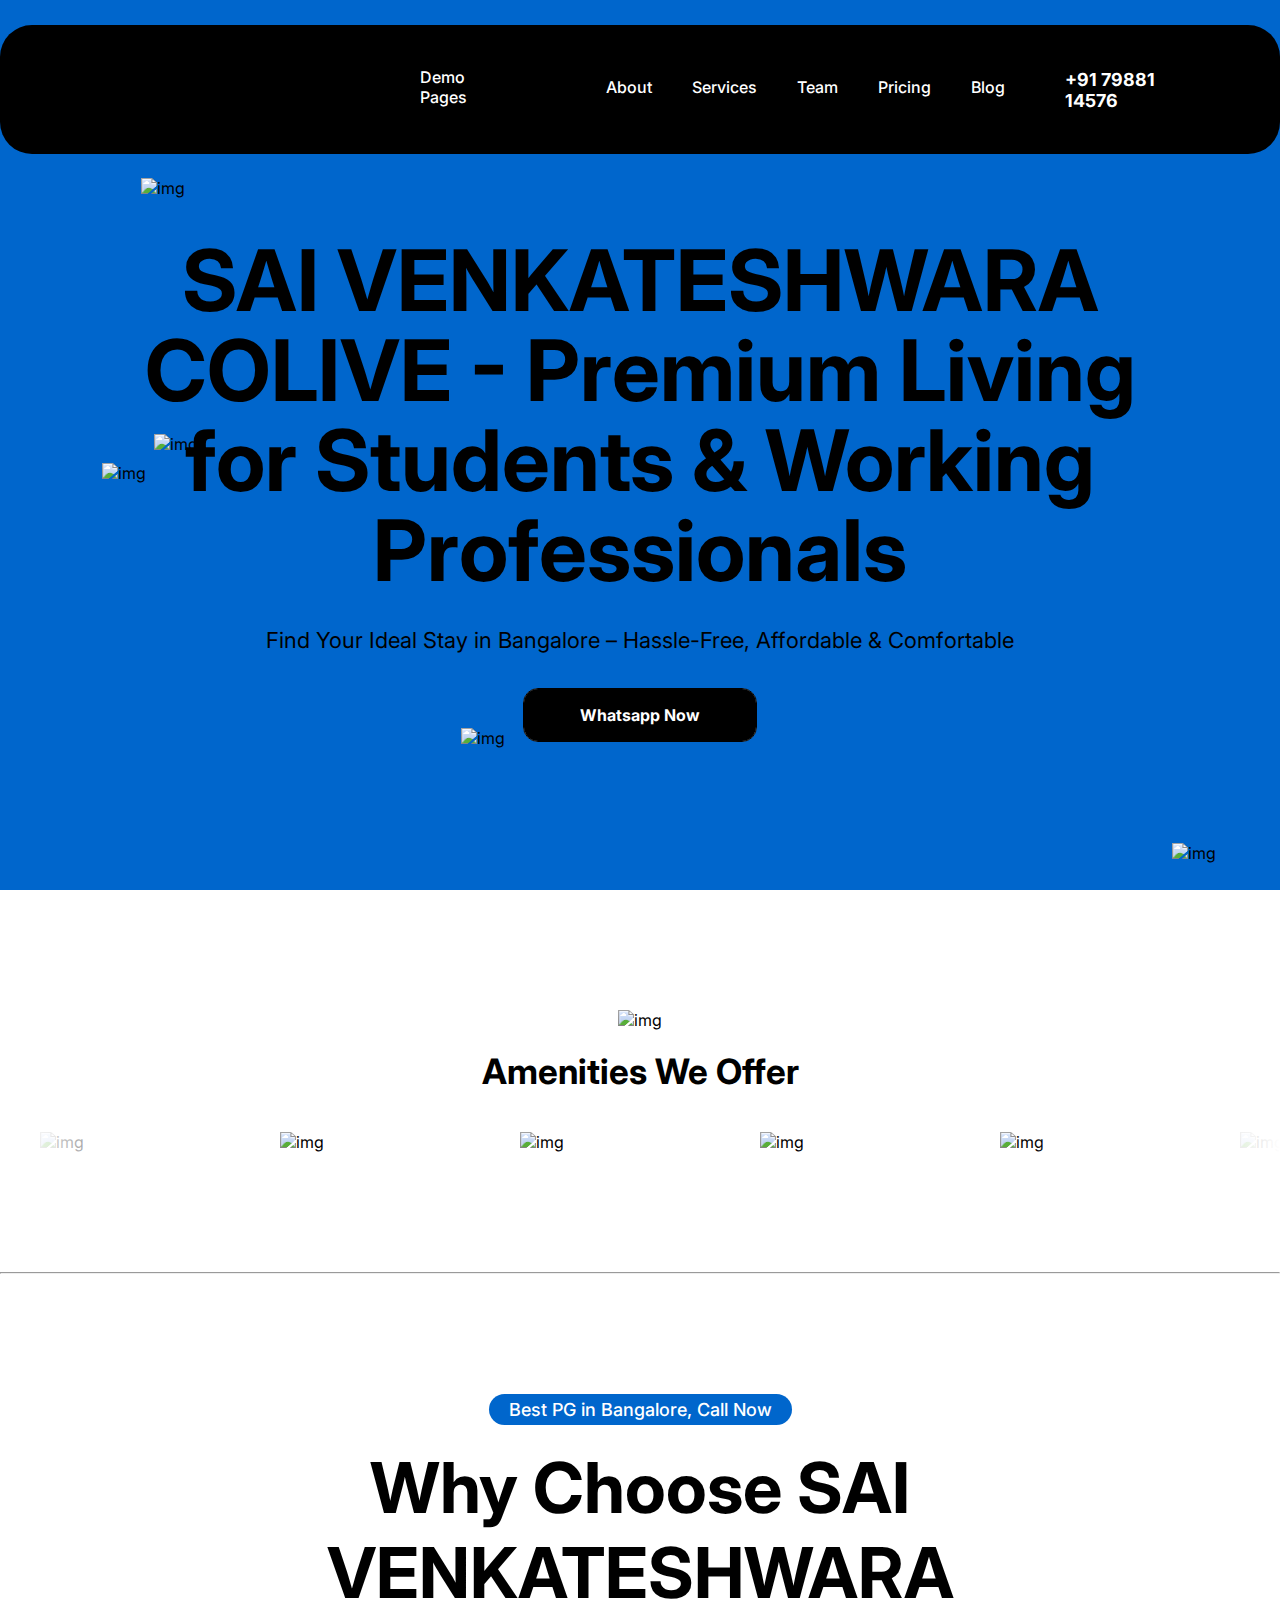
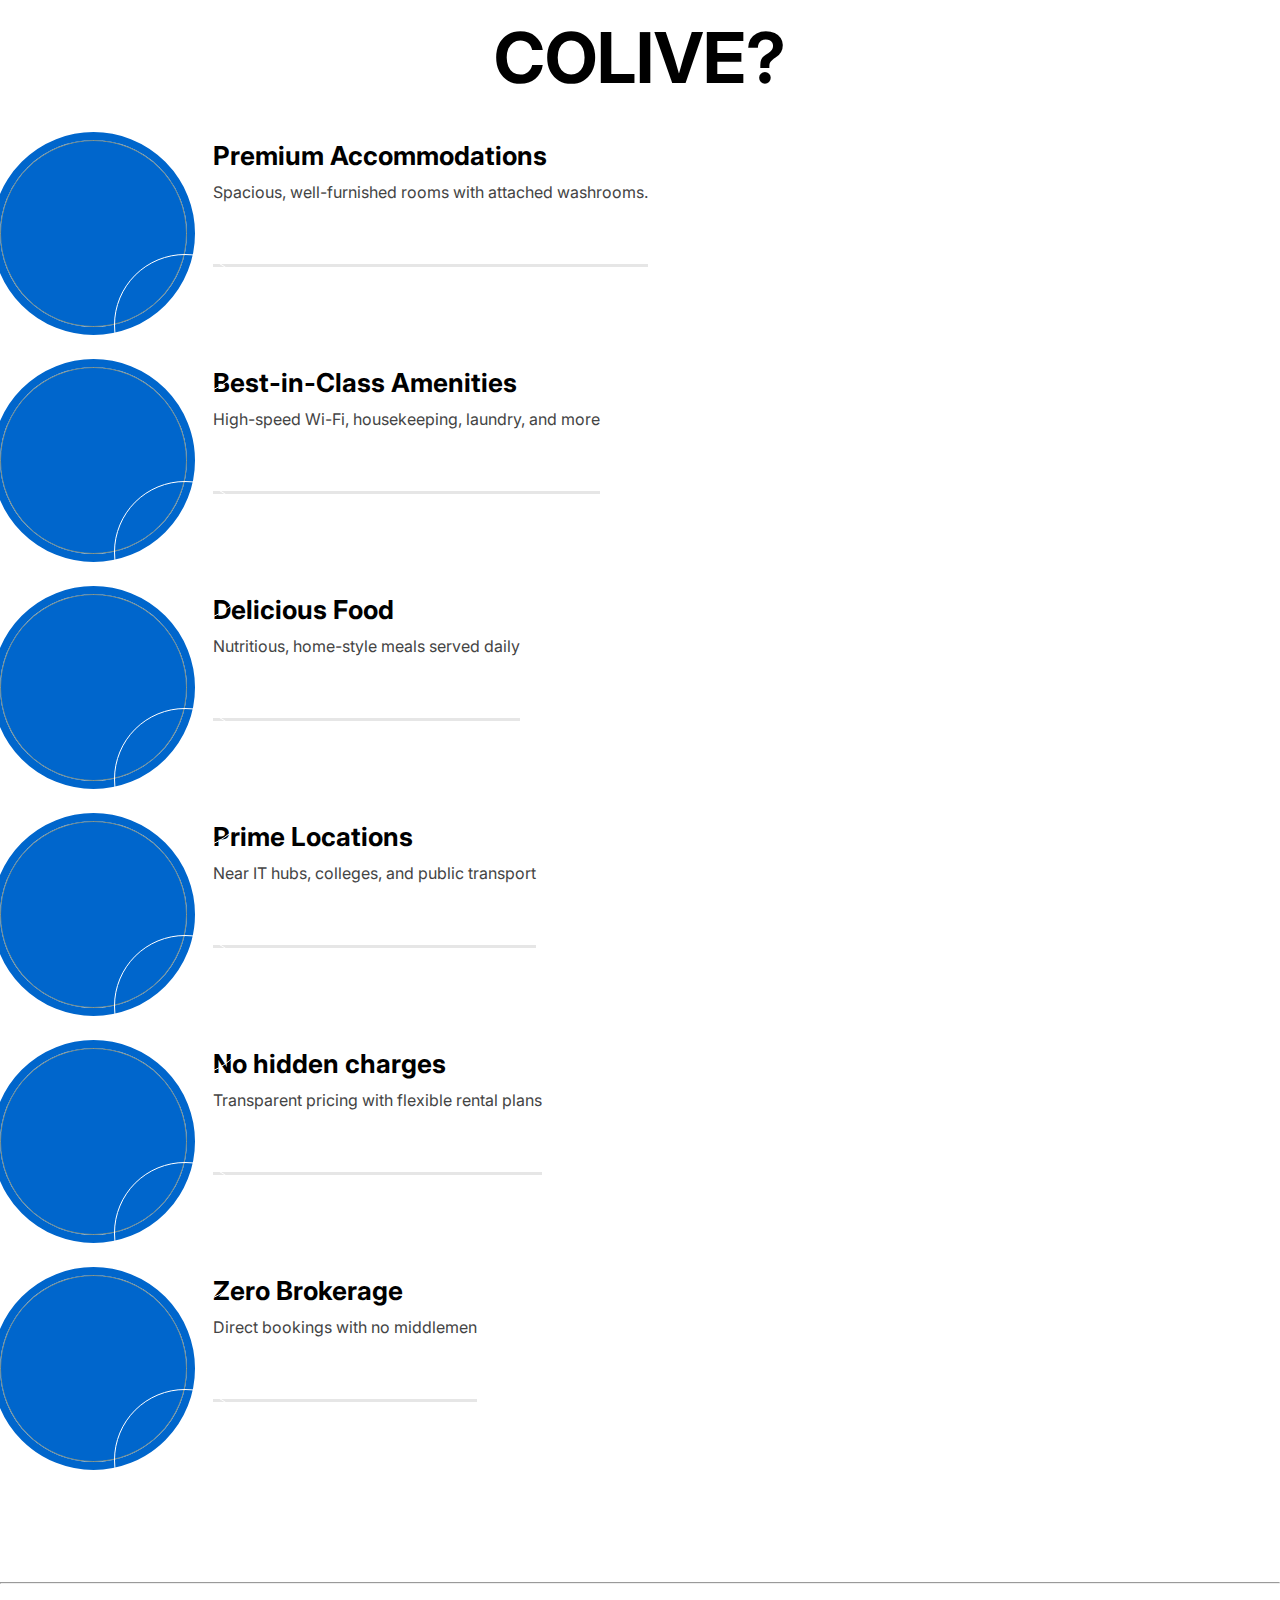
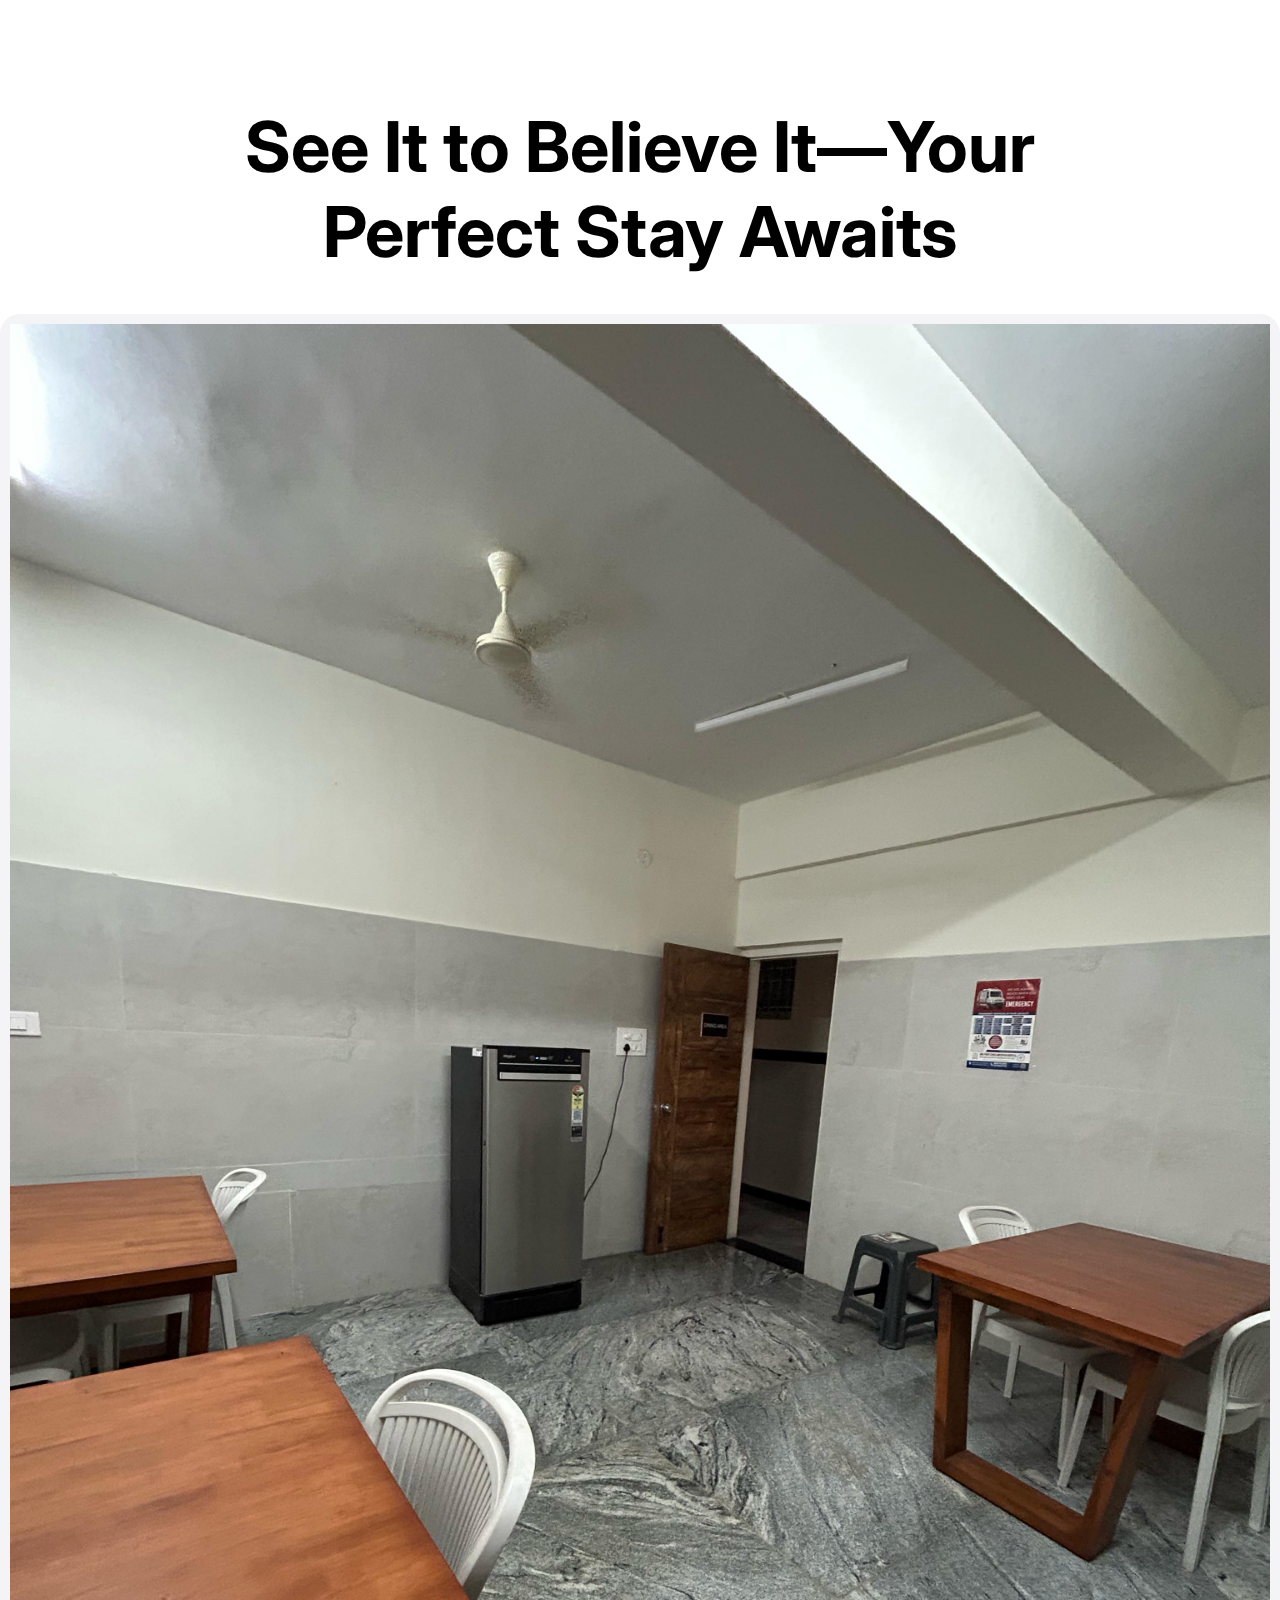
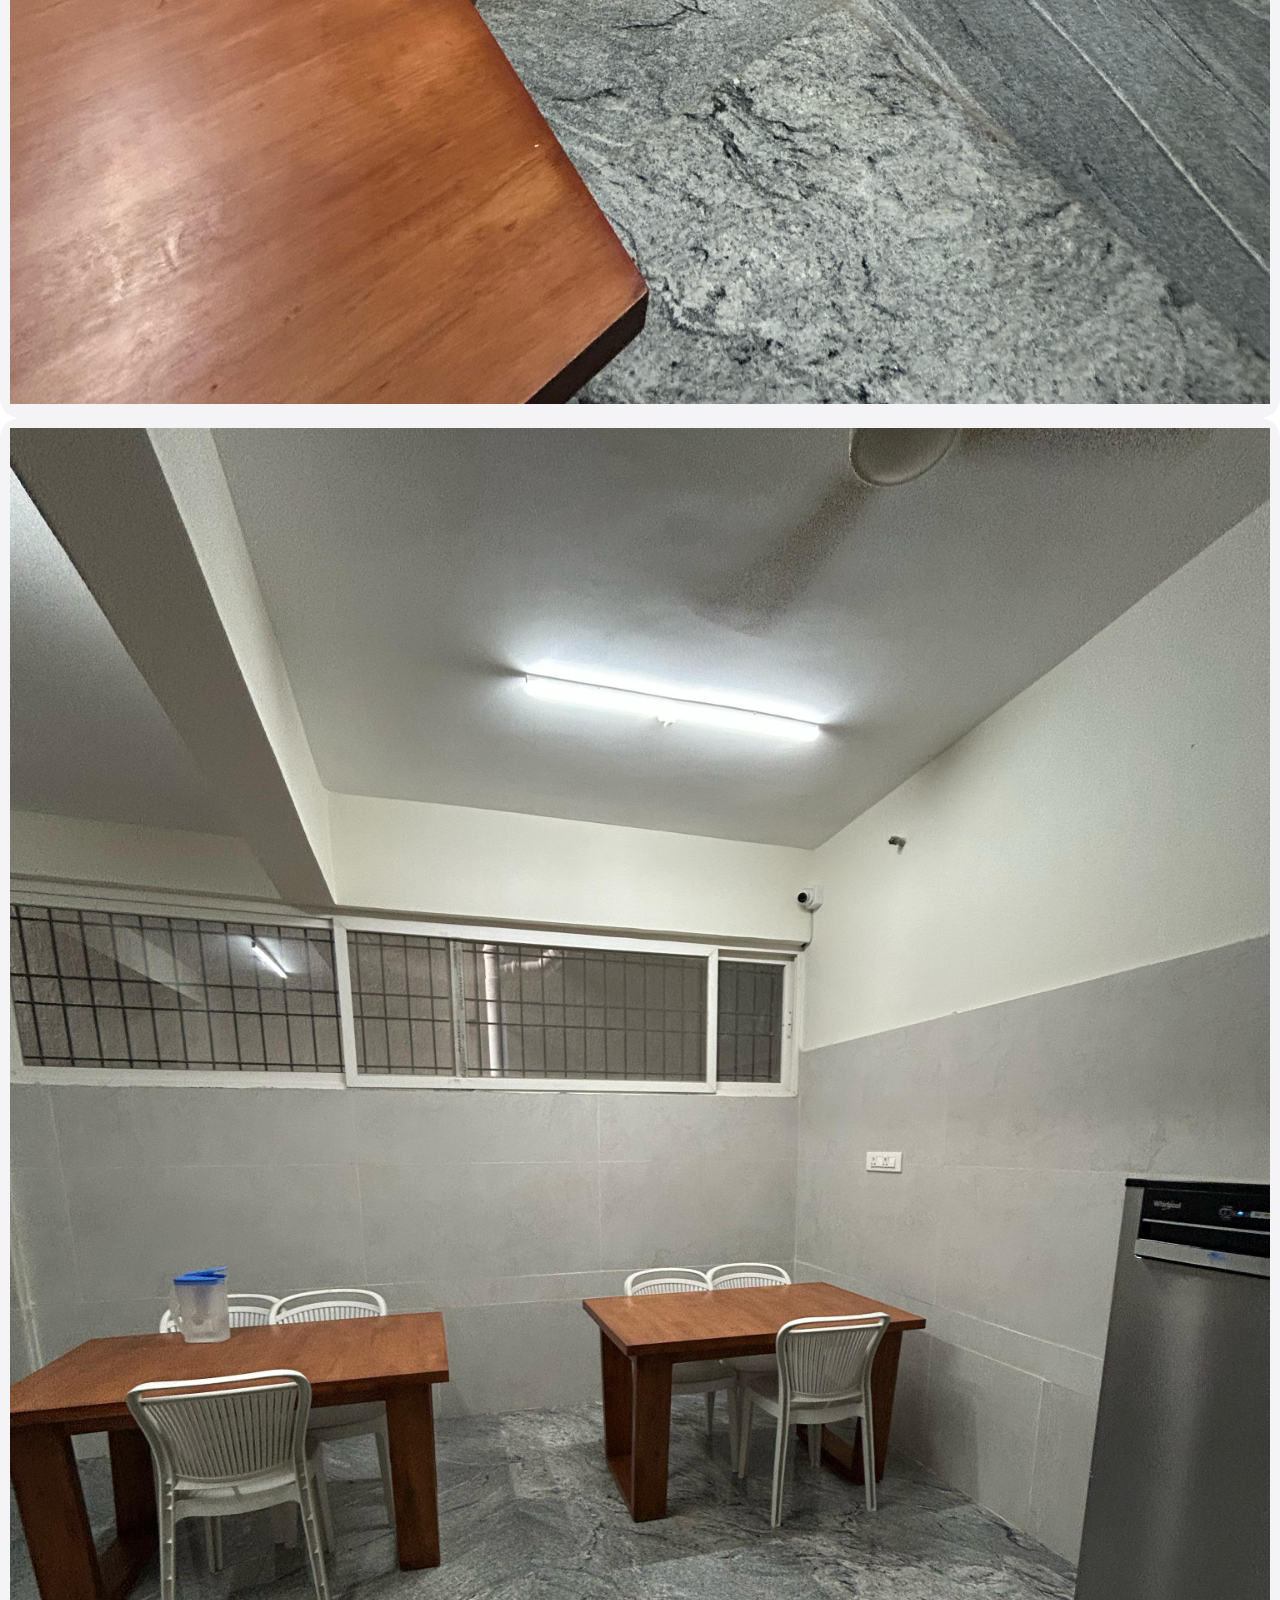
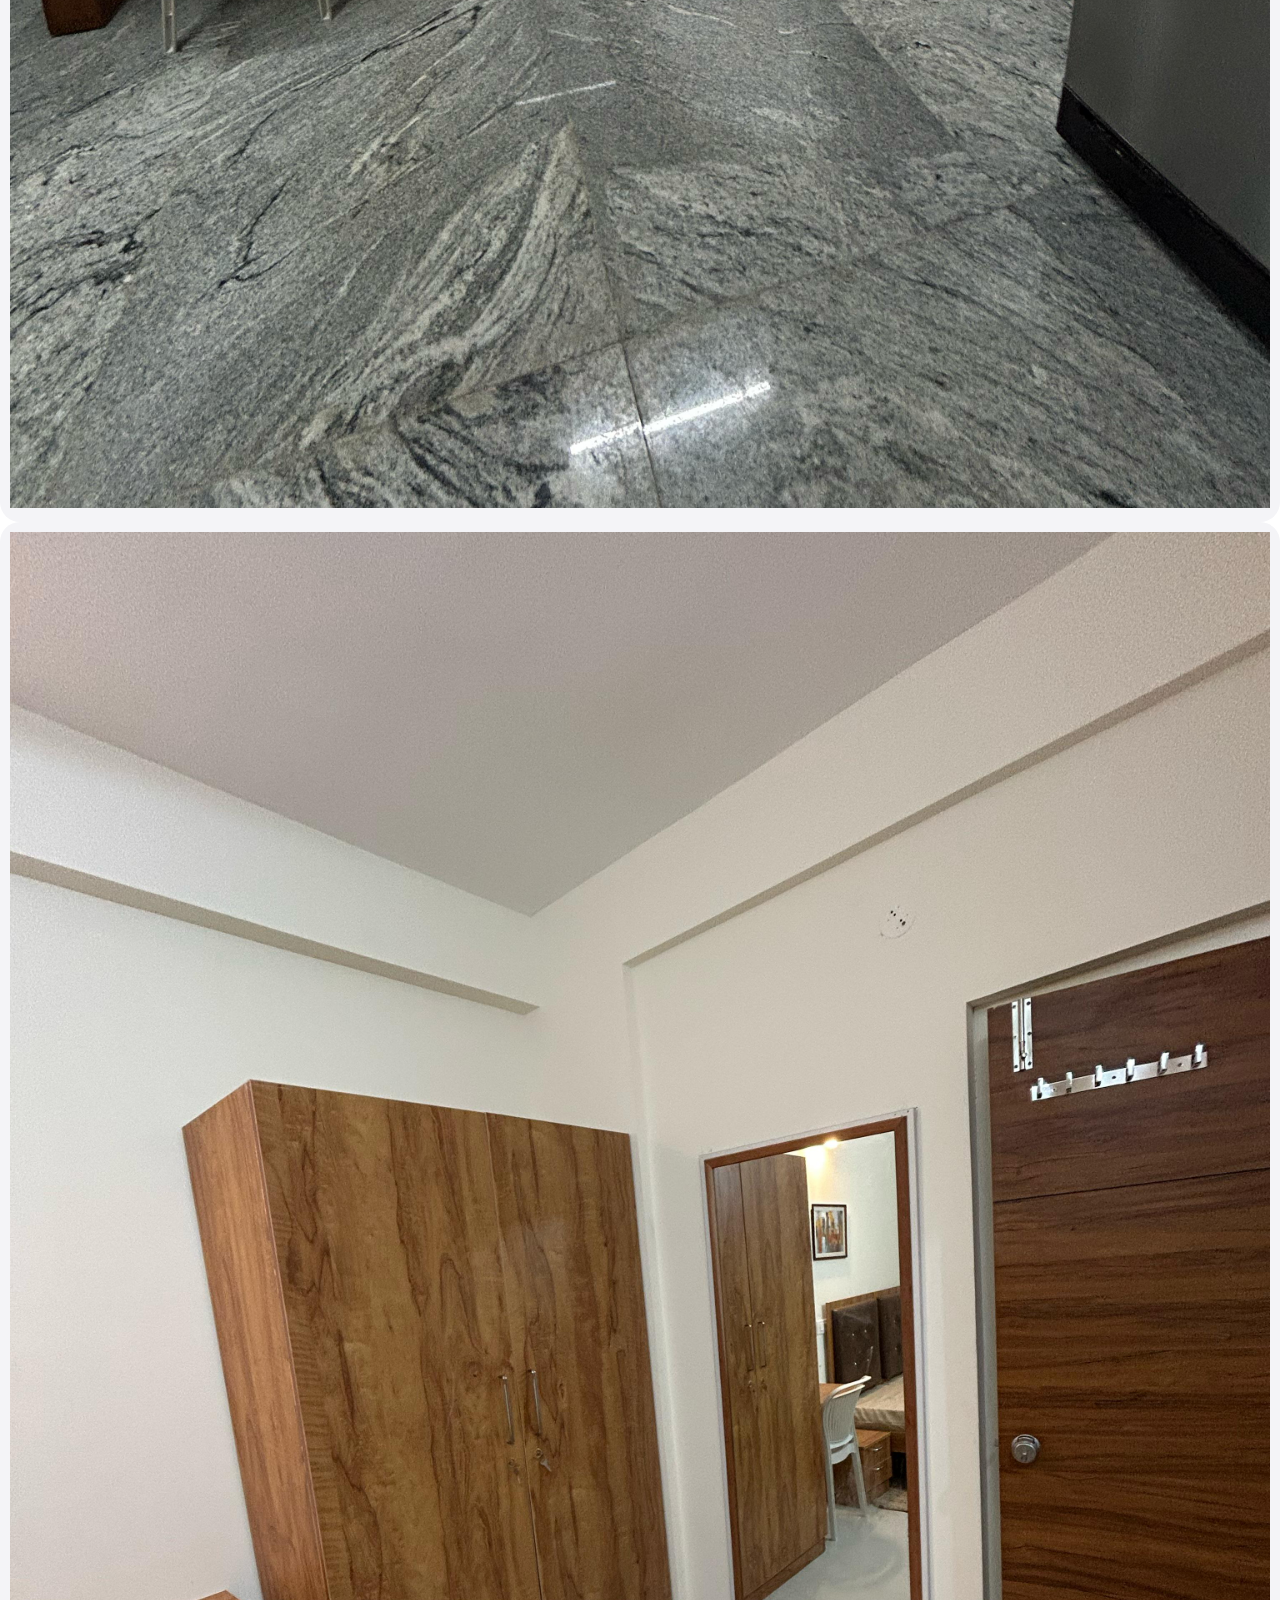
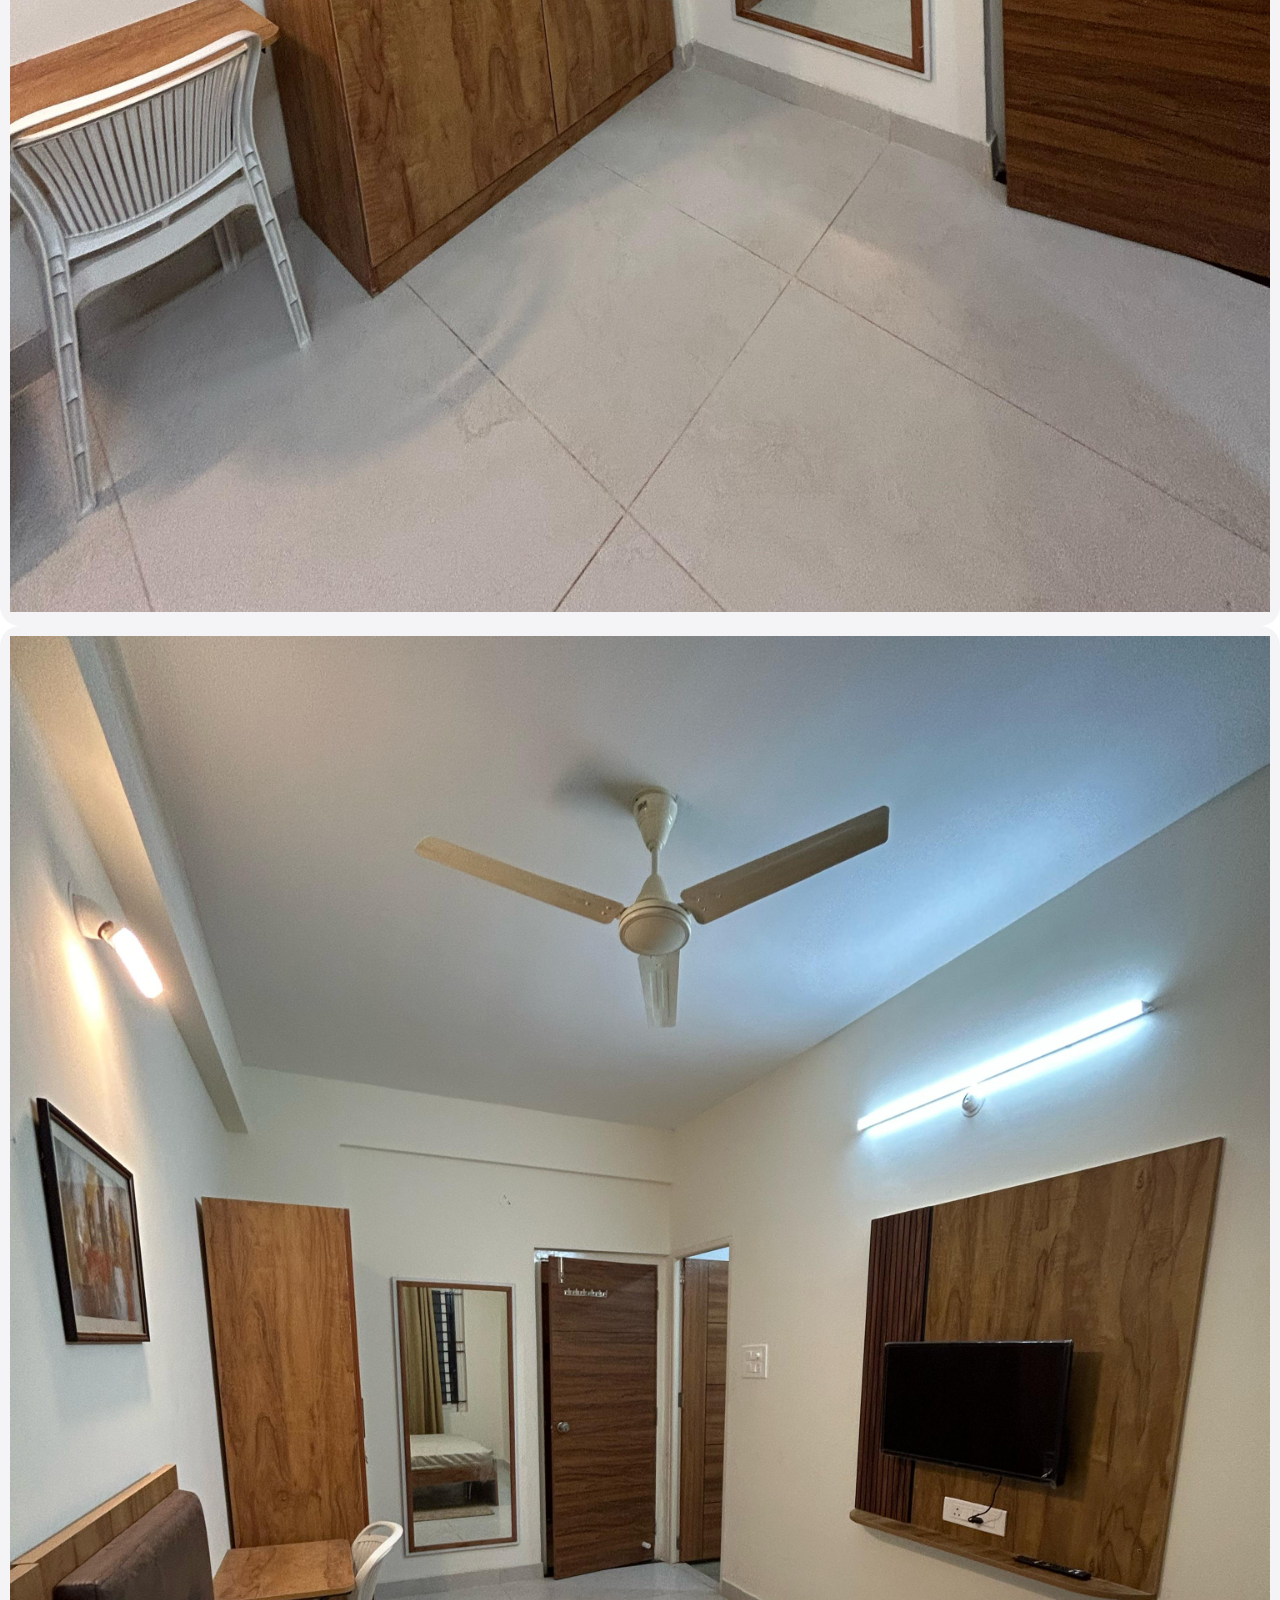
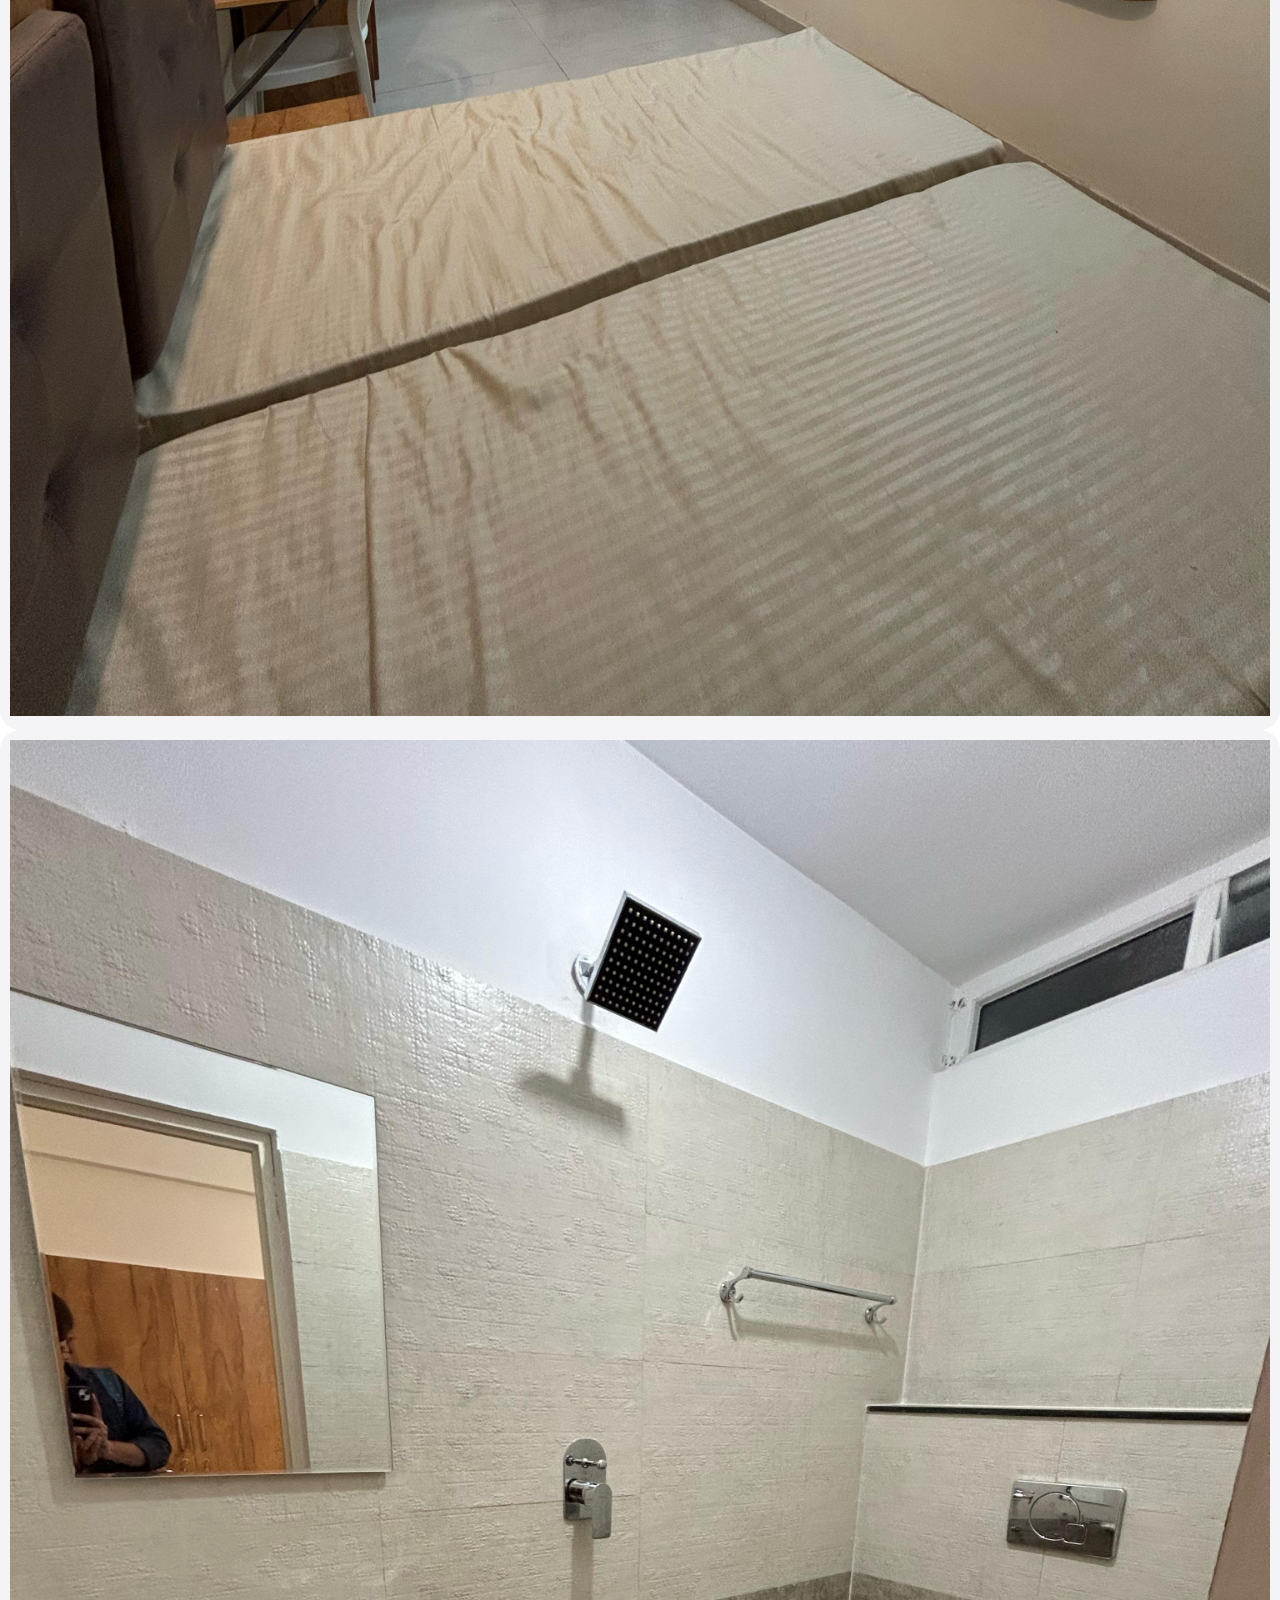
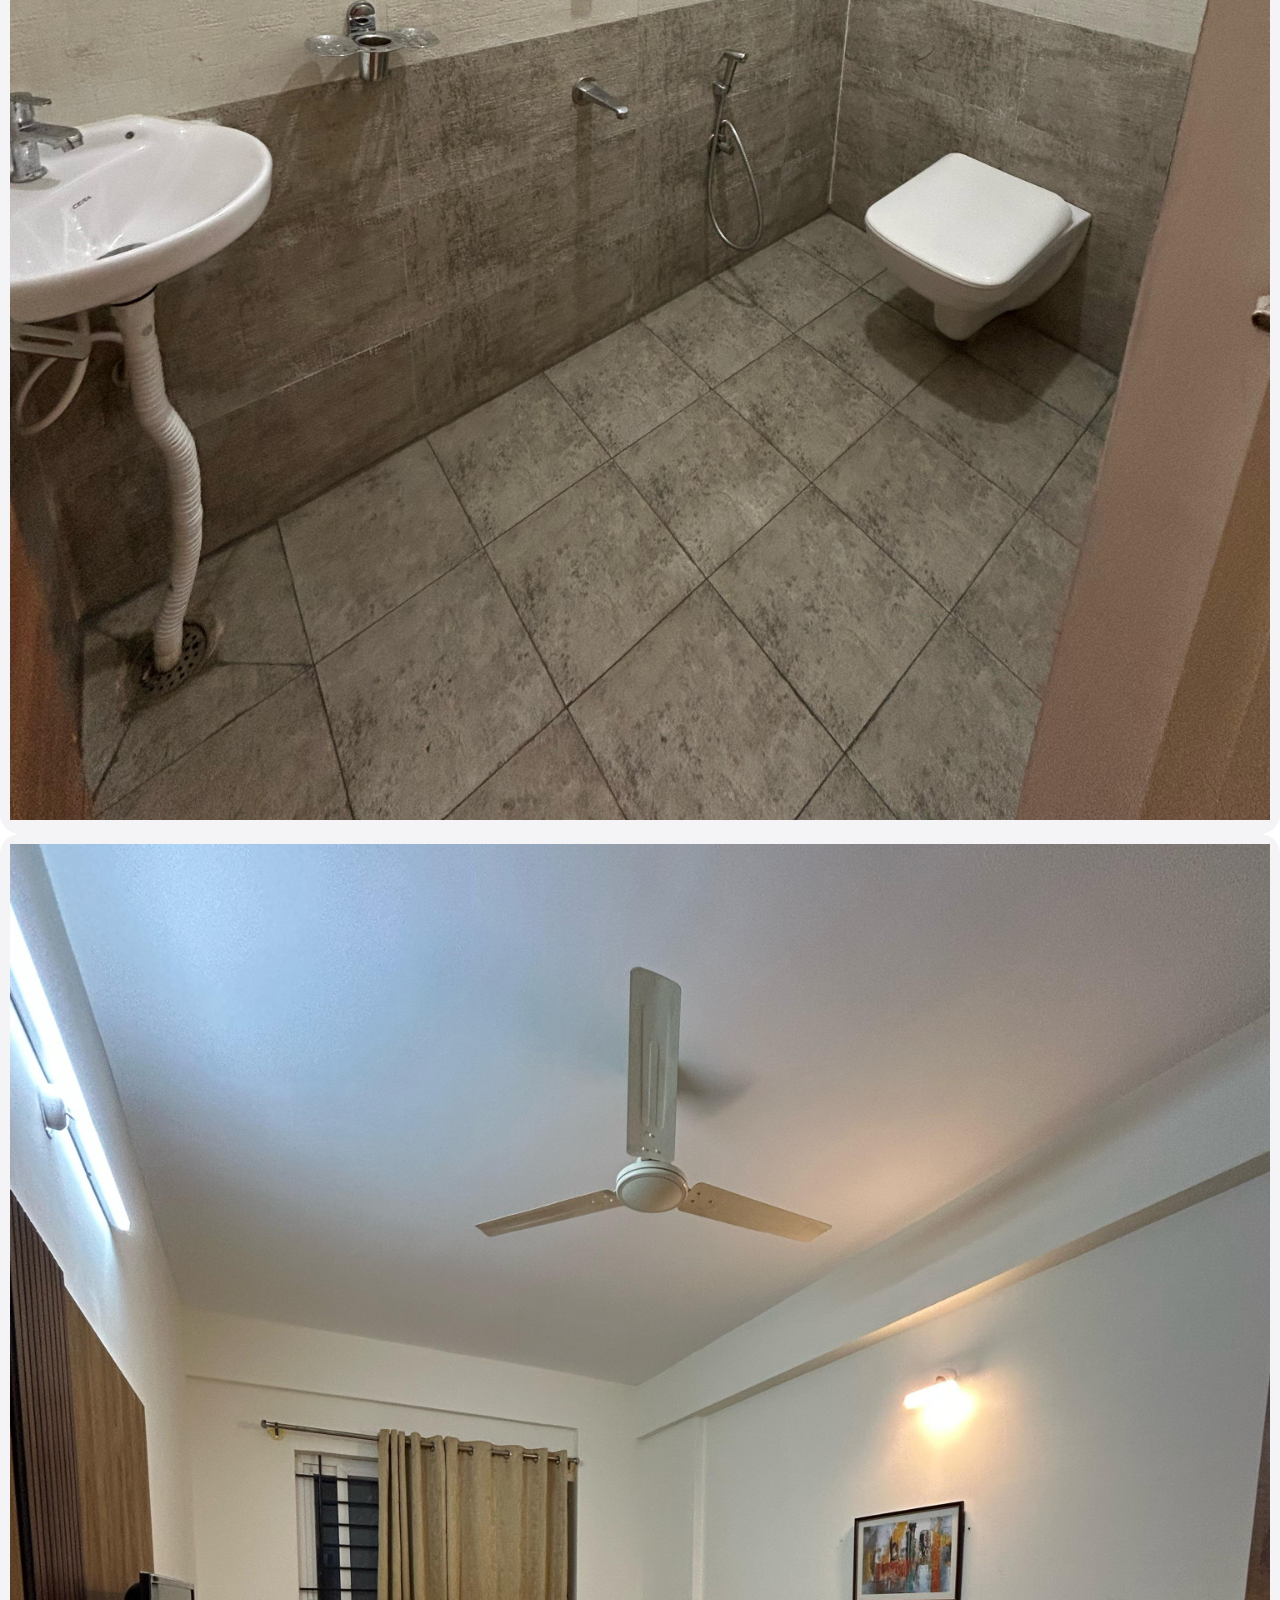
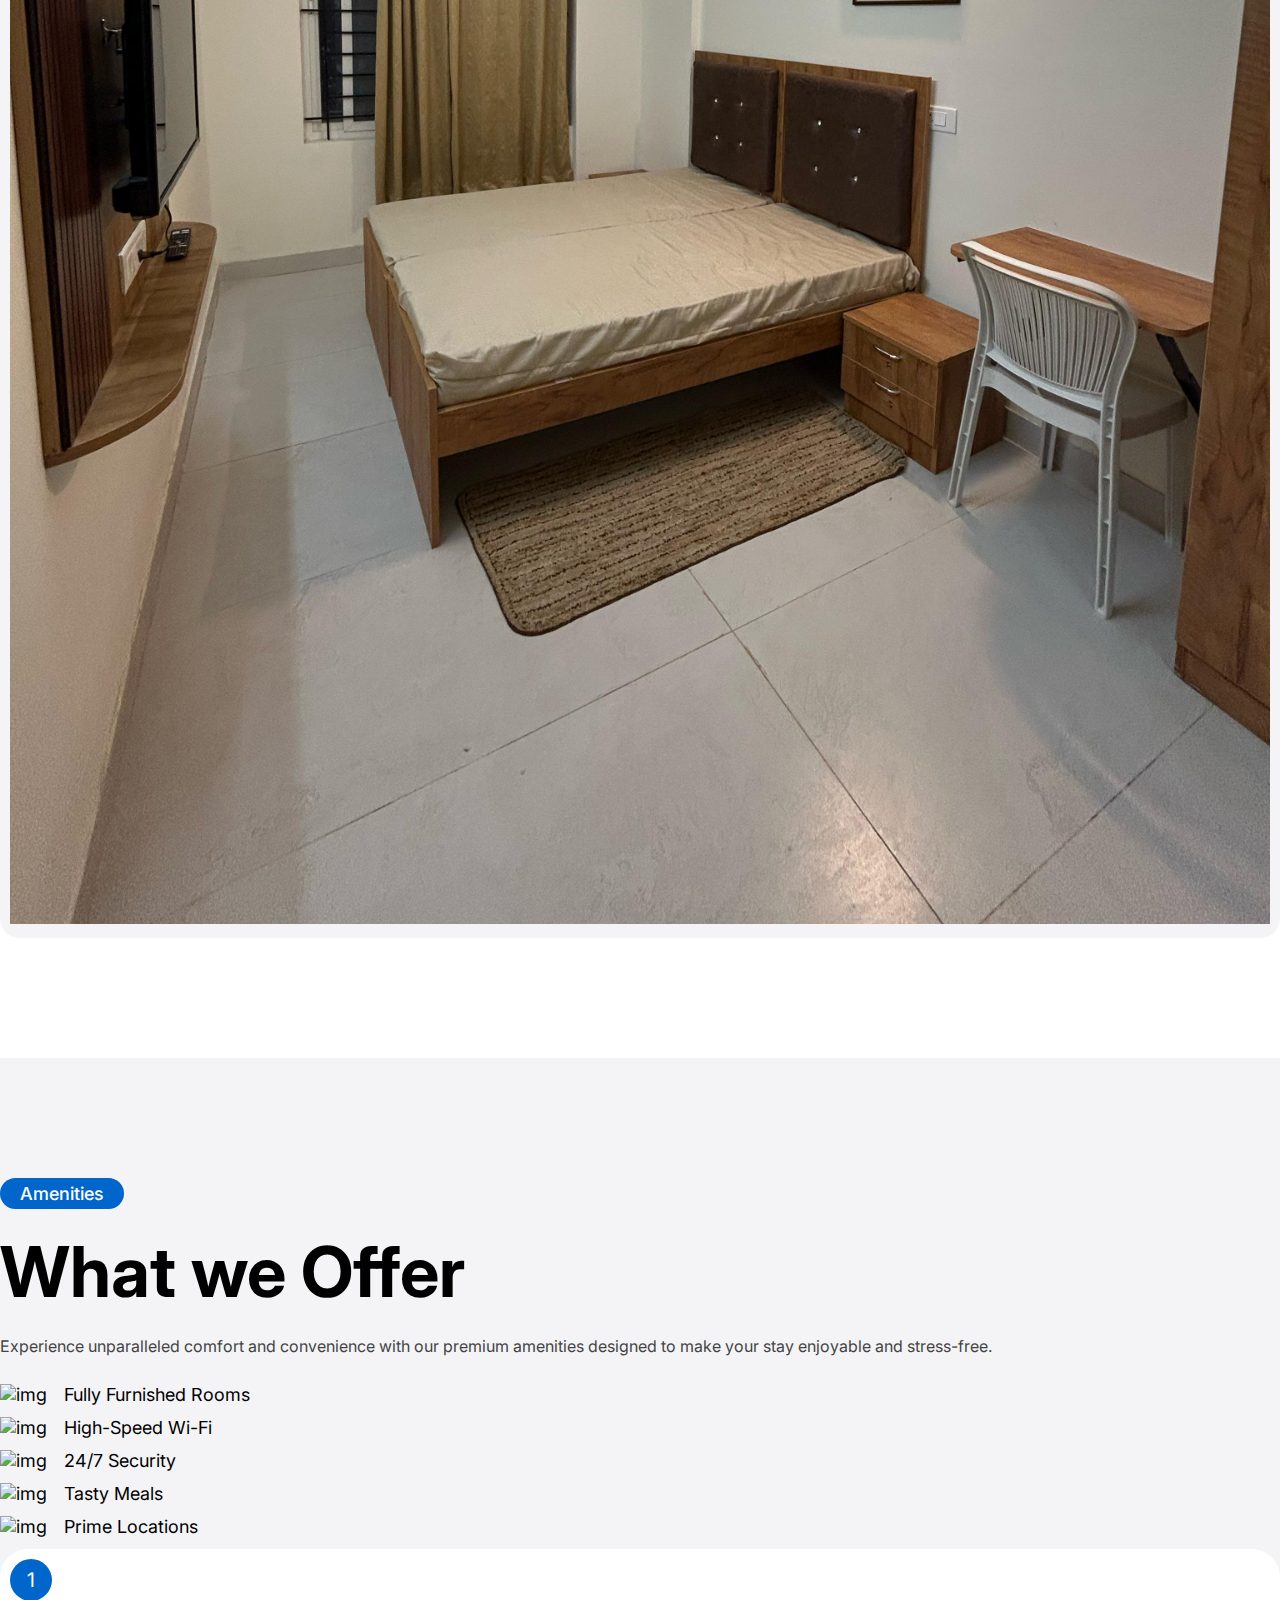
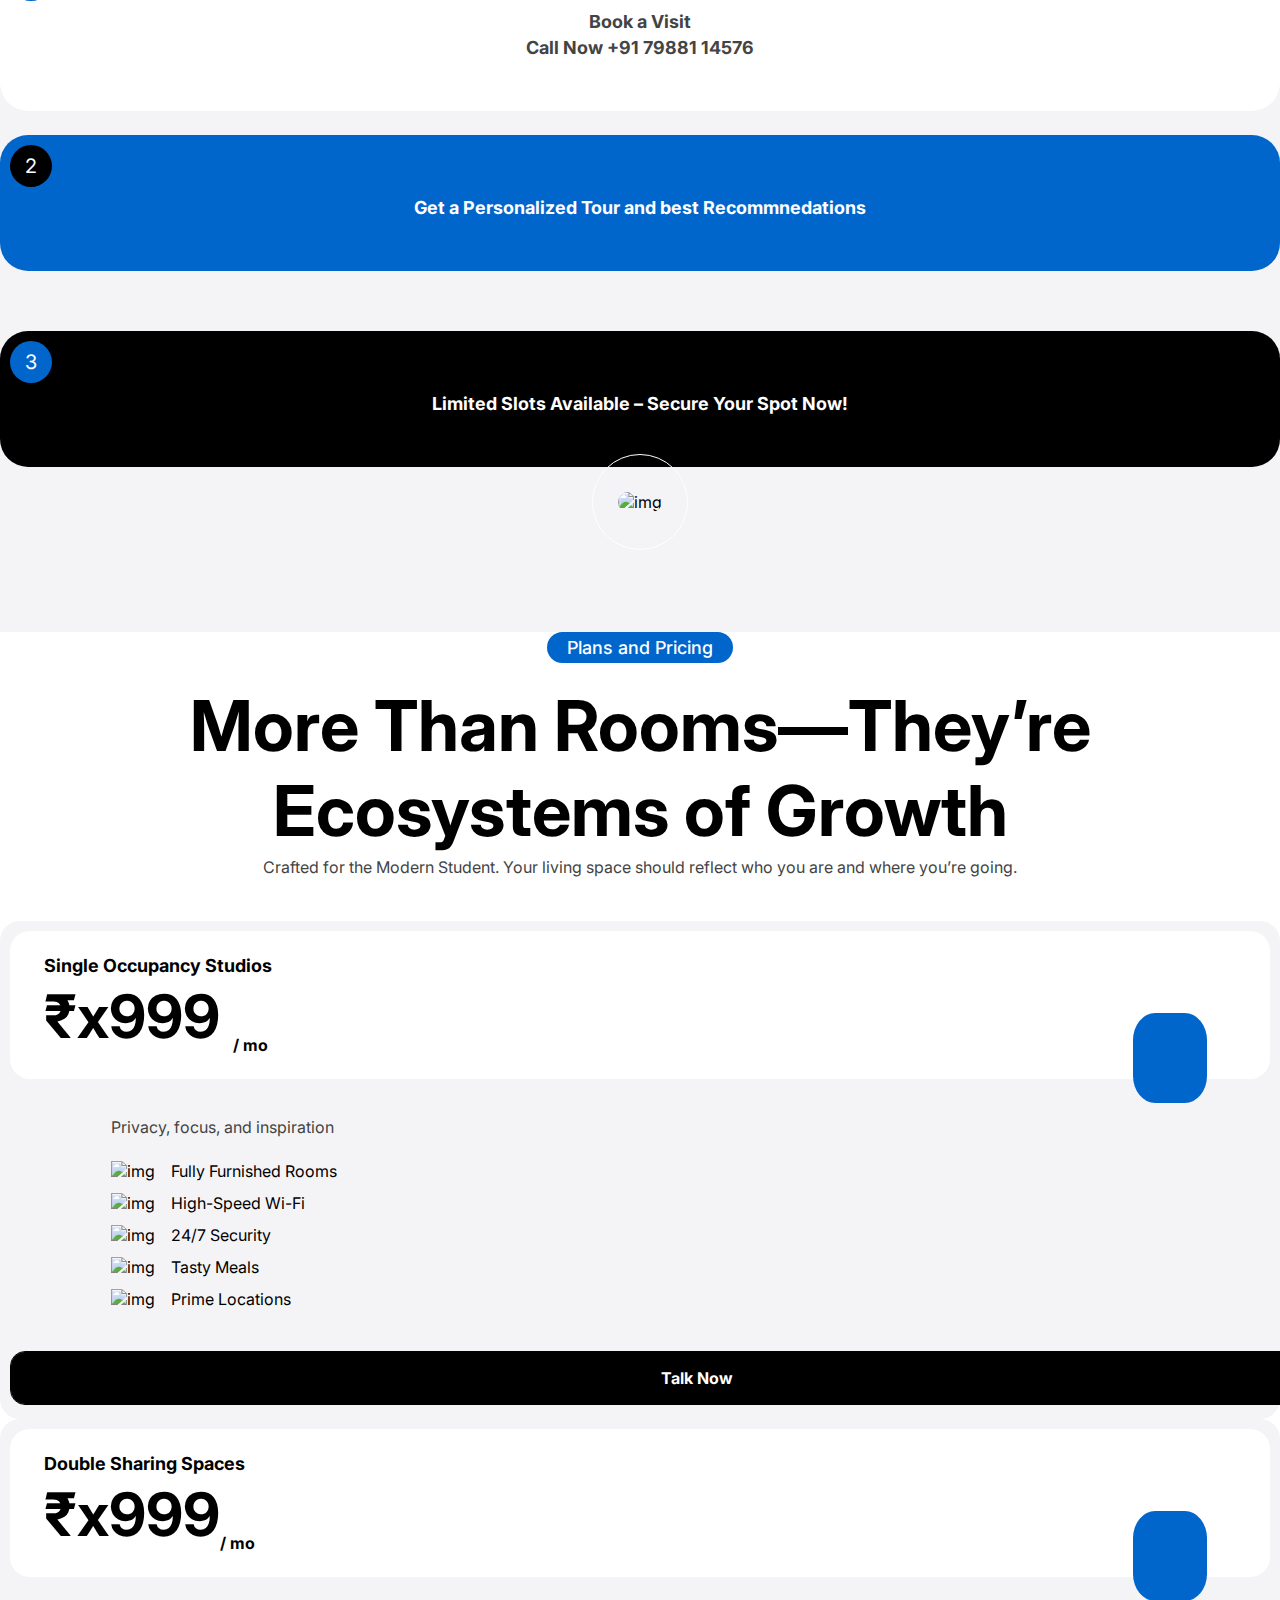
==== commit 05cbcfd1: "preloader removed-1" ====
--- a/index.html
+++ b/index.html
@@ -32,7 +32,7 @@
 
 <body>
   <!-- preloader -->
-  <div class="preloader">
+  <!-- <div class="preloader">
       <div class="loading-text">
         <span>L</span>
         <span>O</span>
@@ -42,7 +42,7 @@
         <span>N</span>
         <span>G</span>
       </div> 
-  </div>
+  </div> -->
 
 
   <!-- preloader end -->
